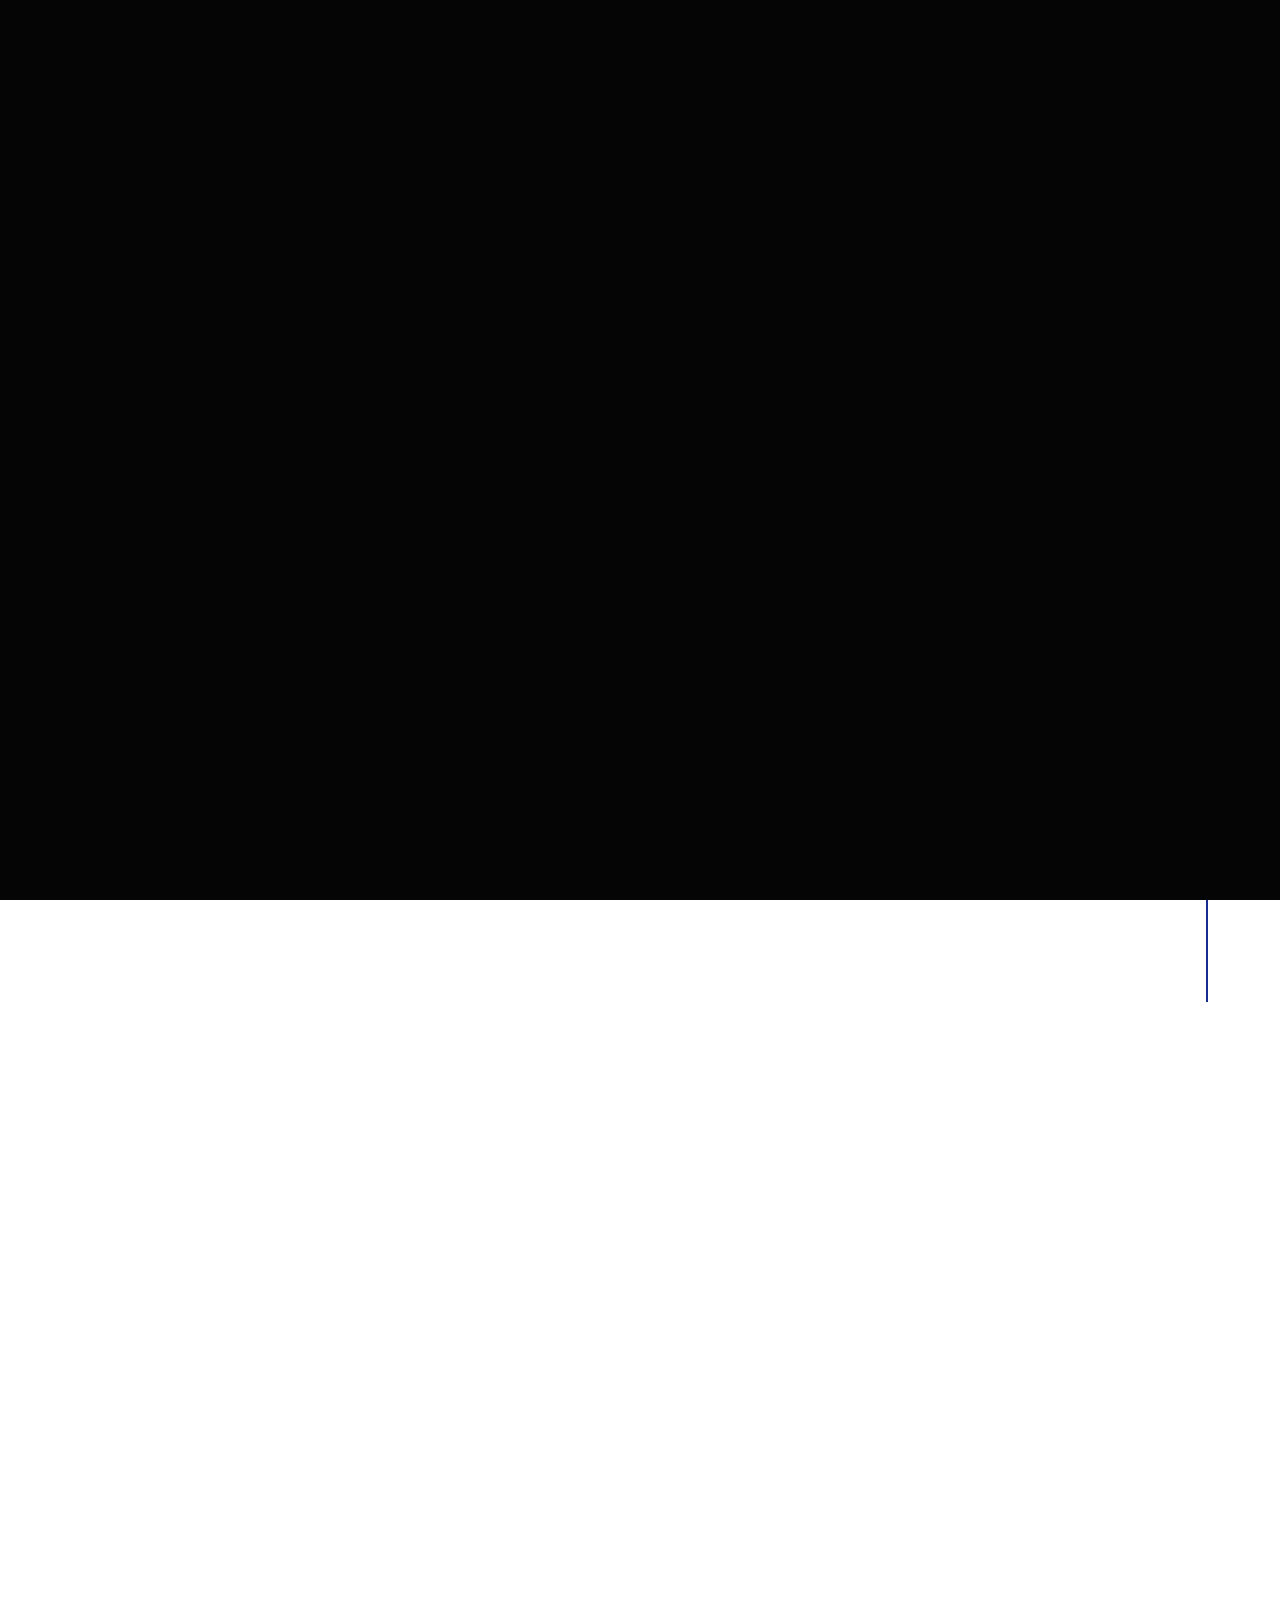
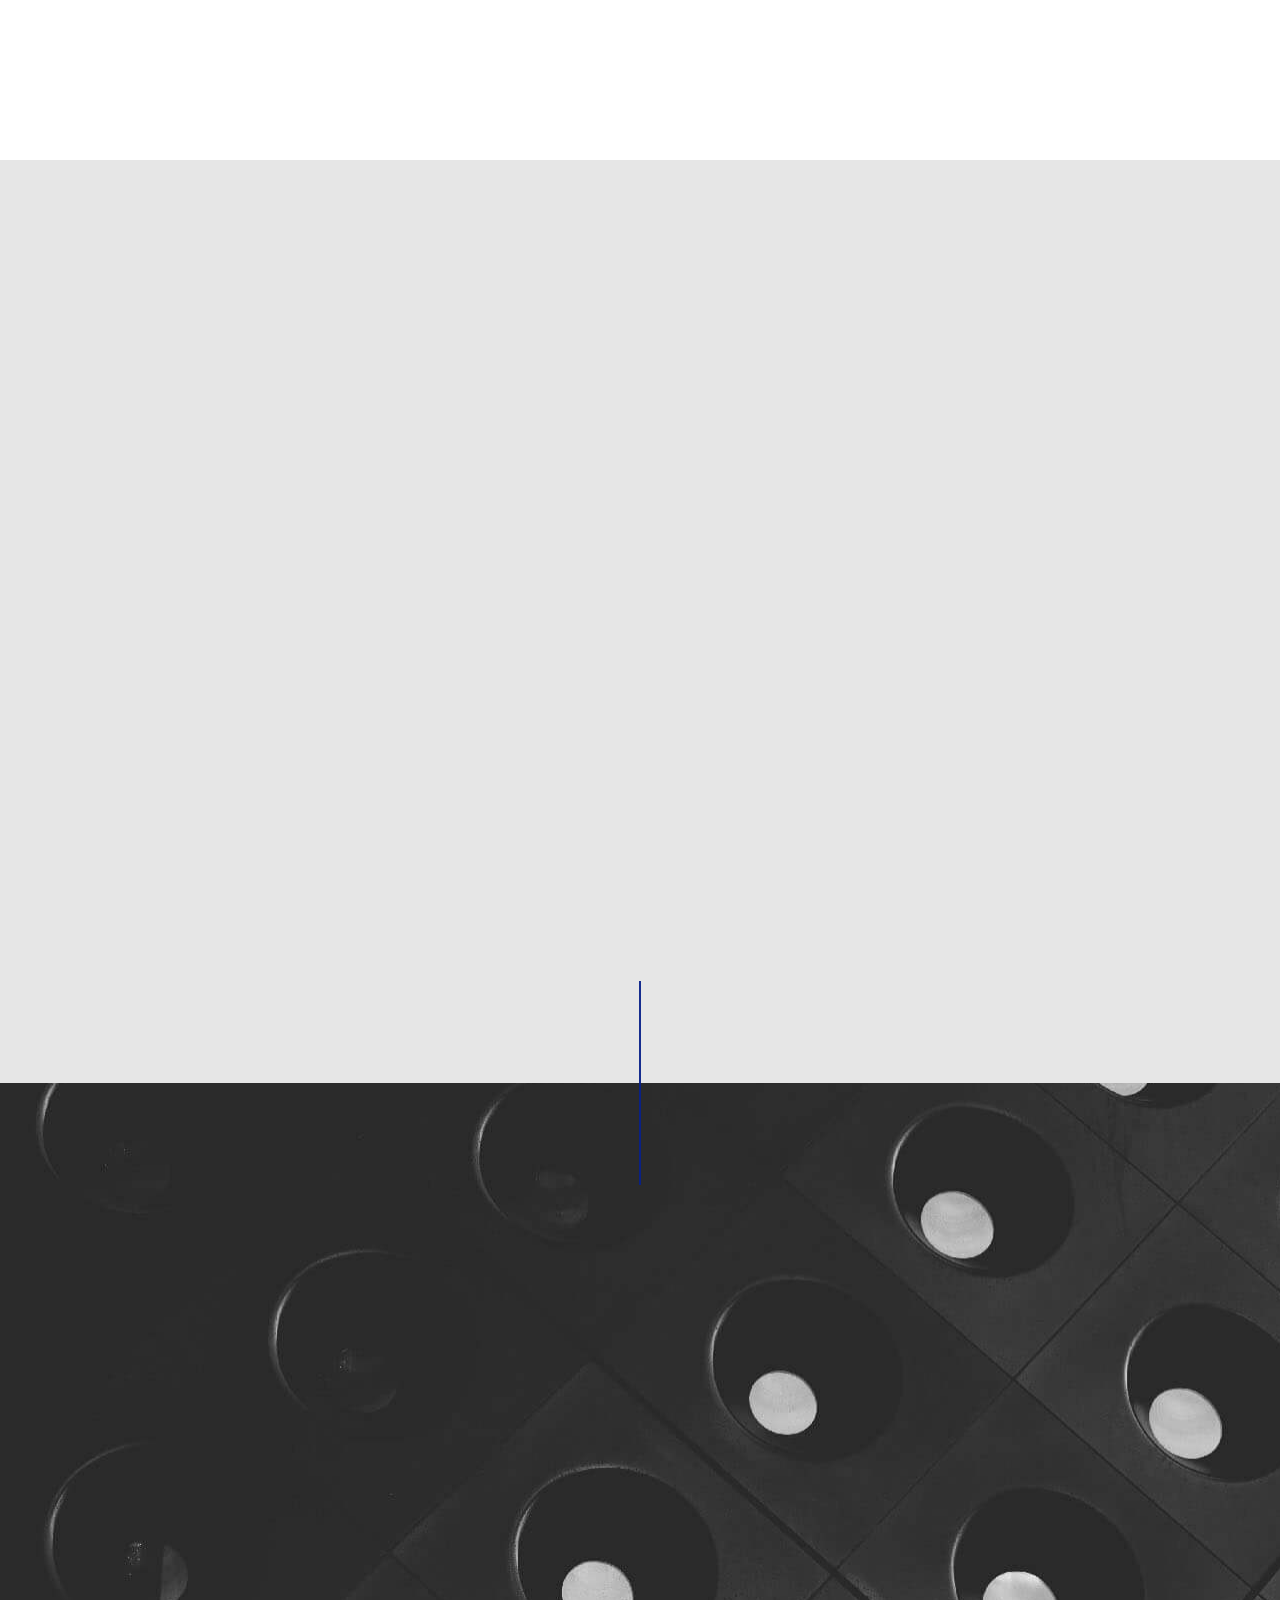
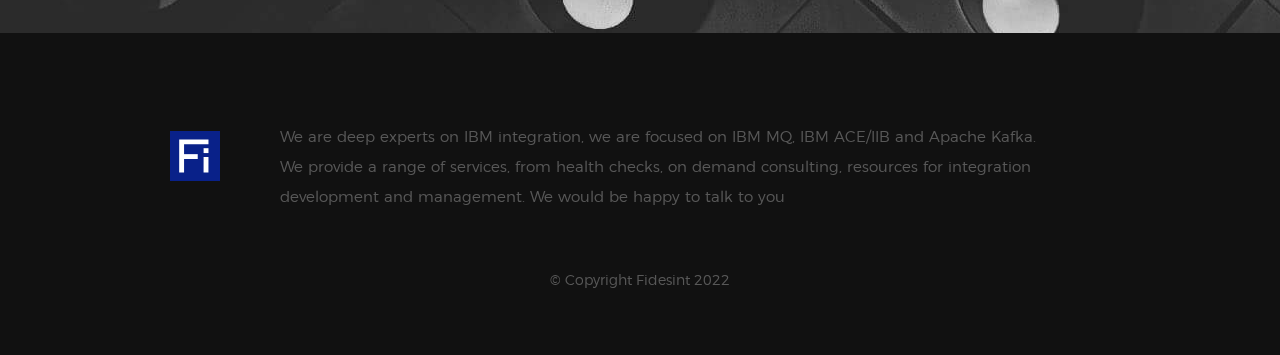
==== index.html @ 4fe99ff4 "WhatsApp number changed" ====
<!DOCTYPE html>
<!--[if lt IE 9 ]><html class="no-js oldie" lang="en"> <![endif]-->
<!--[if IE 9 ]><html class="no-js oldie ie9" lang="en"> <![endif]-->
<!--[if (gte IE 9)|!(IE)]><!-->
<html class="no-js" lang="en">
<!--<![endif]-->

<head>

    <!--- basic page needs
    ================================================== -->
    <meta charset="utf-8">
    <title>Fidesint</title>

    <!-- mobile specific metas
    ================================================== -->
    <meta name="viewport" content="width=device-width, initial-scale=1">


    <!-- meta tags
    ================================================== -->
    <meta name="author" content="fidesint">
    <meta name="description"
        content="Fidesint provides you with deep experts in IBM MQ, IBM IIB/ACE and IBM Event Streams. You can engage us to design, develop, implement and/or maintain integration solutions." />
    <meta name="keywords" content="integration, solution architecture, development, deployment, integration architecture, confluent, enterprise messaging, code automation, Apache Kafka, design solution, architecture
    implementation, IBM MQ, IBM ACE, IBM IIB, IBM Event Streams, queue managers, managing, maintaining, training" />
    <link rel="canonical" href="https://fidesint.com/" />
    <meta property="og:locale" content="en_EN" />
    <meta property="og:type" content="website" />
    <meta property="og:title" content="Fisedint - Deep experts in IBM MQ and IBM IIB/ACE" />
    <meta property="og:description"
        content="Fidesint provides you with deep experts in IBM MQ, IBM IIB/ACE and IBM Event Streams. You can engage us to design, develop, implement and/or maintain integration solutions." />
    <meta property="og:url" content="https://fidesint.com/" />
    <meta property="og:site_name" content="fidesint" />


    <!-- CSS
    ================================================== -->
    <link rel="stylesheet" href="css/base.css">
    <link rel="stylesheet" href="css/vendor.css">
    <link rel="stylesheet" href="css/main.css">

    <!-- script
    ================================================== -->
    <script src="js/modernizr.js"></script>
    <script src="js/pace.min.js"></script>

    <!-- favicons
    ================================================== -->
    <link rel="shortcut icon" href="favicon.ico" type="image/x-icon">
    <link rel="icon" href="favicon.ico" type="image/x-icon">

</head>

<body id="top">

    <!-- header
    ================================================== -->
    <header class="s-header">

        <div class="header-logo">
            <a class="site-logo" href="index.html">
                <img src="images/logo.svg" alt="Fidesint logotype">
            </a>
        </div>

        <nav class="header-nav">

            <a href="#0" class="header-nav__close" title="close"><span>Close</span></a>

            <div class="header-nav__content">
                <h3>Navigation</h3>

                <ul class="header-nav__list">
                    <li class="current"><a class="smoothscroll" href="#home" title="home">Home</a></li>
                    <li><a class="smoothscroll" href="#benefits" title="about">About</a></li>
                    <li><a class="smoothscroll" href="#about" title="benefits">Why us?</a></li>
                    <li><a class="smoothscroll" href="#contact" title="contact">Contacts</a></li>
                </ul>

                <p> We can provide you with expertise on <span>IBM MQ</span>, <span>IBM IIB/ACE</span> and
                    <span>IBM Event Streams</span>.
                    You can engage us to design, develop, implement and/or maintain integration solutions. <br>
                    Feel free to speak to us
                </p>

                <ul class="header-nav__social">
                    <li>
                        <a href="tel:+380665155561">
                            <i class="fa fa-phone" aria-hidden="true"></i>
                        </a>
                    </li>
                    <li>
                        <a href="https://www.linkedin.com/company/fidesint/">
                            <i class="fa fa-linkedin" aria-hidden="true"></i>
                        </a>
                    </li>
                    <li>
                        <a href="https://www.facebook.com/fidesint">
                            <i class="fa fa-facebook" aria-hidden="true"></i>
                        </a>
                    </li>
                    <li>
                        <a href="https://t.me/ashlinjoseph">
                            <i class="fa fa-paper-plane" aria-hidden="true"></i>
                        </a>
                    </li>
                    <li>
                        <a href="https://wa.me/447788972240">
                            <i class="fa fa-whatsapp" aria-hidden="true"></i>
                        </a>
                    </li>
                </ul>

            </div> <!-- end header-nav__content -->

        </nav> <!-- end header-nav -->

        <a class="header-menu-toggle" href="#0">
            <span class="header-menu-text">Menu</span>
            <span class="header-menu-icon"></span>
        </a>

    </header> <!-- end s-header -->


    <!-- home
    ================================================== -->
    <section id="home" class="s-home target-section" data-parallax="scroll" data-image-src="images/hero-bg.jpg"
        data-natural-width=3000 data-natural-height=2000 data-position-y=center>

        <div class="overlay"></div>
        <div class="shadow-overlay"></div>

        <div class="home-content">

            <div class="row home-content__main">

                <h3>Welcome to Fidesint </h3>

                <h1>
                    We are deep experts in <br>
                    IBM MQ and IBM ACE / IIB
                </h1>

                <div class="home-content__buttons">
                    <a href="mailto:contact@fidesint.com?subject=Tell us more" class="btn btn--stroke">
                        Contact
                    </a>
                    <a href="#benefits" class="smoothscroll btn btn--stroke">
                        More About Us
                    </a>
                </div>

            </div>

            <div class="home-content__scroll">
                <a href="#benefits" class="scroll-link smoothscroll">
                    <span>Scroll Down</span>
                </a>
            </div>

            <div class="home-content__line"></div>

        </div> <!-- end home-content -->


        <ul class="home-social">
            <li>
                <a href="tel:+380665155561">
                    <i class="fa fa-phone" aria-hidden="true"></i><span>Telephone</span>
                </a>
            </li>
            <li>
                <a href="https://www.linkedin.com/company/fidesint/">
                    <i class="fa fa-linkedin" aria-hidden="true"></i><span>LinkedIn</span>
                </a>
            </li>
            <li>
                <a href="https://www.facebook.com/fidesint">
                    <i class="fa fa-facebook" aria-hidden="true"></i><span>Facebook</span>
                </a>
            </li>
            <li>
                <a href="https://t.me/ashlinjoseph">
                    <i class="fa fa-paper-plane" aria-hidden="true"></i><span>Telegram</span>
                </a>
            </li>
            <li>
                <a href="https://wa.me/447788972240">
                    <i class="fa fa-whatsapp" aria-hidden="true"></i><span>WhatsApp</span>
                </a>
            </li>
        </ul>
        <!-- end home-social -->

    </section> <!-- end s-home -->


    <!-- services
    ================================================== -->
    <section id='benefits' class="s-services">

        <div class="row section-header has-bottom-sep" data-aos="fade-up">
            <div class="col-full">
                <h2 class="display-2">We can help you with</h2>
            </div>
        </div> <!-- end section-header -->

        <div class="row services-list block-1-3 block-tab-full">

            <div class="col-block service-item" data-aos="fade-up">
                <div class="service-item-wrapper">
                    <div class="service-icon">
                        <i class="icon-group"></i>
                    </div>
                    <div class="service-text">
                        <p>Integration architecture
                        </p>
                    </div>
                </div>
            </div>

            <div class="col-block service-item" data-aos="fade-up">
                <div class="service-item-wrapper">
                    <div class="service-icon">
                        <i class="icon-mail"></i>
                    </div>
                    <div class="service-text">
                        <p>MQ Administration
                        </p>
                    </div>
                </div>
            </div>

            <div class="col-block service-item" data-aos="fade-up">
                <div class="service-item-wrapper">
                    <div class="service-icon">
                        <i class="icon-objects"></i>
                    </div>
                    <div class="service-text">
                        <p>Manage MQ or IIB Estate
                        </p>
                    </div>
                </div>
            </div>

            <div class="col-block service-item" data-aos="fade-up">
                <div class="service-item-wrapper">
                    <div class="service-icon">
                        <i class="icon-settings"></i>
                    </div>
                    <div class="service-text">
                        <p>Integration development using IIB/ACE
                        </p>
                    </div>
                </div>
            </div>


            <div class="col-block service-item" data-aos="fade-up">
                <div class="service-item-wrapper">
                    <div class="service-icon">
                        <i class="icon-cube"></i>
                    </div>
                    <div class="service-text">
                        <p>Integration development using Kafka
                        </p>
                    </div>
                </div>
            </div>

            <div class="col-block service-item" data-aos="fade-up">
                <div class="service-item-wrapper">
                    <div class="service-icon">
                        <i class="icon-terminal"></i>
                    </div>
                    <div class="service-text">
                        <p>Healthcheck MQ and IIB Estate
                        </p>
                    </div>
                </div>
            </div>

        </div> <!-- end services-list -->

        <div class="about__line"></div>

    </section> <!-- end s-services -->

    <!-- about
    ================================================== -->
    <section id='about' class="s-about">

        <div class="row section-header has-bottom-sep" data-aos="fade-up">
            <div class="col-full">
                <h2 class="display-1 display-1--light">Why us?</h2>
            </div>
        </div>
        <!--end section-header -->

        <div class="row about-desc" data-aos="fade-up">
            <!-- <div class="block-1-3 block-tab-full"> -->

            <div class="col-1-3 tab-full">
                <div class="about-img">
                    <img src="./images/aj.jpg" alt="Ashlin Joseph, Fidesint managing director">
                    <p>Ashlin Joseph</p>
                </div>

            </div>
            <div class="col-2-3 tab-full">
                <div class="about-text">
                    <p>
                        Lead Consultant with 10 years experience in IBM Integration having worked with over 70+
                        customers across 20+ countries around the world.
                    </p>
                    <p>
                        A team of integration specialists with world class training focused on IBM MQ and IIB/ACE
                    </p>


                </div>

                <div class="contrast__buttons">
                    <a href="mailto:contact@fidesint.com?subject=Tell us more" class="btn btn--stroke">
                        Find out more
                    </a>
                </div>

            </div>
        </div> <!-- end about-desc -->

    </section> <!-- end s-about -->


    <!-- contact
    ================================================== -->
    <section id="contact" class="s-contact">

        <div class="overlay-dark"></div>
        <div class="contact__line"></div>

        <div class="row section-header" data-aos="fade-up">
            <div class="col-full">
                <h2 class="display-2 display-2--light">Feel free to contact us</h2>
            </div>
        </div>

        <div class="row contact-content" data-aos="fade-up">

            <div class="contact-primary">

                <ul class="contact-social">
                    <li>
                        <a href="tel:+380665155561"><i class="fa fa-phone" aria-hidden="true"></i></a>
                    </li>
                    <li>
                        <a href="https://www.linkedin.com/company/fidesint/">
                            <i class="fa fa-linkedin" aria-hidden="true"></i></a>
                    </li>
                    <li>
                        <a href="https://www.facebook.com/fidesint">
                            <i class="fa fa-facebook" aria-hidden="true"></i></a>
                    </li>
                    <li>
                        <a href="https://t.me/ashlinjoseph"><i class="fa fa-telegram" aria-hidden="true"></i></a>
                    </li>
                    <li>
                        <a href="https://wa.me/447788972240"><i class="fa fa-whatsapp" aria-hidden="true"></i></a>
                    </li>
                </ul> <!-- end contact-social -->

            </div> <!-- end contact-primary -->

        </div> <!-- end contact-content -->

    </section> <!-- end s-contact -->


    <!-- footer
    ================================================== -->
    <footer>

        <div class="row footer-main">

            <div class="col-2 left footer-desc">
                <div class="footer-logo"></div>
            </div>
            <div class="col-ten mob-full footer-desc">
                We are deep experts on IBM integration, we are focused on IBM MQ, IBM ACE/IIB and Apache Kafka. We
                provide a range of services,
                from health checks, on demand consulting, resources for integration development and management.
                We would be happy to talk to you
            </div>

        </div> <!-- end footer-main -->

        <div class="row footer-bottom">

            <div class="col-twelve">
                <div class="copyright">
                    <span>© Copyright Fidesint 2022</span>
                </div>

                <div class="go-top">
                    <a class="smoothscroll" title="Back to Top" href="#top"><i class="icon-arrow-up"
                            aria-hidden="true"></i></a>
                </div>
            </div>

        </div> <!-- end footer-bottom -->

    </footer> <!-- end footer -->


    <!-- photoswipe background
    ================================================== -->
    <div aria-hidden="true" class="pswp" role="dialog" tabindex="-1">

        <div class="pswp__bg"></div>
        <div class="pswp__scroll-wrap">

            <div class="pswp__container">
                <div class="pswp__item"></div>
                <div class="pswp__item"></div>
                <div class="pswp__item"></div>
            </div>

            <div class="pswp__ui pswp__ui--hidden">
                <div class="pswp__top-bar">
                    <div class="pswp__counter"></div><button class="pswp__button pswp__button--close"
                        title="Close (Esc)"></button> <button class="pswp__button pswp__button--share"
                        title="Share"></button> <button class="pswp__button pswp__button--fs"
                        title="Toggle fullscreen"></button> <button class="pswp__button pswp__button--zoom"
                        title="Zoom in/out"></button>
                    <div class="pswp__preloader">
                        <div class="pswp__preloader__icn">
                            <div class="pswp__preloader__cut">
                                <div class="pswp__preloader__donut"></div>
                            </div>
                        </div>
                    </div>
                </div>
                <div class="pswp__share-modal pswp__share-modal--hidden pswp__single-tap">
                    <div class="pswp__share-tooltip"></div>
                </div><button class="pswp__button pswp__button--arrow--left" title="Previous (arrow left)"></button>
                <button class="pswp__button pswp__button--arrow--right" title="Next (arrow right)"></button>
                <div class="pswp__caption">
                    <div class="pswp__caption__center"></div>
                </div>
            </div>

        </div>

    </div> <!-- end photoSwipe background -->


    <!-- preloader
    ================================================== -->
    <div id="preloader">
        <div id="loader">
            <div class="line-scale-pulse-out">
                <div></div>
                <div></div>
                <div></div>
                <div></div>
                <div></div>
            </div>
        </div>
    </div>

    <!-- Metrics
    ================================================== -->
    <!-- Global site tag (gtag.js) - Google Analytics -->
	<script async src="https://www.googletagmanager.com/gtag/js?id=G-LT0R3H29XP"></script>
	<script>
	  window.dataLayer = window.dataLayer || [];
	  function gtag(){dataLayer.push(arguments);}
	  gtag('js', new Date());

	  gtag('config', 'G-LT0R3H29XP');
	</script>


    <!-- Java Script
    ================================================== -->
    <script src="js/jquery-3.2.1.min.js"></script>
    <script src="js/plugins.js"></script>
    <script src="js/main.js"></script>

</body>

</html>
---- css/base.css ----
/* =================================================================== 
 *
 *  Glint v1.0 Base Stylesheet
 *  11-20-2017
 *  ------------------------------------------------------------------
 *
 *  TOC:
 *  # imports 
 *  # normalize
 *  # basic/base setup styles
 *      ## Media
 *      ## Typography resets 
 *      ## links
 *      ## inputs
 *  # grid
 *      ## medium size devices
 *      ## tablets
 *      ## mobile devices
 *      ## small mobile devices
 *  # block grids
 *      ## medium size devices
 *      ## tablets
 *      ## mobile devices
 *      ## small mobile devices
 *  # MISC
 *
 * =================================================================== */


/* ===================================================================
 * # imports 
 *
 * ------------------------------------------------------------------- */
@import url("font-awesome/css/font-awesome.min.css");
@import url("micons/micons.css");
@import url("fonts.css");


/* ===================================================================
 * # normalize
 * normalize.css v5.0.0 | MIT License | 
 * github.com/necolas/normalize.css
 *
 * ------------------------------------------------------------------- */
html {
    font-family: sans-serif;
    line-height: 1.15;
    -ms-text-size-adjust: 100%;
    -webkit-text-size-adjust: 100%;
}

body {
    margin: 0;
}

article,
aside,
footer,
header,
nav,
section {
    display: block;
}

h1 {
    font-size: 2em;
    margin: 0.67em 0;
}

figcaption,
figure,
main {
    display: block;
}

figure {
    margin: 1em 40px;
}

hr {
    box-sizing: content-box;
    height: 0;
    overflow: visible;
}

pre {
    font-family: monospace, monospace;
    font-size: 1em;
}

a {
    background-color: transparent;
    -webkit-text-decoration-skip: objects;
}

a:active,
a:hover {
    outline-width: 0;
}

abbr[title] {
    border-bottom: none;
    text-decoration: underline;
    text-decoration: underline dotted;
}

b,
strong {
    font-weight: inherit;
}

b,
strong {
    font-weight: bolder;
}

code,
kbd,
samp {
    font-family: monospace, monospace;
    font-size: 1em;
}

dfn {
    font-style: italic;
}

mark {
    background-color: #ff0;
    color: #000;
}

small {
    font-size: 80%;
}

sub,
sup {
    font-size: 75%;
    line-height: 0;
    position: relative;
    vertical-align: baseline;
}

sub {
    bottom: -0.25em;
}

sup {
    top: -0.5em;
}

audio,
video {
    display: inline-block;
}

audio:not([controls]) {
    display: none;
    height: 0;
}

img {
    border-style: none;
}

svg:not(:root) {
    overflow: hidden;
}

button,
input,
optgroup,
select,
textarea {
    font-family: sans-serif;
    font-size: 100%;
    line-height: 1.15;
    margin: 0;
}

button,
input {
    overflow: visible;
}

button,
select {
    text-transform: none;
}

button,
html [type="button"],
[type="reset"],
[type="submit"] {
    -webkit-appearance: button;
}

button::-moz-focus-inner,
[type="button"]::-moz-focus-inner,
[type="reset"]::-moz-focus-inner,
[type="submit"]::-moz-focus-inner {
    border-style: none;
    padding: 0;
}

button:-moz-focusring,
[type="button"]:-moz-focusring,
[type="reset"]:-moz-focusring,
[type="submit"]:-moz-focusring {
    outline: 1px dotted ButtonText;
}

fieldset {
    border: 1px solid #c0c0c0;
    margin: 0 2px;
    padding: 0.35em 0.625em 0.75em;
}

legend {
    box-sizing: border-box;
    color: inherit;
    display: table;
    max-width: 100%;
    padding: 0;
    white-space: normal;
}

progress {
    display: inline-block;
    vertical-align: baseline;
}

textarea {
    overflow: auto;
}

[type="checkbox"],
[type="radio"] {
    box-sizing: border-box;
    padding: 0;
}

[type="number"]::-webkit-inner-spin-button,
[type="number"]::-webkit-outer-spin-button {
    height: auto;
}

[type="search"] {
    -webkit-appearance: textfield;
    outline-offset: -2px;
}

[type="search"]::-webkit-search-cancel-button,
[type="search"]::-webkit-search-decoration {
    -webkit-appearance: none;
}

::-webkit-file-upload-button {
    -webkit-appearance: button;
    font: inherit;
}

details,
menu {
    display: block;
}

summary {
    display: list-item;
}

canvas {
    display: inline-block;
}

template {
    display: none;
}

[hidden] {
    display: none;
}


/* ===================================================================
 * # basic/base setup styles
 *
 * ------------------------------------------------------------------- */
html {
    font-size: 62.5%;
    box-sizing: border-box;
}

*,
*::before,
*::after {
    box-sizing: inherit;
}

body {
    font-weight: normal;
    line-height: 1;
    word-wrap: break-word;
    text-rendering: optimizeLegibility;
    -webkit-overflow-scrolling: touch;
    -webkit-text-size-adjust: none;
}

body,
input,
button {
    -moz-osx-font-smoothing: grayscale;
    -webkit-font-smoothing: antialiased;
}


/* ------------------------------------------------------------------- 
 * ## Media
 * ------------------------------------------------------------------- */
img,
video {
    max-width: 100%;
    height: auto;
}


/* ------------------------------------------------------------------- 
 * ## Typography resets 
 * ------------------------------------------------------------------- */
div,
dl,
dt,
dd,
ul,
ol,
li,
h1,
h2,
h3,
h4,
h5,
h6,
pre,
form,
p,
blockquote,
th,
td {
    margin: 0;
    padding: 0;
}

h1,
h2,
h3,
h4,
h5,
h6 {
    -webkit-font-smoothing: auto;
    -webkit-font-smoothing: antialiased;
    -webkit-font-variant-ligatures: common-ligatures;
    -moz-font-variant-ligatures: common-ligatures;
    font-variant-ligatures: common-ligatures;
    text-rendering: optimizeLegibility;
}

em,
i {
    font-style: italic;
    line-height: inherit;
}

strong,
b {
    font-weight: bold;
    line-height: inherit;
}

small {
    font-size: 60%;
    line-height: inherit;
}

ol,
ul {
    list-style: none;
}

li {
    display: block;
}


/* ------------------------------------------------------------------- 
 * ## links 
 * ------------------------------------------------------------------- */
a {
    text-decoration: none;
    line-height: inherit;
}

a img {
    border: none;
}


/* ------------------------------------------------------------------- 
 * ## inputs 
 * ------------------------------------------------------------------- */
fieldset {
    margin: 0;
    padding: 0;
}

input[type="email"],
input[type="number"],
input[type="search"],
input[type="text"],
input[type="tel"],
input[type="url"],
input[type="password"],
textarea {
    -webkit-appearance: none;
    -moz-appearance: none;
    -ms-appearance: none;
    -o-appearance: none;
    appearance: none;
}


/* ===================================================================
 * # grid
 *
 * ------------------------------------------------------------------- */
.row {
    width: 94%;
    max-width: 1200px;
    margin: 0 auto;
}

.row:after {
    content: "";
    display: table;
    clear: both;
}

.row .row {
    width: auto;
    max-width: none;
    margin-left: -20px;
    margin-right: -20px;
}


/* column blocks
 * -------------------------------------- */
[class*="col-"] {
    float: left;
    padding: 0 20px;
}

[class*="col-"]+[class*="col-"].end {
    float: right;
}


/* column width classes 
 * -------------------------------------- */
.col-one {
    width: 8.33333%;
}

.col-two,
.col-1-6 {
    width: 16.66667%;
}

.col-three,
.col-1-4 {
    width: 25%;
}

.col-four,
.col-1-3 {
    width: 33.33333%;
}

.col-five {
    width: 41.66667%;
}

.col-six,
.col-1-2 {
    width: 50%;
}

.col-seven {
    width: 58.33333%;
}

.col-eight,
.col-2-3 {
    width: 66.66667%;
}

.col-nine,
.col-3-4 {
    width: 75%;
}

.col-ten,
.col-5-6 {
    width: 83.33333%;
}

.col-eleven {
    width: 91.66667%;
}

.col-twelve,
.col-full {
    width: 100%;
}


/* ------------------------------------------------------------------- 
 * ## medium size devices
 * ------------------------------------------------------------------- */
@media only screen and (max-width: 1200px) {
    .row .row {
        margin-left: -15px;
        margin-right: -15px;
    }
    [class*="col-"] {
        padding: 0 15px;
    }
    .md-two,
    .md-1-6 {
        width: 16.66667%;
    }
    .md-one {
        width: 8.33333%;
    }
    .md-three,
    .md-1-4 {
        width: 25%;
    }
    .md-four,
    .md-1-3 {
        width: 33.33333%;
    }
    .md-five {
        width: 41.66667%;
    }
    .md-six,
    .md-1-2 {
        width: 50%;
    }
    .md-seven {
        width: 58.33333%;
    }
    .md-eight,
    .md-2-3 {
        width: 66.66667%;
    }
    .md-nine,
    .md-3-4 {
        width: 75%;
    }
    .md-ten,
    .md-5-6 {
        width: 83.33333%;
    }
    .md-eleven {
        width: 91.66667%;
    }
    .md-twelve,
    .md-full {
        width: 100%;
    }
}


/* ------------------------------------------------------------------- 
 * ## tablets
 * ------------------------------------------------------------------- */
@media only screen and (max-width: 800px) {
    .row {
        width: 90%;
    }
    .tab-1-4 {
        width: 25%;
    }
    .tab-1-3 {
        width: 33.33333%;
    }
    .tab-1-2 {
        width: 50%;
    }
    .tab-2-3 {
        width: 66.66667%;
    }
    .tab-3-4 {
        width: 75%;
    }
    .tab-full {
        width: 100%;
    }
}


/* ------------------------------------------------------------------- 
 * ## mobile devices
 * ------------------------------------------------------------------- */
@media only screen and (max-width: 600px) {
    .row {
        width: auto;
        padding-left: 25px;
        padding-right: 25px;
    }
    .row .row {
        margin-left: -10px;
        margin-right: -10px;
    }
    [class*="col-"] {
        padding: 0 10px;
    }
    .mob-1-4 {
        width: 25%;
    }
    .mob-1-3 {
        width: 33.33333%;
    }
    .mob-1-2 {
        width: 50%;
    }
    .mob-2-3 {
        width: 66.66667%;
    }
    .mob-3-4 {
        width: 75%;
    }
    .mob-full {
        width: 100%;
    }
}


/* ------------------------------------------------------------------- 
 * ## small mobile devices
 * ------------------------------------------------------------------- */

/* stack columns on small mobile devices
 * ------------------------------------------------------------------- */

@media only screen and (max-width: 400px) {
    .row .row {
        padding-left: 0;
        padding-right: 0;
        margin-left: 0;
        margin-right: 0;
    }
    [class*="col-"] {
        width: 100% !important;
        float: none !important;
        clear: both !important;
        margin-left: 0;
        margin-right: 0;
        padding: 0;
    }
    [class*="col-"]+[class*="col-"].end {
        float: none;
    }
}


/* ===================================================================
 * # block grids
 * ------------------------------------------------------------------- */

/*   Equally-sized columns define at row level
 * ------------------------------------------------------------------- */
[class*="block-"]:after {
    content: "";
    display: table;
    clear: both;
}

.block-1-6 .col-block {
    width: 16.66667%;
}

.block-1-5 .col-block {
    width: 20%;
}

.block-1-4 .col-block {
    width: 25%;
}

.block-1-3 .col-block {
    width: 33.33333%;
}

.block-1-2 .col-block {
    width: 50%;
}


/**
 * Clearing for block grid columns. Allow columns with 
 * different heights to align properly.
 */

.block-1-6 .col-block:nth-child(6n+1),
.block-1-5 .col-block:nth-child(5n+1),
.block-1-4 .col-block:nth-child(4n+1),
.block-1-3 .col-block:nth-child(3n+1),
.block-1-2 .col-block:nth-child(2n+1) {
    clear: both;
}


/* ------------------------------------------------------------------- 
 * ## medium size devices
 * ------------------------------------------------------------------- */
@media only screen and (max-width: 1200px) {
    .block-m-1-6 .col-block {
        width: 16.66667%;
    }
    .block-m-1-5 .col-block {
        width: 20%;
    }
    .block-m-1-4 .col-block {
        width: 25%;
    }
    .block-m-1-3 .col-block {
        width: 33.33333%;
    }
    .block-m-1-2 .col-block {
        width: 50%;
    }
    .block-m-full .col-block {
        width: 100%;
        clear: both;
    }
    [class*="block-m-"] .col-block:nth-child(n) {
        clear: none;
    }
    .block-m-1-6 .col-block:nth-child(6n+1),
    .block-m-1-5 .col-block:nth-child(5n+1),
    .block-m-1-4 .col-block:nth-child(4n+1),
    .block-m-1-3 .col-block:nth-child(3n+1),
    .block-m-1-2 .col-block:nth-child(2n+1) {
        clear: both;
    }
}


/* ------------------------------------------------------------------- 
 * ## tablets
 * ------------------------------------------------------------------- */
@media only screen and (max-width: 800px) {
    .block-tab-1-6 .col-block {
        width: 16.66667%;
    }
    .block-tab-1-5 .col-block {
        width: 20%;
    }
    .block-tab-1-4 .col-block {
        width: 25%;
    }
    .block-tab-1-3 .col-block {
        width: 33.33333%;
    }
    .block-tab-1-2 .col-block {
        width: 50%;
    }
    .block-tab-full .col-block {
        width: 100%;
        clear: both;
    }
    [class*="block-tab-"] .col-block:nth-child(n) {
        clear: none;
    }
    .block-tab-1-6 .col-block:nth-child(6n+1),
    .block-tab-1-6 .col-block:nth-child(5n+1),
    .block-tab-1-4 .col-block:nth-child(4n+1),
    .block-tab-1-3 .col-block:nth-child(3n+1),
    .block-tab-1-2 .col-block:nth-child(2n+1) {
        clear: both;
    }
}


/* ------------------------------------------------------------------- 
 * ## mobile devices
 * ------------------------------------------------------------------- */
@media only screen and (max-width: 600px) {
    .block-mob-1-6 .col-block {
        width: 16.66667%;
    }
    .block-mob-1-5 .col-block {
        width: 20%;
    }
    .block-mob-1-4 .col-block {
        width: 25%;
    }
    .block-mob-1-3 .col-block {
        width: 33.33333%;
    }
    .block-mob-1-2 .col-block {
        width: 50%;
    }
    .block-mob-full .col-block {
        width: 100%;
        clear: both;
    }
    [class*="block-mob-"] .col-block:nth-child(n) {
        clear: none;
    }
    .block-mob-1-6 .col-block:nth-child(6n+1),
    .block-mob-1-5 .col-block:nth-child(5n+1),
    .block-mob-1-4 .col-block:nth-child(4n+1),
    .block-mob-1-3 .col-block:nth-child(3n+1),
    .block-mob-1-2 .col-block:nth-child(2n+1) {
        clear: both;
    }
}


/* ------------------------------------------------------------------- 
 * ## small mobile devices
 * ------------------------------------------------------------------- */

/* stack columns on small mobile devices
 * ------------------------------------------------------------------- */

@media only screen and (max-width: 400px) {
    .stack .col-block {
        width: 100% !important;
        float: none !important;
        clear: both !important;
        margin-left: 0;
        margin-right: 0;
    }
}


/* ===================================================================
 * # MISC
 *
 * ------------------------------------------------------------------- */
.group:after {
    content: "";
    display: table;
    clear: both;
}


/* Misc Helper Styles
 * -------------------------------------- */
.is-hidden {
    display: none;
}

.is-invisible {
    visibility: hidden;
}

.antialiased {
    -webkit-font-smoothing: antialiased;
    -moz-osx-font-smoothing: grayscale;
}

.overflow-hidden {
    overflow: hidden;
}

.remove-bottom {
    margin-bottom: 0;
}

.half-bottom {
    margin-bottom: 1.5rem !important;
}

.add-bottom {
    margin-bottom: 3rem !important;
}

.no-border {
    border: none;
}

.full-width {
    width: 100%;
}

.text-center {
    text-align: center;
}

.text-left {
    text-align: left;
}

.text-right {
    text-align: right;
}

.pull-left {
    float: left;
}

.pull-right {
    float: right;
}

.align-center {
    margin-left: auto;
    margin-right: auto;
    text-align: center;
}


/*# sourceMappingURL=base.css.map */
---- css/vendor.css ----
/* =================================================================== 
 *
 *  Glint v1.0 Vendor/Third Party CSS 
 *  11-20-2017
 *  ------------------------------------------------------------------
 *
 *  TOC:
 *  # animate on scroll
 *  # slick slider
 *  # photoswipe
 *  # photoSwipe skin
 *
 * =================================================================== */


/* ===================================================================
 * # animate on scroll 
 * https://michalsnik.github.io/aos/
 *
 * ------------------------------------------------------------------- */
[data-aos][data-aos][data-aos-duration='50'], body[data-aos-duration='50'] [data-aos] {
    transition-duration: 50ms;
}

[data-aos][data-aos][data-aos-delay='50'], body[data-aos-delay='50'] [data-aos] {
    transition-delay: 0;
}

[data-aos][data-aos][data-aos-delay='50'].aos-animate, body[data-aos-delay='50'] [data-aos].aos-animate {
    transition-delay: 50ms;
}

[data-aos][data-aos][data-aos-duration='100'], body[data-aos-duration='100'] [data-aos] {
    transition-duration: .1s;
}

[data-aos][data-aos][data-aos-delay='100'], body[data-aos-delay='100'] [data-aos] {
    transition-delay: 0;
}

[data-aos][data-aos][data-aos-delay='100'].aos-animate, body[data-aos-delay='100'] [data-aos].aos-animate {
    transition-delay: .1s;
}

[data-aos][data-aos][data-aos-duration='150'], body[data-aos-duration='150'] [data-aos] {
    transition-duration: .15s;
}

[data-aos][data-aos][data-aos-delay='150'], body[data-aos-delay='150'] [data-aos] {
    transition-delay: 0;
}

[data-aos][data-aos][data-aos-delay='150'].aos-animate, body[data-aos-delay='150'] [data-aos].aos-animate {
    transition-delay: .15s;
}

[data-aos][data-aos][data-aos-duration='200'], body[data-aos-duration='200'] [data-aos] {
    transition-duration: .2s;
}

[data-aos][data-aos][data-aos-delay='200'], body[data-aos-delay='200'] [data-aos] {
    transition-delay: 0;
}

[data-aos][data-aos][data-aos-delay='200'].aos-animate, body[data-aos-delay='200'] [data-aos].aos-animate {
    transition-delay: .2s;
}

[data-aos][data-aos][data-aos-duration='250'], body[data-aos-duration='250'] [data-aos] {
    transition-duration: .25s;
}

[data-aos][data-aos][data-aos-delay='250'], body[data-aos-delay='250'] [data-aos] {
    transition-delay: 0;
}

[data-aos][data-aos][data-aos-delay='250'].aos-animate, body[data-aos-delay='250'] [data-aos].aos-animate {
    transition-delay: .25s;
}

[data-aos][data-aos][data-aos-duration='300'], body[data-aos-duration='300'] [data-aos] {
    transition-duration: .3s;
}

[data-aos][data-aos][data-aos-delay='300'], body[data-aos-delay='300'] [data-aos] {
    transition-delay: 0;
}

[data-aos][data-aos][data-aos-delay='300'].aos-animate, body[data-aos-delay='300'] [data-aos].aos-animate {
    transition-delay: .3s;
}

[data-aos][data-aos][data-aos-duration='350'], body[data-aos-duration='350'] [data-aos] {
    transition-duration: .35s;
}

[data-aos][data-aos][data-aos-delay='350'], body[data-aos-delay='350'] [data-aos] {
    transition-delay: 0;
}

[data-aos][data-aos][data-aos-delay='350'].aos-animate, body[data-aos-delay='350'] [data-aos].aos-animate {
    transition-delay: .35s;
}

[data-aos][data-aos][data-aos-duration='400'], body[data-aos-duration='400'] [data-aos] {
    transition-duration: .4s;
}

[data-aos][data-aos][data-aos-delay='400'], body[data-aos-delay='400'] [data-aos] {
    transition-delay: 0;
}

[data-aos][data-aos][data-aos-delay='400'].aos-animate, body[data-aos-delay='400'] [data-aos].aos-animate {
    transition-delay: .4s;
}

[data-aos][data-aos][data-aos-duration='450'], body[data-aos-duration='450'] [data-aos] {
    transition-duration: .45s;
}

[data-aos][data-aos][data-aos-delay='450'], body[data-aos-delay='450'] [data-aos] {
    transition-delay: 0;
}

[data-aos][data-aos][data-aos-delay='450'].aos-animate, body[data-aos-delay='450'] [data-aos].aos-animate {
    transition-delay: .45s;
}

[data-aos][data-aos][data-aos-duration='500'], body[data-aos-duration='500'] [data-aos] {
    transition-duration: .5s;
}

[data-aos][data-aos][data-aos-delay='500'], body[data-aos-delay='500'] [data-aos] {
    transition-delay: 0;
}

[data-aos][data-aos][data-aos-delay='500'].aos-animate, body[data-aos-delay='500'] [data-aos].aos-animate {
    transition-delay: .5s;
}

[data-aos][data-aos][data-aos-duration='550'], body[data-aos-duration='550'] [data-aos] {
    transition-duration: .55s;
}

[data-aos][data-aos][data-aos-delay='550'], body[data-aos-delay='550'] [data-aos] {
    transition-delay: 0;
}

[data-aos][data-aos][data-aos-delay='550'].aos-animate, body[data-aos-delay='550'] [data-aos].aos-animate {
    transition-delay: .55s;
}

[data-aos][data-aos][data-aos-duration='600'], body[data-aos-duration='600'] [data-aos] {
    transition-duration: .6s;
}

[data-aos][data-aos][data-aos-delay='600'], body[data-aos-delay='600'] [data-aos] {
    transition-delay: 0;
}

[data-aos][data-aos][data-aos-delay='600'].aos-animate, body[data-aos-delay='600'] [data-aos].aos-animate {
    transition-delay: .6s;
}

[data-aos][data-aos][data-aos-duration='650'], body[data-aos-duration='650'] [data-aos] {
    transition-duration: .65s;
}

[data-aos][data-aos][data-aos-delay='650'], body[data-aos-delay='650'] [data-aos] {
    transition-delay: 0;
}

[data-aos][data-aos][data-aos-delay='650'].aos-animate, body[data-aos-delay='650'] [data-aos].aos-animate {
    transition-delay: .65s;
}

[data-aos][data-aos][data-aos-duration='700'], body[data-aos-duration='700'] [data-aos] {
    transition-duration: .7s;
}

[data-aos][data-aos][data-aos-delay='700'], body[data-aos-delay='700'] [data-aos] {
    transition-delay: 0;
}

[data-aos][data-aos][data-aos-delay='700'].aos-animate, body[data-aos-delay='700'] [data-aos].aos-animate {
    transition-delay: .7s;
}

[data-aos][data-aos][data-aos-duration='750'], body[data-aos-duration='750'] [data-aos] {
    transition-duration: .75s;
}

[data-aos][data-aos][data-aos-delay='750'], body[data-aos-delay='750'] [data-aos] {
    transition-delay: 0;
}

[data-aos][data-aos][data-aos-delay='750'].aos-animate, body[data-aos-delay='750'] [data-aos].aos-animate {
    transition-delay: .75s;
}

[data-aos][data-aos][data-aos-duration='800'], body[data-aos-duration='800'] [data-aos] {
    transition-duration: .8s;
}

[data-aos][data-aos][data-aos-delay='800'], body[data-aos-delay='800'] [data-aos] {
    transition-delay: 0;
}

[data-aos][data-aos][data-aos-delay='800'].aos-animate, body[data-aos-delay='800'] [data-aos].aos-animate {
    transition-delay: .8s;
}

[data-aos][data-aos][data-aos-duration='850'], body[data-aos-duration='850'] [data-aos] {
    transition-duration: .85s;
}

[data-aos][data-aos][data-aos-delay='850'], body[data-aos-delay='850'] [data-aos] {
    transition-delay: 0;
}

[data-aos][data-aos][data-aos-delay='850'].aos-animate, body[data-aos-delay='850'] [data-aos].aos-animate {
    transition-delay: .85s;
}

[data-aos][data-aos][data-aos-duration='900'], body[data-aos-duration='900'] [data-aos] {
    transition-duration: .9s;
}

[data-aos][data-aos][data-aos-delay='900'], body[data-aos-delay='900'] [data-aos] {
    transition-delay: 0;
}

[data-aos][data-aos][data-aos-delay='900'].aos-animate, body[data-aos-delay='900'] [data-aos].aos-animate {
    transition-delay: .9s;
}

[data-aos][data-aos][data-aos-duration='950'], body[data-aos-duration='950'] [data-aos] {
    transition-duration: .95s;
}

[data-aos][data-aos][data-aos-delay='950'], body[data-aos-delay='950'] [data-aos] {
    transition-delay: 0;
}

[data-aos][data-aos][data-aos-delay='950'].aos-animate, body[data-aos-delay='950'] [data-aos].aos-animate {
    transition-delay: .95s;
}

[data-aos][data-aos][data-aos-duration='1000'], body[data-aos-duration='1000'] [data-aos] {
    transition-duration: 1s;
}

[data-aos][data-aos][data-aos-delay='1000'], body[data-aos-delay='1000'] [data-aos] {
    transition-delay: 0;
}

[data-aos][data-aos][data-aos-delay='1000'].aos-animate, body[data-aos-delay='1000'] [data-aos].aos-animate {
    transition-delay: 1s;
}

[data-aos][data-aos][data-aos-duration='1050'], body[data-aos-duration='1050'] [data-aos] {
    transition-duration: 1.05s;
}

[data-aos][data-aos][data-aos-delay='1050'], body[data-aos-delay='1050'] [data-aos] {
    transition-delay: 0;
}

[data-aos][data-aos][data-aos-delay='1050'].aos-animate, body[data-aos-delay='1050'] [data-aos].aos-animate {
    transition-delay: 1.05s;
}

[data-aos][data-aos][data-aos-duration='1100'], body[data-aos-duration='1100'] [data-aos] {
    transition-duration: 1.1s;
}

[data-aos][data-aos][data-aos-delay='1100'], body[data-aos-delay='1100'] [data-aos] {
    transition-delay: 0;
}

[data-aos][data-aos][data-aos-delay='1100'].aos-animate, body[data-aos-delay='1100'] [data-aos].aos-animate {
    transition-delay: 1.1s;
}

[data-aos][data-aos][data-aos-duration='1150'], body[data-aos-duration='1150'] [data-aos] {
    transition-duration: 1.15s;
}

[data-aos][data-aos][data-aos-delay='1150'], body[data-aos-delay='1150'] [data-aos] {
    transition-delay: 0;
}

[data-aos][data-aos][data-aos-delay='1150'].aos-animate, body[data-aos-delay='1150'] [data-aos].aos-animate {
    transition-delay: 1.15s;
}

[data-aos][data-aos][data-aos-duration='1200'], body[data-aos-duration='1200'] [data-aos] {
    transition-duration: 1.2s;
}

[data-aos][data-aos][data-aos-delay='1200'], body[data-aos-delay='1200'] [data-aos] {
    transition-delay: 0;
}

[data-aos][data-aos][data-aos-delay='1200'].aos-animate, body[data-aos-delay='1200'] [data-aos].aos-animate {
    transition-delay: 1.2s;
}

[data-aos][data-aos][data-aos-duration='1250'], body[data-aos-duration='1250'] [data-aos] {
    transition-duration: 1.25s;
}

[data-aos][data-aos][data-aos-delay='1250'], body[data-aos-delay='1250'] [data-aos] {
    transition-delay: 0;
}

[data-aos][data-aos][data-aos-delay='1250'].aos-animate, body[data-aos-delay='1250'] [data-aos].aos-animate {
    transition-delay: 1.25s;
}

[data-aos][data-aos][data-aos-duration='1300'], body[data-aos-duration='1300'] [data-aos] {
    transition-duration: 1.3s;
}

[data-aos][data-aos][data-aos-delay='1300'], body[data-aos-delay='1300'] [data-aos] {
    transition-delay: 0;
}

[data-aos][data-aos][data-aos-delay='1300'].aos-animate, body[data-aos-delay='1300'] [data-aos].aos-animate {
    transition-delay: 1.3s;
}

[data-aos][data-aos][data-aos-duration='1350'], body[data-aos-duration='1350'] [data-aos] {
    transition-duration: 1.35s;
}

[data-aos][data-aos][data-aos-delay='1350'], body[data-aos-delay='1350'] [data-aos] {
    transition-delay: 0;
}

[data-aos][data-aos][data-aos-delay='1350'].aos-animate, body[data-aos-delay='1350'] [data-aos].aos-animate {
    transition-delay: 1.35s;
}

[data-aos][data-aos][data-aos-duration='1400'], body[data-aos-duration='1400'] [data-aos] {
    transition-duration: 1.4s;
}

[data-aos][data-aos][data-aos-delay='1400'], body[data-aos-delay='1400'] [data-aos] {
    transition-delay: 0;
}

[data-aos][data-aos][data-aos-delay='1400'].aos-animate, body[data-aos-delay='1400'] [data-aos].aos-animate {
    transition-delay: 1.4s;
}

[data-aos][data-aos][data-aos-duration='1450'], body[data-aos-duration='1450'] [data-aos] {
    transition-duration: 1.45s;
}

[data-aos][data-aos][data-aos-delay='1450'], body[data-aos-delay='1450'] [data-aos] {
    transition-delay: 0;
}

[data-aos][data-aos][data-aos-delay='1450'].aos-animate, body[data-aos-delay='1450'] [data-aos].aos-animate {
    transition-delay: 1.45s;
}

[data-aos][data-aos][data-aos-duration='1500'], body[data-aos-duration='1500'] [data-aos] {
    transition-duration: 1.5s;
}

[data-aos][data-aos][data-aos-delay='1500'], body[data-aos-delay='1500'] [data-aos] {
    transition-delay: 0;
}

[data-aos][data-aos][data-aos-delay='1500'].aos-animate, body[data-aos-delay='1500'] [data-aos].aos-animate {
    transition-delay: 1.5s;
}

[data-aos][data-aos][data-aos-duration='1550'], body[data-aos-duration='1550'] [data-aos] {
    transition-duration: 1.55s;
}

[data-aos][data-aos][data-aos-delay='1550'], body[data-aos-delay='1550'] [data-aos] {
    transition-delay: 0;
}

[data-aos][data-aos][data-aos-delay='1550'].aos-animate, body[data-aos-delay='1550'] [data-aos].aos-animate {
    transition-delay: 1.55s;
}

[data-aos][data-aos][data-aos-duration='1600'], body[data-aos-duration='1600'] [data-aos] {
    transition-duration: 1.6s;
}

[data-aos][data-aos][data-aos-delay='1600'], body[data-aos-delay='1600'] [data-aos] {
    transition-delay: 0;
}

[data-aos][data-aos][data-aos-delay='1600'].aos-animate, body[data-aos-delay='1600'] [data-aos].aos-animate {
    transition-delay: 1.6s;
}

[data-aos][data-aos][data-aos-duration='1650'], body[data-aos-duration='1650'] [data-aos] {
    transition-duration: 1.65s;
}

[data-aos][data-aos][data-aos-delay='1650'], body[data-aos-delay='1650'] [data-aos] {
    transition-delay: 0;
}

[data-aos][data-aos][data-aos-delay='1650'].aos-animate, body[data-aos-delay='1650'] [data-aos].aos-animate {
    transition-delay: 1.65s;
}

[data-aos][data-aos][data-aos-duration='1700'], body[data-aos-duration='1700'] [data-aos] {
    transition-duration: 1.7s;
}

[data-aos][data-aos][data-aos-delay='1700'], body[data-aos-delay='1700'] [data-aos] {
    transition-delay: 0;
}

[data-aos][data-aos][data-aos-delay='1700'].aos-animate, body[data-aos-delay='1700'] [data-aos].aos-animate {
    transition-delay: 1.7s;
}

[data-aos][data-aos][data-aos-duration='1750'], body[data-aos-duration='1750'] [data-aos] {
    transition-duration: 1.75s;
}

[data-aos][data-aos][data-aos-delay='1750'], body[data-aos-delay='1750'] [data-aos] {
    transition-delay: 0;
}

[data-aos][data-aos][data-aos-delay='1750'].aos-animate, body[data-aos-delay='1750'] [data-aos].aos-animate {
    transition-delay: 1.75s;
}

[data-aos][data-aos][data-aos-duration='1800'], body[data-aos-duration='1800'] [data-aos] {
    transition-duration: 1.8s;
}

[data-aos][data-aos][data-aos-delay='1800'], body[data-aos-delay='1800'] [data-aos] {
    transition-delay: 0;
}

[data-aos][data-aos][data-aos-delay='1800'].aos-animate, body[data-aos-delay='1800'] [data-aos].aos-animate {
    transition-delay: 1.8s;
}

[data-aos][data-aos][data-aos-duration='1850'], body[data-aos-duration='1850'] [data-aos] {
    transition-duration: 1.85s;
}

[data-aos][data-aos][data-aos-delay='1850'], body[data-aos-delay='1850'] [data-aos] {
    transition-delay: 0;
}

[data-aos][data-aos][data-aos-delay='1850'].aos-animate, body[data-aos-delay='1850'] [data-aos].aos-animate {
    transition-delay: 1.85s;
}

[data-aos][data-aos][data-aos-duration='1900'], body[data-aos-duration='1900'] [data-aos] {
    transition-duration: 1.9s;
}

[data-aos][data-aos][data-aos-delay='1900'], body[data-aos-delay='1900'] [data-aos] {
    transition-delay: 0;
}

[data-aos][data-aos][data-aos-delay='1900'].aos-animate, body[data-aos-delay='1900'] [data-aos].aos-animate {
    transition-delay: 1.9s;
}

[data-aos][data-aos][data-aos-duration='1950'], body[data-aos-duration='1950'] [data-aos] {
    transition-duration: 1.95s;
}

[data-aos][data-aos][data-aos-delay='1950'], body[data-aos-delay='1950'] [data-aos] {
    transition-delay: 0;
}

[data-aos][data-aos][data-aos-delay='1950'].aos-animate, body[data-aos-delay='1950'] [data-aos].aos-animate {
    transition-delay: 1.95s;
}

[data-aos][data-aos][data-aos-duration='2000'], body[data-aos-duration='2000'] [data-aos] {
    transition-duration: 2s;
}

[data-aos][data-aos][data-aos-delay='2000'], body[data-aos-delay='2000'] [data-aos] {
    transition-delay: 0;
}

[data-aos][data-aos][data-aos-delay='2000'].aos-animate, body[data-aos-delay='2000'] [data-aos].aos-animate {
    transition-delay: 2s;
}

[data-aos][data-aos][data-aos-duration='2050'], body[data-aos-duration='2050'] [data-aos] {
    transition-duration: 2.05s;
}

[data-aos][data-aos][data-aos-delay='2050'], body[data-aos-delay='2050'] [data-aos] {
    transition-delay: 0;
}

[data-aos][data-aos][data-aos-delay='2050'].aos-animate, body[data-aos-delay='2050'] [data-aos].aos-animate {
    transition-delay: 2.05s;
}

[data-aos][data-aos][data-aos-duration='2100'], body[data-aos-duration='2100'] [data-aos] {
    transition-duration: 2.1s;
}

[data-aos][data-aos][data-aos-delay='2100'], body[data-aos-delay='2100'] [data-aos] {
    transition-delay: 0;
}

[data-aos][data-aos][data-aos-delay='2100'].aos-animate, body[data-aos-delay='2100'] [data-aos].aos-animate {
    transition-delay: 2.1s;
}

[data-aos][data-aos][data-aos-duration='2150'], body[data-aos-duration='2150'] [data-aos] {
    transition-duration: 2.15s;
}

[data-aos][data-aos][data-aos-delay='2150'], body[data-aos-delay='2150'] [data-aos] {
    transition-delay: 0;
}

[data-aos][data-aos][data-aos-delay='2150'].aos-animate, body[data-aos-delay='2150'] [data-aos].aos-animate {
    transition-delay: 2.15s;
}

[data-aos][data-aos][data-aos-duration='2200'], body[data-aos-duration='2200'] [data-aos] {
    transition-duration: 2.2s;
}

[data-aos][data-aos][data-aos-delay='2200'], body[data-aos-delay='2200'] [data-aos] {
    transition-delay: 0;
}

[data-aos][data-aos][data-aos-delay='2200'].aos-animate, body[data-aos-delay='2200'] [data-aos].aos-animate {
    transition-delay: 2.2s;
}

[data-aos][data-aos][data-aos-duration='2250'], body[data-aos-duration='2250'] [data-aos] {
    transition-duration: 2.25s;
}

[data-aos][data-aos][data-aos-delay='2250'], body[data-aos-delay='2250'] [data-aos] {
    transition-delay: 0;
}

[data-aos][data-aos][data-aos-delay='2250'].aos-animate, body[data-aos-delay='2250'] [data-aos].aos-animate {
    transition-delay: 2.25s;
}

[data-aos][data-aos][data-aos-duration='2300'], body[data-aos-duration='2300'] [data-aos] {
    transition-duration: 2.3s;
}

[data-aos][data-aos][data-aos-delay='2300'], body[data-aos-delay='2300'] [data-aos] {
    transition-delay: 0;
}

[data-aos][data-aos][data-aos-delay='2300'].aos-animate, body[data-aos-delay='2300'] [data-aos].aos-animate {
    transition-delay: 2.3s;
}

[data-aos][data-aos][data-aos-duration='2350'], body[data-aos-duration='2350'] [data-aos] {
    transition-duration: 2.35s;
}

[data-aos][data-aos][data-aos-delay='2350'], body[data-aos-delay='2350'] [data-aos] {
    transition-delay: 0;
}

[data-aos][data-aos][data-aos-delay='2350'].aos-animate, body[data-aos-delay='2350'] [data-aos].aos-animate {
    transition-delay: 2.35s;
}

[data-aos][data-aos][data-aos-duration='2400'], body[data-aos-duration='2400'] [data-aos] {
    transition-duration: 2.4s;
}

[data-aos][data-aos][data-aos-delay='2400'], body[data-aos-delay='2400'] [data-aos] {
    transition-delay: 0;
}

[data-aos][data-aos][data-aos-delay='2400'].aos-animate, body[data-aos-delay='2400'] [data-aos].aos-animate {
    transition-delay: 2.4s;
}

[data-aos][data-aos][data-aos-duration='2450'], body[data-aos-duration='2450'] [data-aos] {
    transition-duration: 2.45s;
}

[data-aos][data-aos][data-aos-delay='2450'], body[data-aos-delay='2450'] [data-aos] {
    transition-delay: 0;
}

[data-aos][data-aos][data-aos-delay='2450'].aos-animate, body[data-aos-delay='2450'] [data-aos].aos-animate {
    transition-delay: 2.45s;
}

[data-aos][data-aos][data-aos-duration='2500'], body[data-aos-duration='2500'] [data-aos] {
    transition-duration: 2.5s;
}

[data-aos][data-aos][data-aos-delay='2500'], body[data-aos-delay='2500'] [data-aos] {
    transition-delay: 0;
}

[data-aos][data-aos][data-aos-delay='2500'].aos-animate, body[data-aos-delay='2500'] [data-aos].aos-animate {
    transition-delay: 2.5s;
}

[data-aos][data-aos][data-aos-duration='2550'], body[data-aos-duration='2550'] [data-aos] {
    transition-duration: 2.55s;
}

[data-aos][data-aos][data-aos-delay='2550'], body[data-aos-delay='2550'] [data-aos] {
    transition-delay: 0;
}

[data-aos][data-aos][data-aos-delay='2550'].aos-animate, body[data-aos-delay='2550'] [data-aos].aos-animate {
    transition-delay: 2.55s;
}

[data-aos][data-aos][data-aos-duration='2600'], body[data-aos-duration='2600'] [data-aos] {
    transition-duration: 2.6s;
}

[data-aos][data-aos][data-aos-delay='2600'], body[data-aos-delay='2600'] [data-aos] {
    transition-delay: 0;
}

[data-aos][data-aos][data-aos-delay='2600'].aos-animate, body[data-aos-delay='2600'] [data-aos].aos-animate {
    transition-delay: 2.6s;
}

[data-aos][data-aos][data-aos-duration='2650'], body[data-aos-duration='2650'] [data-aos] {
    transition-duration: 2.65s;
}

[data-aos][data-aos][data-aos-delay='2650'], body[data-aos-delay='2650'] [data-aos] {
    transition-delay: 0;
}

[data-aos][data-aos][data-aos-delay='2650'].aos-animate, body[data-aos-delay='2650'] [data-aos].aos-animate {
    transition-delay: 2.65s;
}

[data-aos][data-aos][data-aos-duration='2700'], body[data-aos-duration='2700'] [data-aos] {
    transition-duration: 2.7s;
}

[data-aos][data-aos][data-aos-delay='2700'], body[data-aos-delay='2700'] [data-aos] {
    transition-delay: 0;
}

[data-aos][data-aos][data-aos-delay='2700'].aos-animate, body[data-aos-delay='2700'] [data-aos].aos-animate {
    transition-delay: 2.7s;
}

[data-aos][data-aos][data-aos-duration='2750'], body[data-aos-duration='2750'] [data-aos] {
    transition-duration: 2.75s;
}

[data-aos][data-aos][data-aos-delay='2750'], body[data-aos-delay='2750'] [data-aos] {
    transition-delay: 0;
}

[data-aos][data-aos][data-aos-delay='2750'].aos-animate, body[data-aos-delay='2750'] [data-aos].aos-animate {
    transition-delay: 2.75s;
}

[data-aos][data-aos][data-aos-duration='2800'], body[data-aos-duration='2800'] [data-aos] {
    transition-duration: 2.8s;
}

[data-aos][data-aos][data-aos-delay='2800'], body[data-aos-delay='2800'] [data-aos] {
    transition-delay: 0;
}

[data-aos][data-aos][data-aos-delay='2800'].aos-animate, body[data-aos-delay='2800'] [data-aos].aos-animate {
    transition-delay: 2.8s;
}

[data-aos][data-aos][data-aos-duration='2850'], body[data-aos-duration='2850'] [data-aos] {
    transition-duration: 2.85s;
}

[data-aos][data-aos][data-aos-delay='2850'], body[data-aos-delay='2850'] [data-aos] {
    transition-delay: 0;
}

[data-aos][data-aos][data-aos-delay='2850'].aos-animate, body[data-aos-delay='2850'] [data-aos].aos-animate {
    transition-delay: 2.85s;
}

[data-aos][data-aos][data-aos-duration='2900'], body[data-aos-duration='2900'] [data-aos] {
    transition-duration: 2.9s;
}

[data-aos][data-aos][data-aos-delay='2900'], body[data-aos-delay='2900'] [data-aos] {
    transition-delay: 0;
}

[data-aos][data-aos][data-aos-delay='2900'].aos-animate, body[data-aos-delay='2900'] [data-aos].aos-animate {
    transition-delay: 2.9s;
}

[data-aos][data-aos][data-aos-duration='2950'], body[data-aos-duration='2950'] [data-aos] {
    transition-duration: 2.95s;
}

[data-aos][data-aos][data-aos-delay='2950'], body[data-aos-delay='2950'] [data-aos] {
    transition-delay: 0;
}

[data-aos][data-aos][data-aos-delay='2950'].aos-animate, body[data-aos-delay='2950'] [data-aos].aos-animate {
    transition-delay: 2.95s;
}

[data-aos][data-aos][data-aos-duration='3000'], body[data-aos-duration='3000'] [data-aos] {
    transition-duration: 3s;
}

[data-aos][data-aos][data-aos-delay='3000'], body[data-aos-delay='3000'] [data-aos] {
    transition-delay: 0;
}

[data-aos][data-aos][data-aos-delay='3000'].aos-animate, body[data-aos-delay='3000'] [data-aos].aos-animate {
    transition-delay: 3s;
}

[data-aos][data-aos][data-aos-easing=linear], body[data-aos-easing=linear] [data-aos] {
    transition-timing-function: cubic-bezier(0.25, 0.25, 0.75, 0.75);
}

[data-aos][data-aos][data-aos-easing=ease], body[data-aos-easing=ease] [data-aos] {
    transition-timing-function: ease;
}

[data-aos][data-aos][data-aos-easing=ease-in], body[data-aos-easing=ease-in] [data-aos] {
    transition-timing-function: ease-in;
}

[data-aos][data-aos][data-aos-easing=ease-out], body[data-aos-easing=ease-out] [data-aos] {
    transition-timing-function: ease-out;
}

[data-aos][data-aos][data-aos-easing=ease-in-out], body[data-aos-easing=ease-in-out] [data-aos] {
    transition-timing-function: ease-in-out;
}

[data-aos][data-aos][data-aos-easing=ease-in-back], body[data-aos-easing=ease-in-back] [data-aos] {
    transition-timing-function: cubic-bezier(0.6, -0.28, 0.735, 0.045);
}

[data-aos][data-aos][data-aos-easing=ease-out-back], body[data-aos-easing=ease-out-back] [data-aos] {
    transition-timing-function: cubic-bezier(0.175, 0.885, 0.32, 1.275);
}

[data-aos][data-aos][data-aos-easing=ease-in-out-back], body[data-aos-easing=ease-in-out-back] [data-aos] {
    transition-timing-function: cubic-bezier(0.68, -0.55, 0.265, 1.55);
}

[data-aos][data-aos][data-aos-easing=ease-in-sine], body[data-aos-easing=ease-in-sine] [data-aos] {
    transition-timing-function: cubic-bezier(0.47, 0, 0.745, 0.715);
}

[data-aos][data-aos][data-aos-easing=ease-out-sine], body[data-aos-easing=ease-out-sine] [data-aos] {
    transition-timing-function: cubic-bezier(0.39, 0.575, 0.565, 1);
}

[data-aos][data-aos][data-aos-easing=ease-in-out-sine], body[data-aos-easing=ease-in-out-sine] [data-aos] {
    transition-timing-function: cubic-bezier(0.445, 0.05, 0.55, 0.95);
}

[data-aos][data-aos][data-aos-easing=ease-in-quad], body[data-aos-easing=ease-in-quad] [data-aos] {
    transition-timing-function: cubic-bezier(0.55, 0.085, 0.68, 0.53);
}

[data-aos][data-aos][data-aos-easing=ease-out-quad], body[data-aos-easing=ease-out-quad] [data-aos] {
    transition-timing-function: cubic-bezier(0.25, 0.46, 0.45, 0.94);
}

[data-aos][data-aos][data-aos-easing=ease-in-out-quad], body[data-aos-easing=ease-in-out-quad] [data-aos] {
    transition-timing-function: cubic-bezier(0.455, 0.03, 0.515, 0.955);
}

[data-aos][data-aos][data-aos-easing=ease-in-cubic], body[data-aos-easing=ease-in-cubic] [data-aos] {
    transition-timing-function: cubic-bezier(0.55, 0.085, 0.68, 0.53);
}

[data-aos][data-aos][data-aos-easing=ease-out-cubic], body[data-aos-easing=ease-out-cubic] [data-aos] {
    transition-timing-function: cubic-bezier(0.25, 0.46, 0.45, 0.94);
}

[data-aos][data-aos][data-aos-easing=ease-in-out-cubic], body[data-aos-easing=ease-in-out-cubic] [data-aos] {
    transition-timing-function: cubic-bezier(0.455, 0.03, 0.515, 0.955);
}

[data-aos][data-aos][data-aos-easing=ease-in-quart], body[data-aos-easing=ease-in-quart] [data-aos] {
    transition-timing-function: cubic-bezier(0.55, 0.085, 0.68, 0.53);
}

[data-aos][data-aos][data-aos-easing=ease-out-quart], body[data-aos-easing=ease-out-quart] [data-aos] {
    transition-timing-function: cubic-bezier(0.25, 0.46, 0.45, 0.94);
}

[data-aos][data-aos][data-aos-easing=ease-in-out-quart], body[data-aos-easing=ease-in-out-quart] [data-aos] {
    transition-timing-function: cubic-bezier(0.455, 0.03, 0.515, 0.955);
}

[data-aos^=fade][data-aos^=fade] {
    opacity: 0;
    transition-property: opacity, transform;
}

[data-aos^=fade][data-aos^=fade].aos-animate {
    opacity: 1;
    transform: translate(0);
}

[data-aos=fade-up] {
    transform: translateY(100px);
}

[data-aos=fade-down] {
    transform: translateY(-100px);
}

[data-aos=fade-right] {
    transform: translate(-100px);
}

[data-aos=fade-left] {
    transform: translate(100px);
}

[data-aos=fade-up-right] {
    transform: translate(-100px, 100px);
}

[data-aos=fade-up-left] {
    transform: translate(100px, 100px);
}

[data-aos=fade-down-right] {
    transform: translate(-100px, -100px);
}

[data-aos=fade-down-left] {
    transform: translate(100px, -100px);
}

[data-aos^=zoom][data-aos^=zoom] {
    opacity: 0;
    transition-property: opacity, transform;
}

[data-aos^=zoom][data-aos^=zoom].aos-animate {
    opacity: 1;
    transform: translate(0) scale(1);
}

[data-aos=zoom-in] {
    transform: scale(0.6);
}

[data-aos=zoom-in-up] {
    transform: translateY(100px) scale(0.6);
}

[data-aos=zoom-in-down] {
    transform: translateY(-100px) scale(0.6);
}

[data-aos=zoom-in-right] {
    transform: translate(-100px) scale(0.6);
}

[data-aos=zoom-in-left] {
    transform: translate(100px) scale(0.6);
}

[data-aos=zoom-out] {
    transform: scale(1.2);
}

[data-aos=zoom-out-up] {
    transform: translateY(100px) scale(1.2);
}

[data-aos=zoom-out-down] {
    transform: translateY(-100px) scale(1.2);
}

[data-aos=zoom-out-right] {
    transform: translate(-100px) scale(1.2);
}

[data-aos=zoom-out-left] {
    transform: translate(100px) scale(1.2);
}

[data-aos^=slide][data-aos^=slide] {
    transition-property: transform;
}

[data-aos^=slide][data-aos^=slide].aos-animate {
    transform: translate(0);
}

[data-aos=slide-up] {
    transform: translateY(100%);
}

[data-aos=slide-down] {
    transform: translateY(-100%);
}

[data-aos=slide-right] {
    transform: translateX(-100%);
}

[data-aos=slide-left] {
    transform: translateX(100%);
}

[data-aos^=flip][data-aos^=flip] {
    backface-visibility: hidden;
    transition-property: transform;
}

[data-aos=flip-left] {
    transform: perspective(2500px) rotateY(-100deg);
}

[data-aos=flip-left].aos-animate {
    transform: perspective(2500px) rotateY(0);
}

[data-aos=flip-right] {
    transform: perspective(2500px) rotateY(100deg);
}

[data-aos=flip-right].aos-animate {
    transform: perspective(2500px) rotateY(0);
}

[data-aos=flip-up] {
    transform: perspective(2500px) rotateX(-100deg);
}

[data-aos=flip-up].aos-animate {
    transform: perspective(2500px) rotateX(0);
}

[data-aos=flip-down] {
    transform: perspective(2500px) rotateX(100deg);
}

[data-aos=flip-down].aos-animate {
    transform: perspective(2500px) rotateX(0);
}


/*# sourceMappingURL=aos.css.map*/



/* ===================================================================
 * # slick slider
 *
 * ------------------------------------------------------------------- */
.slick-slider {
    position: relative;
    display: block;
    box-sizing: border-box;
    -webkit-touch-callout: none;
    -webkit-user-select: none;
    -khtml-user-select: none;
    -moz-user-select: none;
    -ms-user-select: none;
    user-select: none;
    -ms-touch-action: pan-y;
    touch-action: pan-y;
    -webkit-tap-highlight-color: transparent;
}

.slick-list {
    position: relative;
    overflow: hidden;
    display: block;
    margin: 0;
    padding: 0;
}

.slick-list:focus {
    outline: none;
}

.slick-list.dragging {
    cursor: pointer;
    cursor: hand;
}

.slick-slider .slick-track, .slick-slider .slick-list {
    -webkit-transform: translate3d(0, 0, 0);
    -moz-transform: translate3d(0, 0, 0);
    -ms-transform: translate3d(0, 0, 0);
    -o-transform: translate3d(0, 0, 0);
    transform: translate3d(0, 0, 0);
}

.slick-track {
    position: relative;
    left: 0;
    top: 0;
    display: block;
}

.slick-track:before, .slick-track:after {
    content: "";
    display: table;
}

.slick-track:after {
    clear: both;
}

.slick-loading .slick-track {
    visibility: hidden;
}

.slick-slide {
    float: left;
    height: 100%;
    min-height: 1px;
    display: none;
}

[dir="rtl"] .slick-slide {
    float: right;
}

.slick-slide img {
    display: block;
}

.slick-slide.slick-loading img {
    display: none;
}

.slick-slide.dragging img {
    pointer-events: none;
}

.slick-initialized .slick-slide {
    display: block;
}

.slick-loading .slick-slide {
    visibility: hidden;
}

.slick-vertical .slick-slide {
    display: block;
    height: auto;
    border: 1px solid transparent;
}

.slick-arrow.slick-hidden {
    display: none;
}



/* ===================================================================
 * # photoswipe
 *   PhotoSwipe main CSS by Dmitry Semenov 
 *   photoswipe.com | MIT license
 *
 * ------------------------------------------------------------------- */
/*! 
  # photoswipe
  PhotoSwipe main CSS by Dmitry Semenov | photoswipe.com | MIT license */

/*
	Styles for basic PhotoSwipe functionality (sliding area, open/close transitions)
*/

/* pswp = photoswipe */

.pswp {
    display: none;
    position: absolute;
    width: 100%;
    height: 100%;
    left: 0;
    top: 0;
    overflow: hidden;
    -ms-touch-action: none;
    touch-action: none;
    z-index: 1500;
    -webkit-text-size-adjust: 100%;
    /* create separate layer, to avoid paint on window.onscroll in webkit/blink */
    -webkit-backface-visibility: hidden;
    outline: none;
}

.pswp * {
    -webkit-box-sizing: border-box;
    box-sizing: border-box;
}

.pswp img {
    max-width: none;
}


/* style is added when JS option showHideOpacity is set to true */

.pswp--animate_opacity {
    /* 0.001, because opacity:0 doesn't trigger Paint action, which causes lag at start of transition */
    opacity: 0.001;
    will-change: opacity;
    /* for open/close transition */
    -webkit-transition: opacity 333ms cubic-bezier(0.4, 0, 0.22, 1);
    transition: opacity 333ms cubic-bezier(0.4, 0, 0.22, 1);
}

.pswp--open {
    display: block;
}

.pswp--zoom-allowed .pswp__img {
    /* autoprefixer: off */
    cursor: -webkit-zoom-in;
    cursor: -moz-zoom-in;
    cursor: zoom-in;
}

.pswp--zoomed-in .pswp__img {
    /* autoprefixer: off */
    cursor: -webkit-grab;
    cursor: -moz-grab;
    cursor: grab;
}

.pswp--dragging .pswp__img {
    /* autoprefixer: off */
    cursor: -webkit-grabbing;
    cursor: -moz-grabbing;
    cursor: grabbing;
}


/*
	Background is added as a separate element.
	As animating opacity is much faster than animating rgba() background-color.
*/

.pswp__bg {
    position: absolute;
    left: 0;
    top: 0;
    width: 100%;
    height: 100%;
    background: #000;
    opacity: 0;
    -webkit-transform: translateZ(0);
    transform: translateZ(0);
    -webkit-backface-visibility: hidden;
    will-change: opacity;
}

.pswp__scroll-wrap {
    position: absolute;
    left: 0;
    top: 0;
    width: 100%;
    height: 100%;
    overflow: hidden;
}

.pswp__container, .pswp__zoom-wrap {
    -ms-touch-action: none;
    touch-action: none;
    position: absolute;
    left: 0;
    right: 0;
    top: 0;
    bottom: 0;
}


/* Prevent selection and tap highlights */

.pswp__container, .pswp__img {
    -webkit-user-select: none;
    -moz-user-select: none;
    -ms-user-select: none;
    user-select: none;
    -webkit-tap-highlight-color: transparent;
    -webkit-touch-callout: none;
}

.pswp__zoom-wrap {
    position: absolute;
    width: 100%;
    -webkit-transform-origin: left top;
    -ms-transform-origin: left top;
    transform-origin: left top;
    /* for open/close transition */
    -webkit-transition: -webkit-transform 333ms cubic-bezier(0.4, 0, 0.22, 1);
    transition: transform 333ms cubic-bezier(0.4, 0, 0.22, 1);
}

.pswp__bg {
    will-change: opacity;
    /* for open/close transition */
    -webkit-transition: opacity 333ms cubic-bezier(0.4, 0, 0.22, 1);
    transition: opacity 333ms cubic-bezier(0.4, 0, 0.22, 1);
}

.pswp--animated-in .pswp__bg, .pswp--animated-in .pswp__zoom-wrap {
    -webkit-transition: none;
    transition: none;
}

.pswp__container, .pswp__zoom-wrap {
    -webkit-backface-visibility: hidden;
}

.pswp__item {
    position: absolute;
    left: 0;
    right: 0;
    top: 0;
    bottom: 0;
    overflow: hidden;
}

.pswp__img {
    position: absolute;
    width: auto;
    height: auto;
    top: 0;
    left: 0;
}


/*
	stretched thumbnail or div placeholder element (see below)
	style is added to avoid flickering in webkit/blink when layers overlap
*/

.pswp__img--placeholder {
    -webkit-backface-visibility: hidden;
}


/*
	div element that matches size of large image
	large image loads on top of it
*/

.pswp__img--placeholder--blank {
    background: #222;
}

.pswp--ie .pswp__img {
    width: 100% !important;
    height: auto !important;
    left: 0;
    top: 0;
}


/*
	Error message appears when image is not loaded
	(JS option errorMsg controls markup)
*/

.pswp__error-msg {
    position: absolute;
    left: 0;
    top: 50%;
    width: 100%;
    text-align: center;
    font-size: 14px;
    line-height: 16px;
    margin-top: -8px;
    color: #CCC;
}

.pswp__error-msg a {
    color: #CCC;
    text-decoration: underline;
}


/* ===================================================================
 * # photoSwipe skin
 *
 * ------------------------------------------------------------------- */

/*
    Contents:

    1. Buttons
    2. Share modal and links
    3. Index indicator ("1 of X" counter)
    4. Caption
    5. Loading indicator
    6. Additional styles (root element, top bar, idle state, hidden state, etc.)
*/


/* -------------------------------------------------------------------
 * ## 1. buttons
 * ------------------------------------------------------------------- */


/* <button> css reset */

.pswp__button {
    width: 44px;
    height: 44px;
    line-height: 1;
    position: relative;
    background: none;
    cursor: pointer;
    overflow: visible;
    -webkit-appearance: none;
    display: block;
    border: 0;
    padding: 0;
    margin: 0;
    float: right;
    opacity: 0.6;
    -webkit-transition: opacity 0.2s;
    transition: opacity 0.2s;
    -webkit-box-shadow: none;
    box-shadow: none;
}

.pswp__button:focus, .pswp__button:hover {
    opacity: 1;
    background-color: transparent;
}

.pswp__button:active {
    outline: none;
    opacity: 0.9;
}

.pswp__button::-moz-focus-inner {
    padding: 0;
    border: 0;
}


/* 
pswp__ui--over-close class it added when mouse is 
over element that should close gallery 
*/

.pswp__ui--over-close .pswp__button--close {
    opacity: 1;
}

.pswp__button, .pswp__button--arrow--left:before, .pswp__button--arrow--right:before {
    background: url(../images/photoswipe/default-skin.png) 0 0 no-repeat;
    background-size: 264px 88px;
    width: 44px;
    height: 44px;
}

@media (-webkit-min-device-pixel-ratio: 1.1), (-webkit-min-device-pixel-ratio: 1.09375), (min-resolution: 105dpi), (min-resolution: 1.1dppx) {
    /* Serve SVG sprite if browser supports SVG and resolution is more than 105dpi */
    .pswp--svg .pswp__button, .pswp--svg .pswp__button--arrow--left:before, .pswp--svg .pswp__button--arrow--right:before {
        background-image: url(images/photoswipe/default-skin.svg);
    }
    .pswp--svg .pswp__button--arrow--left, .pswp--svg .pswp__button--arrow--right {
        background: none;
    }
}

.pswp__button--close {
    background-position: 0 -44px;
}

.pswp__button--share {
    background-position: -44px -44px;
}

.pswp__button--fs {
    display: none;
}

.pswp--supports-fs .pswp__button--fs {
    display: block;
}

.pswp--fs .pswp__button--fs {
    background-position: -44px 0;
}

.pswp__button--zoom {
    display: none;
    background-position: -88px 0;
}

.pswp--zoom-allowed .pswp__button--zoom {
    display: block;
}

.pswp--zoomed-in .pswp__button--zoom {
    background-position: -132px 0;
}


/* no arrows on touch screens */

.pswp--touch .pswp__button--arrow--left, .pswp--touch .pswp__button--arrow--right {
    visibility: hidden;
}


/*
Arrow buttons hit area
(icon is added to :before pseudo-element)
*/

.pswp__button--arrow--left, .pswp__button--arrow--right {
    background: none;
    top: 50%;
    margin-top: -22px;
    width: 30px;
    height: 32px;
    position: absolute;
}

.pswp__button--arrow--left {
    left: 12px;
}

.pswp__button--arrow--right {
    right: 12px;
}

.pswp__button--arrow--left:before, .pswp__button--arrow--right:before {
    content: '';
    top: 0;
    background-color: rgba(0, 0, 0, 0.3);
    height: 30px;
    width: 32px;
    position: absolute;
    border-radius: 3px;
}

.pswp__button--arrow--left:before {
    left: 6px;
    background-position: -138px -44px;
}

.pswp__button--arrow--right:before {
    right: 6px;
    background-position: -94px -44px;
}


/* -------------------------------------------------------------------
 * ## 2. Share modal/popup and links
 * ------------------------------------------------------------------- */

.pswp__counter, .pswp__share-modal {
    -webkit-user-select: none;
    -moz-user-select: none;
    -ms-user-select: none;
    user-select: none;
}

.pswp__share-modal {
    display: block;
    background: rgba(0, 0, 0, 0.5);
    width: 100%;
    height: 100%;
    top: 0;
    left: 0;
    padding: 10px;
    position: absolute;
    z-index: 1600;
    opacity: 0;
    -webkit-transition: opacity 0.25s ease-out;
    transition: opacity 0.25s ease-out;
    -webkit-backface-visibility: hidden;
    will-change: opacity;
}

.pswp__share-modal--hidden {
    display: none;
}

.pswp__share-tooltip {
    z-index: 1620;
    position: absolute;
    background: #FFF;
    top: 56px;
    border-radius: 3px;
    display: block;
    width: auto;
    right: 44px;
    -webkit-box-shadow: 0 2px 5px rgba(0, 0, 0, 0.25);
    box-shadow: 0 2px 5px rgba(0, 0, 0, 0.25);
    -webkit-transform: translateY(6px);
    -ms-transform: translateY(6px);
    transform: translateY(6px);
    -webkit-transition: -webkit-transform 0.25s;
    transition: transform 0.25s;
    -webkit-backface-visibility: hidden;
    will-change: transform;
}

.pswp__share-tooltip a {
    display: block;
    padding: 9px 15px;
    color: #000;
    text-decoration: none;
    font-size: 13px;
    line-height: 18px;
}

.pswp__share-tooltip a:hover {
    text-decoration: none;
    color: #000;
}

.pswp__share-tooltip a:first-child {
    /* round corners on the first/last list item */
    border-radius: 3px 3px 0 0;
}

.pswp__share-tooltip a:last-child {
    border-radius: 0 0 3px 3px;
}

.pswp__share-modal--fade-in {
    opacity: 1;
}

.pswp__share-modal--fade-in .pswp__share-tooltip {
    -webkit-transform: translateY(0);
    -ms-transform: translateY(0);
    transform: translateY(0);
}


/* increase size of share links on touch devices */

.pswp--touch .pswp__share-tooltip a {
    padding: 16px 12px;
}

a.pswp__share--facebook:before {
    content: '';
    display: block;
    width: 0;
    height: 0;
    position: absolute;
    top: -12px;
    right: 15px;
    border: 6px solid transparent;
    border-bottom-color: #FFF;
    -webkit-pointer-events: none;
    -moz-pointer-events: none;
    pointer-events: none;
}

a.pswp__share--facebook:hover {
    background: #3E5C9A;
    color: #FFF;
}

a.pswp__share--facebook:hover:before {
    border-bottom-color: #3E5C9A;
}

a.pswp__share--twitter:hover {
    background: #55ACEE;
    color: #FFF;
}

a.pswp__share--pinterest:hover {
    background: #CCC;
    color: #CE272D;
}

a.pswp__share--download:hover {
    background: #DDD;
}


/* -------------------------------------------------------------------
 * ## 3. Index indicator ("1 of X" counter)
 * ------------------------------------------------------------------- */

.pswp__counter {
    position: absolute;
    left: 6px;
    top: 0;
    height: 44px;
    font-size: 13px;
    line-height: 44px;
    color: #FFF;
    opacity: 0.75;
    padding: 0 10px;
}


/* -------------------------------------------------------------------
 * ## 4. Caption
 * ------------------------------------------------------------------- */

.pswp__caption {
    position: absolute;
    left: 0;
    bottom: 0;
    width: 100%;
    min-height: 45px;
}

.pswp__caption h4 {
    font-size: 1.8rem;
    line-height: 1.333;
    margin: 0 0 .6rem;
    color: #FFFFFF;
}

.pswp__caption small {
    font-size: 11px;
    color: rgba(255, 255, 255, 0.5);
}

.pswp__caption__center {
    text-align: center;
    max-width: 900px;
    margin: 0 auto;
    font-size: 13px;
    padding: 10px;
    line-height: 20px;
    color: rgba(255, 255, 255, 0.5);
}

.pswp__caption--empty {
    display: none;
}


/* Fake caption element, used to calculate height of next/prev image */

.pswp__caption--fake {
    visibility: hidden;
}


/* -------------------------------------------------------------------
 * ## 5. Loading indicator (preloader)
 * You can play with it here - http://codepen.io/dimsemenov/pen/yyBWoR
 * ------------------------------------------------------------------- */

.pswp__preloader {
    width: 44px;
    height: 44px;
    position: absolute;
    top: 0;
    left: 50%;
    margin-left: -22px;
    opacity: 0;
    -webkit-transition: opacity 0.25s ease-out;
    transition: opacity 0.25s ease-out;
    will-change: opacity;
    direction: ltr;
}

.pswp__preloader__icn {
    width: 20px;
    height: 20px;
    margin: 12px;
}

.pswp__preloader--active {
    opacity: 1;
}

.pswp__preloader--active .pswp__preloader__icn {
    /* We use .gif in browsers that don't support CSS animation */
    background: url(..images/photoswipe/preloader.gif) 0 0 no-repeat;
}

.pswp--css_animation .pswp__preloader--active {
    opacity: 1;
}

.pswp--css_animation .pswp__preloader--active .pswp__preloader__icn {
    -webkit-animation: clockwise 500ms linear infinite;
    animation: clockwise 500ms linear infinite;
}

.pswp--css_animation .pswp__preloader--active .pswp__preloader__donut {
    -webkit-animation: donut-rotate 1000ms cubic-bezier(0.4, 0, 0.22, 1) infinite;
    animation: donut-rotate 1000ms cubic-bezier(0.4, 0, 0.22, 1) infinite;
}

.pswp--css_animation .pswp__preloader__icn {
    background: none;
    opacity: 0.75;
    width: 14px;
    height: 14px;
    position: absolute;
    left: 15px;
    top: 15px;
    margin: 0;
}

.pswp--css_animation .pswp__preloader__cut {
    /* 
			The idea of animating inner circle is based on Polymer ("material") loading indicator 
			 by Keanu Lee https://blog.keanulee.com/2014/10/20/the-tale-of-three-spinners.html
		*/
    position: relative;
    width: 7px;
    height: 14px;
    overflow: hidden;
}

.pswp--css_animation .pswp__preloader__donut {
    -webkit-box-sizing: border-box;
    box-sizing: border-box;
    width: 14px;
    height: 14px;
    border: 2px solid #FFF;
    border-radius: 50%;
    border-left-color: transparent;
    border-bottom-color: transparent;
    position: absolute;
    top: 0;
    left: 0;
    background: none;
    margin: 0;
}

@media screen and (max-width: 1024px) {
    .pswp__preloader {
        position: relative;
        left: auto;
        top: auto;
        margin: 0;
        float: right;
    }
}

@-webkit-keyframes clockwise {
    0% {
        -webkit-transform: rotate(0deg);
        transform: rotate(0deg);
    }
    100% {
        -webkit-transform: rotate(360deg);
        transform: rotate(360deg);
    }
}

@keyframes clockwise {
    0% {
        -webkit-transform: rotate(0deg);
        transform: rotate(0deg);
    }
    100% {
        -webkit-transform: rotate(360deg);
        transform: rotate(360deg);
    }
}

@-webkit-keyframes donut-rotate {
    0% {
        -webkit-transform: rotate(0);
        transform: rotate(0);
    }
    50% {
        -webkit-transform: rotate(-140deg);
        transform: rotate(-140deg);
    }
    100% {
        -webkit-transform: rotate(0);
        transform: rotate(0);
    }
}

@keyframes donut-rotate {
    0% {
        -webkit-transform: rotate(0);
        transform: rotate(0);
    }
    50% {
        -webkit-transform: rotate(-140deg);
        transform: rotate(-140deg);
    }
    100% {
        -webkit-transform: rotate(0);
        transform: rotate(0);
    }
}


/* -------------------------------------------------------------------
 * ## 6. additional styles
 * ------------------------------------------------------------------- */


/* root element of UI */

.pswp {
    font-family: "montserrat-regular", sans-serif;
}

.pswp__ui {
    -webkit-font-smoothing: auto;
    visibility: visible;
    opacity: 1;
    z-index: 1550;
}


/* top black bar with buttons and "1 of X" indicator */

.pswp__top-bar {
    position: absolute;
    left: 0;
    top: 0;
    height: 44px;
    width: 100%;
    padding: 0 6px;
}

.pswp__caption, .pswp__top-bar, .pswp--has_mouse .pswp__button--arrow--left, .pswp--has_mouse .pswp__button--arrow--right {
    -webkit-backface-visibility: hidden;
    will-change: opacity;
    -webkit-transition: opacity 333ms cubic-bezier(0.4, 0, 0.22, 1);
    transition: opacity 333ms cubic-bezier(0.4, 0, 0.22, 1);
}


/* pswp--has_mouse class is added only when two subsequent mousemove events occur */

.pswp--has_mouse .pswp__button--arrow--left, .pswp--has_mouse .pswp__button--arrow--right {
    visibility: visible;
}

.pswp__top-bar, .pswp__caption {
    background-color: rgba(0, 0, 0, 0.5);
}


/* pswp__ui--fit class is added when main image "fits" between top bar and bottom bar (caption) */

.pswp__ui--fit .pswp__top-bar, .pswp__ui--fit .pswp__caption {
    background-color: rgba(0, 0, 0, 0.3);
}


/* pswp__ui--idle class is added when mouse isn't moving for several seconds (JS option timeToIdle) */

.pswp__ui--idle .pswp__top-bar {
    opacity: 0;
}

.pswp__ui--idle .pswp__button--arrow--left, .pswp__ui--idle .pswp__button--arrow--right {
    opacity: 0;
}


/*
	pswp__ui--hidden class is added when controls are hidden
	e.g. when user taps to toggle visibility of controls
*/

.pswp__ui--hidden .pswp__top-bar, .pswp__ui--hidden .pswp__caption, .pswp__ui--hidden .pswp__button--arrow--left, .pswp__ui--hidden .pswp__button--arrow--right {
    /* Force paint & create composition layer for controls. */
    opacity: 0.001;
}


/* pswp__ui--one-slide class is added when there is just one item in gallery */

.pswp__ui--one-slide .pswp__button--arrow--left, .pswp__ui--one-slide .pswp__button--arrow--right, .pswp__ui--one-slide .pswp__counter {
    display: none;
}

.pswp__element--disabled {
    display: none !important;
}

.pswp--minimal--dark .pswp__top-bar {
    background: none;
}


/*# sourceMappingURL=vendor.css.map */
---- css/main.css ----
/* =================================================================== 
 *
 *  Fidesint Main Stylesheet
 *  
 * =================================================================== */



/* ===================================================================
 * # variables
 * ------------------------------------------------------------------- */

 body{
    --main-color: #092189f0;
    --main-color-dark-bg: #0c2cb7f0;
    --icons-color: #092189f0;
    --about-text-color: rgba(255, 255, 255, 0.5);
    --icons-headers-color: #fff;
    --about-bg-color: #e6e6e6;
}
/* ===================================================================
 * # base style overrides
 * ------------------------------------------------------------------- */

html {
    font-size: 10px;
}

@media only screen and (max-width: 400px) {
    html {
        font-size: 9.411764705882353px;
    }
}

html,
body {
    height: 100%;
}

body {
    background: #111111;
    font-family: "lora-regular", serif;
    font-size: 1.7rem;
    font-style: normal;
    font-weight: normal;
    line-height: 1.765;
    color: #757575;
    margin: 0;
    padding: 0;
}


/* ------------------------------------------------------------------- 
 * ## links
 * ------------------------------------------------------------------- */
a {
    color: #0087cc;
    -webkit-transition: all 0.3s ease-in-out;
    -o-transition: all 0.3s ease-in-out;
    transition: all 0.3s ease-in-out;
}

a:hover,
a:focus,
a:active {
    color: var(--main-color);
}

a:hover,
a:active {
    outline: 0;
}



/* ===================================================================
 * # typography & general theme styles
 * 
 * ------------------------------------------------------------------- */
h1,
h2,
h3,
h4,
h5,
h6,
.h1,
.h2,
.h3,
.h4,
.h5,
.h6 {
    font-family: "montserrat-medium", sans-serif;
    color: #000000;
    font-style: normal;
    font-weight: normal;
    text-rendering: optimizeLegibility;
}

h1,
.h1,
h2,
.h2,
h3,
.h3,
h4,
.h4 {
    margin-top: 6rem;
    margin-bottom: 1.8rem;
}

@media only screen and (max-width: 600px) {

    h1,
    .h1,
    h2,
    .h2,
    h3,
    .h3,
    h4,
    .h4 {
        margin-top: 5.1rem;
    }
}

h5,
.h5,
h6,
.h6 {
    margin-top: 4.2rem;
    margin-bottom: 1.5rem;
}

@media only screen and (max-width: 600px) {

    h5,
    .h5,
    h6,
    .h6 {
        margin-top: 3.6rem;
        margin-bottom: 0.9rem;
    }
}

h1,
.h1 {
    font-size: 3.6rem;
    line-height: 1.25;
    letter-spacing: -.1rem;
}

@media only screen and (max-width: 600px) {

    h1,
    .h1 {
        font-size: 3.3rem;
        letter-spacing: -.07rem;
    }
}

h2,
.h2 {
    font-size: 2.3rem;
    line-height: 1.3;
}

h3,
.h3 {
    font-size: 2.4rem;
    line-height: 1.25;
}

h4,
.h4 {
    font-size: 2.1rem;
    line-height: 1.286;
}

h5,
.h5 {
    font-size: 1.6rem;
    line-height: 1.313;
}

h6,
.h6 {
    font-size: 1.3rem;
    line-height: 1.385;
    text-transform: uppercase;
    letter-spacing: .16rem;
}

p img {
    margin: 0;
}

p.lead {
    font-family: "montserrat-regular", sans-serif;
    font-size: 2rem;
    font-weight: 300;
    line-height: 1.8;
    margin-bottom: 3.6rem;
    color: #000000;
}

@media only screen and (max-width: 800px) {
    p.lead {
        font-size: 1.8rem;
    }
}

em,
i,
strong,
b {
    font-size: inherit;
    line-height: inherit;
    font-style: normal;
    font-weight: normal;
}

em,
i {
    font-family: "lora-italic", serif;
}

strong,
b {
    font-family: "lora-bold", serif;
}

small {
    font-size: 1.2rem;
    line-height: inherit;
}

blockquote {
    margin: 3.9rem 0;
    padding-left: 4.5rem;
    position: relative;
}

blockquote:before {
    content: "\201C";
    font-size: 10rem;
    line-height: 0px;
    margin: 0;
    color: rgba(0, 0, 0, 0.25);
    font-family: arial, sans-serif;
    position: absolute;
    top: 3.6rem;
    left: 0;
}

blockquote p {
    font-family: "montserrat-regular", sans-serif;
    padding: 0;
    font-size: 2.1rem;
    line-height: 1.857;
    color: #111111;
}

blockquote cite {
    display: block;
    font-family: "montserrat-regular", sans-serif;
    font-size: 1.4rem;
    font-style: normal;
    line-height: 1.5;
}

blockquote cite:before {
    content: "\2014 \0020";
}

blockquote cite a,
blockquote cite a:visited {
    color: #828282;
    border: none;
}

abbr {
    font-family: "lora-bold", serif;
    font-variant: small-caps;
    text-transform: lowercase;
    letter-spacing: .05rem;
    color: #828282;
}

var,
kbd,
samp,
code,
pre {
    font-family: Consolas, "Andale Mono", Courier, "Courier New", monospace;
}

pre {
    padding: 2.4rem 3rem 3rem;
    background: #F1F1F1;
    overflow-x: auto;
}

code {
    font-size: 1.4rem;
    margin: 0 .2rem;
    padding: .3rem .6rem;
    white-space: nowrap;
    background: #F1F1F1;
    border: 1px solid #E1E1E1;
    border-radius: 3px;
}

pre>code {
    display: block;
    white-space: pre;
    line-height: 2;
    padding: 0;
    margin: 0;
}

pre.prettyprint>code {
    border: none;
}

del {
    text-decoration: line-through;
}

abbr[title],
dfn[title] {
    border-bottom: 1px dotted;
    cursor: help;
    text-decoration: none;
}

mark {
    background: #ffd900;
    color: #000000;
}

hr {
    border: solid rgba(0, 0, 0, 0.1);
    border-width: 1px 0 0;
    clear: both;
    margin: 2.4rem 0 1.5rem;
    height: 0;
}


/* ------------------------------------------------------------------- 
 * ## Lists
 * ------------------------------------------------------------------- */
ol {
    list-style: decimal;
}

ul {
    list-style: disc;
}

li {
    display: list-item;
}

ol,
ul {
    margin-left: 1.7rem;
}

ul li {
    padding-left: .4rem;
}

ul ul,
ul ol,
ol ol,
ol ul {
    margin: .6rem 0 .6rem 1.7rem;
}

ul.disc li {
    display: list-item;
    list-style: none;
    padding: 0 0 0 .8rem;
    position: relative;
}

ul.disc li::before {
    content: "";
    display: inline-block;
    width: 8px;
    height: 8px;
    border-radius: 50%;
    background: var(--main-color);
    position: absolute;
    left: -17px;
    top: 11px;
    vertical-align: middle;
}

dt {
    margin: 0;
    color: var(--main-color);
}

dd {
    margin: 0 0 0 2rem;
}


/* ------------------------------------------------------------------- 
 * ## responsive video container
 * ------------------------------------------------------------------- */
.video-container {
    position: relative;
    padding-bottom: 56.25%;
    height: 0;
    overflow: hidden;
}

.video-container iframe,
.video-container object,
.video-container embed,
.video-container video {
    position: absolute;
    top: 0;
    left: 0;
    width: 100%;
    height: 100%;
}


/* ------------------------------------------------------------------- 
 * ## floated image
 * ------------------------------------------------------------------- */
img.pull-right {
    margin: 1.5rem 0 0 3rem;
}

img.pull-left {
    margin: 1.5rem 3rem 0 0;
}


/* ------------------------------------------------------------------- 
 * ## tables
 * ------------------------------------------------------------------- */
table {
    border-width: 0;
    width: 100%;
    max-width: 100%;
    font-family: "lora-regular", serif;
}

th,
td {
    padding: 1.5rem 3rem;
    text-align: left;
    border-bottom: 1px solid #E8E8E8;
}

th {
    color: #000000;
    font-family: "montserrat-bold", sans-serif;
}

td {
    line-height: 1.5;
}

th:first-child,
td:first-child {
    padding-left: 0;
}

th:last-child,
td:last-child {
    padding-right: 0;
}

.table-responsive {
    overflow-x: auto;
    -webkit-overflow-scrolling: touch;
}


/* ------------------------------------------------------------------- 
 * ## Spacing 
 * ------------------------------------------------------------------- */
button,
.btn {
    margin-bottom: 1.2rem;
}

fieldset {
    margin-bottom: 1.5rem;
}

input,
textarea,
select,
pre,
blockquote,
figure,
table,
p,
ul,
ol,
dl,
form,
.video-container,
.cl-custom-select {
    margin-bottom: 3rem;
}


/* ------------------------------------------------------------------- 
 * ## pace.js styles - minimal
 * ------------------------------------------------------------------- */
.pace {
    -webkit-pointer-events: none;
    pointer-events: none;
    -webkit-user-select: none;
    -moz-user-select: none;
    -ms-user-select: none;
        user-select: none;
}

.pace-inactive {
    display: none;
}

.pace .pace-progress {
    background: var(--main-color);
    position: fixed;
    z-index: 900;
    top: 0;
    right: 100%;
    width: 100%;
    height: 4px;
}

.oldie .pace {
    display: none;
}



/* ===================================================================
 * # preloader
 *
 * ------------------------------------------------------------------- */
#preloader {
    position: fixed;
    top: 0;
    left: 0;
    right: 0;
    bottom: 0;
    background: #050505;
    z-index: 800;
    height: 100%;
    width: 100%;
    display: table;
}

.no-js #preloader,
.oldie #preloader {
    display: none;
}

#loader {
    display: table-cell;
    text-align: center;
    vertical-align: middle;
}

.line-scale-pulse-out>div {
    background-color: var(--main-color);
    width: 4px;
    height: 35px;
    border-radius: 2px;
    margin: 2px;
    -webkit-animation-fill-mode: both;
    animation-fill-mode: both;
    display: inline-block;
    -webkit-animation: line-scale-pulse-out 0.9s -0.6s infinite cubic-bezier(0.85, 0.25, 0.37, 0.85);
    animation: line-scale-pulse-out 0.9s -0.6s infinite cubic-bezier(0.85, 0.25, 0.37, 0.85);
}

.line-scale-pulse-out>div:nth-child(2),
.line-scale-pulse-out>div:nth-child(4) {
    -webkit-animation-delay: -0.4s !important;
    animation-delay: -0.4s !important;
}

.line-scale-pulse-out>div:nth-child(1),
.line-scale-pulse-out>div:nth-child(5) {
    -webkit-animation-delay: -0.2s !important;
    animation-delay: -0.2s !important;
}

@-webkit-keyframes line-scale-pulse-out {
    0% {
        -webkit-transform: scaley(1);
        transform: scaley(1);
    }

    50% {
        -webkit-transform: scaley(0.4);
        transform: scaley(0.4);
    }

    100% {
        -webkit-transform: scaley(1);
        transform: scaley(1);
    }
}

@keyframes line-scale-pulse-out {
    0% {
        -webkit-transform: scaley(1);
        transform: scaley(1);
    }

    50% {
        -webkit-transform: scaley(0.4);
        transform: scaley(0.4);
    }

    100% {
        -webkit-transform: scaley(1);
        transform: scaley(1);
    }
}



/* ===================================================================
 * # forms
 *
 * ------------------------------------------------------------------- */
fieldset {
    border: none;
}

input[type="email"],
input[type="number"],
input[type="search"],
input[type="text"],
input[type="tel"],
input[type="url"],
input[type="password"],
textarea,
select {
    display: block;
    height: 6rem;
    padding: 1.5rem 0;
    border: 0;
    outline: none;
    color: #333333;
    font-family: "montserrat-light", sans-serif;
    font-size: 1.4rem;
    line-height: 3rem;
    max-width: 100%;
    background: transparent;
    border-bottom: 2px solid rgba(0, 0, 0, 0.15);
    -webkit-transition: all 0.3s ease-in-out;
    -o-transition: all 0.3s ease-in-out;
    transition: all 0.3s ease-in-out;
}

.cl-custom-select {
    position: relative;
    padding: 0;
}

.cl-custom-select select {
    -webkit-appearance: none;
    -moz-appearance: none;
    -ms-appearance: none;
    -o-appearance: none;
    appearance: none;
    text-indent: 0.01px;
    -o-text-overflow: '';
       text-overflow: '';
    margin: 0;
    line-height: 3rem;
    vertical-align: middle;
}

.cl-custom-select select option {
    padding-left: 2rem;
    padding-right: 2rem;
}

.cl-custom-select select::-ms-expand {
    display: none;
}

.cl-custom-select::after {
    border-bottom: 2px solid rgba(0, 0, 0, 0.5);
    border-right: 2px solid rgba(0, 0, 0, 0.5);
    content: '';
    display: block;
    height: 8px;
    width: 8px;
    margin-top: -7px;
    pointer-events: none;
    position: absolute;
    right: 2.4rem;
    top: 50%;
    -webkit-transform-origin: 66% 66%;
    -ms-transform-origin: 66% 66%;
    transform-origin: 66% 66%;
    -webkit-transform: rotate(45deg);
    -ms-transform: rotate(45deg);
    transform: rotate(45deg);
    -webkit-transition: all 0.15s ease-in-out;
    -o-transition: all 0.15s ease-in-out;
    transition: all 0.15s ease-in-out;
}


/* IE9 and below */

.oldie .cl-custom-select::after {
    display: none;
}

textarea {
    min-height: 25rem;
}

input[type="email"]:focus,
input[type="number"]:focus,
input[type="search"]:focus,
input[type="text"]:focus,
input[type="tel"]:focus,
input[type="url"]:focus,
input[type="password"]:focus,
textarea:focus,
select:focus {
    color: #000000;
    border-bottom: 2px solid black;
}

label,
legend {
    font-family: "montserrat-regular", sans-serif;
    font-size: 1.4rem;
    font-weight: bold;
    margin-bottom: .9rem;
    line-height: 1.714;
    color: #000000;
    display: block;
}

input[type="checkbox"],
input[type="radio"] {
    display: inline;
}

label>.label-text {
    display: inline-block;
    margin-left: 1rem;
    font-family: "montserrat-regular", sans-serif;
    font-weight: normal;
    line-height: inherit;
}

label>input[type="checkbox"],
label>input[type="radio"] {
    margin: 0;
    position: relative;
    top: .15rem;
}


/* ------------------------------------------------------------------- 
 * ## style placeholder text
 * ------------------------------------------------------------------- */
::-webkit-input-placeholder {
    color: #828282;
}

:-moz-placeholder {
    color: #828282;
    /* Firefox 18- */
}

::-moz-placeholder {
    color: #828282;
    /* Firefox 19+ */
}

:-ms-input-placeholder {
    color: #828282;
}

.placeholder {
    color: #828282 !important;
}


/* ------------------------------------------------------------------- 
 * ## change autocomplete styles in chrome
 * ------------------------------------------------------------------- */
input:-webkit-autofill,
input:-webkit-autofill:hover,
input:-webkit-autofill:focus input:-webkit-autofill,
textarea:-webkit-autofill,
textarea:-webkit-autofill:hover textarea:-webkit-autofill:focus,
select:-webkit-autofill,
select:-webkit-autofill:hover,
select:-webkit-autofill:focus {
    -webkit-text-fill-color: var(--main-color);
    -webkit-transition: background-color 5000s ease-in-out 0s;
    transition: background-color 5000s ease-in-out 0s;
}



/* ===================================================================
 * # buttons
 *
 * ------------------------------------------------------------------- */
.btn,
button,
input[type="submit"],
input[type="reset"],
input[type="button"] {
    display: inline-block;
    font-family: "montserrat-medium", sans-serif;
    font-size: 1.2rem;
    text-transform: uppercase;
    letter-spacing: .3rem;
    height: 5.4rem;
    line-height: calc(5.4rem - .4rem);
    padding: 0 3rem;
    margin: 0 .3rem 1.2rem 0;
    color: #000000;
    text-decoration: none;
    text-align: center;
    white-space: nowrap;
    cursor: pointer;
    -webkit-transition: all 0.3s ease-in-out;
    -o-transition: all 0.3s ease-in-out;
    transition: all 0.3s ease-in-out;
    background-color: #c5c5c5;
    border: .2rem solid #c5c5c5;
}

.btn:hover,
button:hover,
input[type="submit"]:hover,
input[type="reset"]:hover,
input[type="button"]:hover,
.btn:focus,
button:focus,
input[type="submit"]:focus,
input[type="reset"]:focus,
input[type="button"]:focus {
    background-color: #b8b8b8;
    border-color: #b8b8b8;
    color: #000000;
    outline: 0;
}


/* button primary
 * ------------------------------------------------- */

.btn.btn--primary,
button.btn--primary,
input[type="submit"].btn--primary,
input[type="reset"].btn--primary,
input[type="button"].btn--primary {
    background: var(--main-color);
    border-color: var(--main-color);
    color: #FFFFFF;
}

.btn.btn--primary:hover,
button.btn--primary:hover,
input[type="submit"].btn--primary:hover,
input[type="reset"].btn--primary:hover,
input[type="button"].btn--primary:hover,
.btn.btn--primary:focus,
button.btn--primary:focus,
input[type="submit"].btn--primary:focus,
input[type="reset"].btn--primary:focus,
input[type="button"].btn--primary:focus {
    background: #33a242;
    border-color: #33a242;
}


/* button modifiers
 * ------------------------------------------------- */

.btn.full-width,
button.full-width {
    width: 100%;
    margin-right: 0;
}

.btn--medium,
button.btn--medium {
    height: 5.7rem !important;
    line-height: calc(5.7rem - .4rem) !important;
}

.btn--large,
button.btn--large {
    height: 6rem !important;
    line-height: calc(6rem - .4rem) !important;
}

.btn--stroke,
button.btn--stroke {
    background: transparent !important;
    border: 0.2rem solid var(--main-color);
    color: var(--main-color);
}

.btn--stroke:hover,
button.btn--stroke:hover {
    border: 0.2rem solid #000000;
    color: #000000;
}

.btn--pill,
button.btn--pill {
    padding-left: 3rem !important;
    padding-right: 3rem !important;
    border-radius: 1000px !important;
}

button::-moz-focus-inner,
input::-moz-focus-inner {
    border: 0;
    padding: 0;
}


/* =================================================================== 
 * # additional components
 *
 * ------------------------------------------------------------------- */


/* ------------------------------------------------------------------- 
 * ## alert box
 * ------------------------------------------------------------------- */
.alert-box {
    padding: 2.1rem 4rem 2.1rem 3rem;
    position: relative;
    margin-bottom: 3rem;
    border-radius: 3px;
    font-family: "montserrat-regular", sans-serif;
    font-size: 1.5rem;
    line-height: 1.6;
}

.alert-box__close {
    position: absolute;
    right: 1.8rem;
    top: 1.8rem;
    cursor: pointer;
}

.alert-box__close.fa {
    font-size: 12px;
}

.alert-box--error {
    background-color: #ffd1d2;
    color: #e65153;
}

.alert-box--success {
    background-color: #c8e675;
    color: #758c36;
}

.alert-box--info {
    background-color: #d7ecfb;
    color: #4a95cc;
}

.alert-box--notice {
    background-color: #fff099;
    color: #bba31b;
}


/* ------------------------------------------------------------------- 
 * ## additional typo styles 
 * ------------------------------------------------------------------- */


/* drop cap 
 * ----------------------------------------------- */
.drop-cap:first-letter {
    float: left;
    margin: 0;
    padding: 1.5rem .6rem 0 0;
    font-size: 8.4rem;
    font-family: "montserrat-regular", sans-serif;
    font-weight: bold;
    line-height: 6rem;
    text-indent: 0;
    background: transparent;
    color: #000000;
}


/* line definition style 
 * ----------------------------------------------- */
.lining dt,
.lining dd {
    display: inline;
    margin: 0;
}

.lining dt+dt:before,
.lining dd+dt:before {
    content: "\A";
    white-space: pre;
}

.lining dd+dd:before {
    content: ", ";
}

.lining dd+dd:before {
    content: ", ";
}

.lining dd:before {
    content: ": ";
    margin-left: -0.2em;
}


/* dictionary definition style 
 * ----------------------------------------------- */
.dictionary-style dt {
    display: inline;
    counter-reset: definitions;
}

.dictionary-style dt+dt:before {
    content: ", ";
    margin-left: -0.2em;
}

.dictionary-style dd {
    display: block;
    counter-increment: definitions;
}

.dictionary-style dd:before {
    content: counter(definitions, decimal) ". ";
}


/** 
 * Pull Quotes
 * -----------
 * markup:
 *
 * <aside class="pull-quote">
 *		<blockquote>
 *			<p></p>
 *		</blockquote>
 *	</aside>
 *
 * --------------------------------------------------------------------- */

.pull-quote {
    position: relative;
    padding: 2.1rem 3rem 2.1rem 0px;
}

.pull-quote:before,
.pull-quote:after {
    height: 1em;
    position: absolute;
    font-size: 10rem;
    font-family: Arial, Sans-Serif;
    color: rgba(0, 0, 0, 0.25);
}

.pull-quote:before {
    content: "\201C";
    top: -3.6rem;
    left: 0;
}

.pull-quote:after {
    content: '\201D';
    bottom: 3.6rem;
    right: 0;
}

.pull-quote blockquote {
    margin: 0;
}

.pull-quote blockquote:before {
    content: none;
}


/** 
 * Stats Tab
 * ---------
 * markup:
 *
 * <ul class="stats-tabs">
 *		<li><a href="#">[value]<em>[name]</em></a></li>
 *	</ul>
 *
 * Extend this object into your markup.
 *
 * --------------------------------------------------------------------- */

.stats-tabs {
    padding: 0;
    margin: 3rem 0;
}

.stats-tabs li {
    display: inline-block;
    margin: 0 1.5rem 3rem 0;
    padding: 0 1.5rem 0 0;
    border-right: 1px solid rgba(0, 0, 0, 0.1);
}

.stats-tabs li:last-child {
    margin: 0;
    padding: 0;
    border: none;
}

.stats-tabs li a {
    display: inline-block;
    font-size: 2.5rem;
    font-family: "montserrat-regular", sans-serif;
    font-weight: bold;
    border: none;
    color: #000000;
}

.stats-tabs li a:hover {
    color: var(--main-color);
}

.stats-tabs li a em {
    display: block;
    margin: .6rem 0 0 0;
    font-size: 1.4rem;
    font-family: "montserrat-regular", sans-serif;
    color: #828282;
}


/* ------------------------------------------------------------------- 
 * ## skillbars 
 * ------------------------------------------------------------------- */
.skill-bars {
    list-style: none;
    margin: 6rem 0 3rem;
}

.skill-bars li {
    height: .6rem;
    background: #c9c9c9;
    width: 100%;
    margin-bottom: 6.9rem;
    padding: 0;
    position: relative;
}

.skill-bars li strong {
    position: absolute;
    left: 0;
    top: -3rem;
    font-family: "montserrat-bold", sans-serif;
    color: #000000;
    text-transform: uppercase;
    letter-spacing: .2rem;
    font-size: 1.4rem;
    line-height: 2.4rem;
}

.skill-bars li .progress {
    background: #000000;
    position: relative;
    height: 100%;
}

.skill-bars li .progress span {
    position: absolute;
    right: 0;
    top: -3.6rem;
    display: block;
    font-family: "montserrat-regular", sans-serif;
    color: #FFFFFF;
    font-size: 1.1rem;
    line-height: 1;
    background: #000000;
    padding: .6rem .6rem;
    border-radius: 3px;
}

.skill-bars li .progress span::after {
    position: absolute;
    left: 50%;
    bottom: -5px;
    margin-left: -5px;
    border-right: 5px solid transparent;
    border-left: 5px solid transparent;
    border-top: 5px solid #000000;
    content: "";
}

.skill-bars li .percent5 {
    width: 5%;
}

.skill-bars li .percent10 {
    width: 10%;
}

.skill-bars li .percent15 {
    width: 15%;
}

.skill-bars li .percent20 {
    width: 20%;
}

.skill-bars li .percent25 {
    width: 25%;
}

.skill-bars li .percent30 {
    width: 30%;
}

.skill-bars li .percent35 {
    width: 35%;
}

.skill-bars li .percent40 {
    width: 40%;
}

.skill-bars li .percent45 {
    width: 45%;
}

.skill-bars li .percent50 {
    width: 50%;
}

.skill-bars li .percent55 {
    width: 55%;
}

.skill-bars li .percent60 {
    width: 60%;
}

.skill-bars li .percent65 {
    width: 65%;
}

.skill-bars li .percent70 {
    width: 70%;
}

.skill-bars li .percent75 {
    width: 75%;
}

.skill-bars li .percent80 {
    width: 80%;
}

.skill-bars li .percent85 {
    width: 85%;
}

.skill-bars li .percent90 {
    width: 90%;
}

.skill-bars li .percent95 {
    width: 95%;
}

.skill-bars li .percent100 {
    width: 100%;
}



/* ===================================================================
 * # reusable and common theme styles
 *
 * ------------------------------------------------------------------- */
.wide {
    max-width: 1400px;
}

.narrow {
    max-width: 800px;
}


/* ------------------------------------------------------------------- 
 * ## display headings
 * ------------------------------------------------------------------- */
.display-1 {
    font-family: "montserrat-medium", sans-serif;
    font-size: 7.8rem;
    line-height: 1.25;
    color: #000000;
    margin-top: 0;
}

.display-1--light {
    color: #000000;
}

.display-2 {
    font-family: "montserrat-medium", sans-serif;
    font-size: 5.2rem;
    line-height: 1.255;
    color: #000;
    margin-top: 0;
}

.display-2--light {
    color: #FFFFFF;
}

.subhead+.display-2 {
    margin-top: .6rem;
}

.subhead {
    font-family: "montserrat-bold", sans-serif;
    font-size: 1.7rem;
    line-height: 1.333;
    text-transform: uppercase;
    letter-spacing: .25rem;
    color: var(--main-color-dark-bg);
    margin-top: 0;
    margin-bottom: 0;
}

.subhead--dark {
    color: #000000;
}


/* ------------------------------------------------------------------- 
 * responsive:
 * display headings
 * ------------------------------------------------------------------- */
@media only screen and (max-width: 1200px) {
    .display-1 {
        font-size: 7.2rem;
    }

    .display-2 {
        font-size: 4.4rem;
    }
}

@media only screen and (max-width: 800px) {
    .display-1 {
        font-size: 6.5rem;
    }

    .display-2 {
        font-size: 4rem;
    }
}

@media only screen and (max-width: 600px) {
    .display-1 {
        font-size: 5rem;
    }

    .display-2 {
        font-size: 3.3rem;
    }

    .subhead {
        font-size: 1.5rem;
    }
}

@media only screen and (max-width: 400px) {
    .display-1 {
        font-size: 4.2rem;
    }

    .display-2 {
        font-size: 3rem;
    }
}


/* ------------------------------------------------------------------- 
 * ## section header
 * ------------------------------------------------------------------- */
.section-header {
    text-align: center;
    position: relative;
    margin-bottom: 3.6rem;
    max-width: 960px;
}

.section-header.has-bottom-sep {
    padding-bottom: 2.1rem;
    position: relative;
}

.section-header.has-bottom-sep::before {
    content: "";
    display: inline-block;
    height: 1px;
    width: 550px;
    background-color: rgba(0, 0, 0, 0.1);
    position: absolute;
    bottom: 0;
    left: 50%;
    -webkit-transform: translateX(-50%);
    -ms-transform: translateX(-50%);
    transform: translateX(-50%);
}

.section-header.has-bottom-sep.light-sep::before {
    background-color: rgba(255, 255, 255, 0.05);
}


/* ------------------------------------------------------------------- 
 * responsive:
 * section-header
 * ------------------------------------------------------------------- */
@media only screen and (max-width: 1200px) {
    .section-header {
        max-width: 800px;
    }
}

@media only screen and (max-width: 900px) {
    .section-header {
        max-width: 700px;
    }
}

@media only screen and (max-width: 800px) {
    .s-clients {
        padding-bottom: 17.4rem;
    }

    .section-header.has-bottom-sep::before {
        width: 400px;
    }
}

@media only screen and (max-width: 600px) {
    .section-header.has-bottom-sep {
        padding-bottom: 0;
    }

    .section-header.has-bottom-sep::before {
        width: 250px;
    }
}


/* ------------------------------------------------------------------- 
 * ## slick slider 
 * ------------------------------------------------------------------- */
.slick-slider .slick-slide {
    outline: none;
}

.slick-slider .slick-dots {
    display: block;
    list-style: none;
    width: 100%;
    padding: 0;
    margin: 3rem 0 0 0;
    text-align: center;
    position: absolute;
    top: 100%;
    left: 0;
}

.slick-slider .slick-dots li {
    display: inline-block;
    width: 27px;
    height: 27px;
    margin: 0;
    padding: 9px;
    cursor: pointer;
}

.slick-slider .slick-dots li button {
    display: block;
    width: 10px;
    height: 10px;
    border-radius: 50%;
    background: #959595;
    border: none;
    line-height: 10px;
    padding: 0;
    margin: 0;
    cursor: pointer;
    font: 0/0 a;
    text-shadow: none;
    color: transparent;
}

.slick-slider .slick-dots li button:hover,
.slick-slider .slick-dots li button:focus {
    outline: none;
}

.slick-slider .slick-dots li.slick-active button,
.slick-slider .slick-dots li:hover button {
    background: var(--main-color);
}



/* ===================================================================
 * # header styles
 *
 * ------------------------------------------------------------------- */
.s-header {
    width: 100%;
    height: 96px;
    background-color: transparent;
    position: absolute;
    top: 0;
    z-index: 500;
}


/* -------------------------------------------------------------------
 * ## header logo
 * ------------------------------------------------------------------- */
.header-logo {
    display: inline-block;
    position: absolute;
    margin: 0;
    padding: 0;
    left: 40px;
    top: 50%;
    -webkit-transform: translateY(-50%);
    -ms-transform: translateY(-50%);
    transform: translateY(-50%);
    z-index: 501;
}

.header-logo a {
    display: block;
    margin: 9px 0 0 0;
    padding: 0;
    outline: 0;
    border: none;
    width: 40px;
    -webkit-transition: all 0.3s ease-in-out;
    -o-transition: all 0.3s ease-in-out;
    transition: all 0.3s ease-in-out;
}


/* ------------------------------------------------------------------- 
 * ## main navigation 
 * ------------------------------------------------------------------- */
.header-nav {
    background: #0C0C0C;
    color: rgba(255, 255, 255, 0.25);
    font-family: "montserrat-light", sans-serif;
    font-size: 1.3rem;
    line-height: 1.846;
    padding: 3.6rem 3rem 3.6rem 3.6rem;
    height: 100%;
    width: 280px;
    position: fixed;
    right: 0;
    top: 0;
    z-index: 700;
    overflow-y: auto;
    overflow-x: hidden;
    -webkit-transition: all 0.5s ease;
    -o-transition: all 0.5s ease;
    transition: all 0.5s ease;
    -webkit-transform: translateZ(0);
    -webkit-transform: translateX(100%);
    -ms-transform: translateX(100%);
    transform: translateX(100%);
    visibility: hidden;
}

.header-nav a,
.header-nav a:visited {
    color: rgba(255, 255, 255, 0.5);
}

.header-nav a:hover,
.header-nav a:focus,
.header-nav a:active {
    color: white;
}

.header-nav h3 {
    font-family: "montserrat-semibold", sans-serif;
    font-size: 11px;
    line-height: 1.5;
    text-transform: uppercase;
    letter-spacing: .25rem;
    margin-bottom: 4.8rem;
    margin-top: .9rem;
    color: var(--main-color);
}

.header-nav p {
    margin-bottom: 2.7rem;
}

.header-nav p span{
    color: rgba(255, 255, 255, 0.4);
}

.header-nav__content {
    position: relative;
    left: 50px;
    opacity: 0;
    visibility: hidden;
}

.header-nav__list {
    font-family: "montserrat-regular", sans-serif;
    font-size: 1.8rem;
    margin: 3.6rem 0 3rem 0;
    padding: 0 0 1.8rem 0;
    list-style: none;
}

.header-nav__list li {
    padding-left: 0;
    line-height: 4.5rem;
}

.header-nav__list a,
.header-nav__list a:visited {
    color: #FFFFFF;
}

.header-nav__social {
    list-style: none;
    display: inline-block;
    margin: 0;
    font-size: 1.8rem;
}

.header-nav__social li {
    margin-right: 12px;
    padding-left: 0;
    display: inline-block;
}

.header-nav__social li a {
    color: rgba(255, 255, 255, 0.15);
}

.header-nav__social li a:hover,
.header-nav__social li a:focus {
    color: white;
}

.header-nav__social li:last-child {
    margin: 0;
}

.header-nav__close {
    display: block;
    height: 30px;
    width: 30px;
    border-radius: 3px;
    background-color: rgba(0, 0, 0, 0.3);
    position: absolute;
    top: 36px;
    right: 30px;
    font: 0/0 a;
    text-shadow: none;
    color: transparent;
    z-index: 800;
}

.header-nav__close span::before,
.header-nav__close span::after {
    content: "";
    display: block;
    height: 2px;
    width: 12px;
    background-color: #FFFFFF;
    position: absolute;
    top: 50%;
    left: 9px;
    margin-top: -1px;
}

.header-nav__close span::before {
    -webkit-transform: rotate(-45deg);
    -ms-transform: rotate(-45deg);
    transform: rotate(-45deg);
}

.header-nav__close span::after {
    -webkit-transform: rotate(45deg);
    -ms-transform: rotate(45deg);
    transform: rotate(45deg);
}


/* menu is open
 * ----------------------------------------------- */
.menu-is-open .header-nav {
    -webkit-transform: translateX(0);
    -ms-transform: translateX(0);
    transform: translateX(0);
    visibility: visible;
    -webkit-overflow-scrolling: touch;
}

.menu-is-open .header-nav .header-nav__content {
    opacity: 1;
    visibility: visible;
    -webkit-transition-property: all;
    -o-transition-property: all;
    transition-property: all;
    -webkit-transition-duration: 0.5s;
    -o-transition-duration: 0.5s;
       transition-duration: 0.5s;
    -webkit-transition-timing-function: ease-in-out;
    -o-transition-timing-function: ease-in-out;
       transition-timing-function: ease-in-out;
    -webkit-transition-delay: 0.3s;
    -o-transition-delay: 0.3s;
       transition-delay: 0.3s;
    left: 0;
}

/* ------------------------------------------------------------------- 
 * ## mobile menu toggle 
 * ------------------------------------------------------------------- */
.header-menu-toggle {
    position: fixed;
    right: 38px;
    top: 24px;
    height: 42px;
    width: 42px;
    line-height: 42px;
    font-family: "montserrat-medium", sans-serif;
    font-size: 1.3rem;
    text-transform: uppercase;
    letter-spacing: .3rem;
    color: var(--main-color);
    -webkit-transition: all 0.5s ease-in-out;
    -o-transition: all 0.5s ease-in-out;
    transition: all 0.5s ease-in-out;
}

.header-menu-toggle.opaque {
    background-color: #FFFFFF;
}

.header-menu-toggle.opaque .header-menu-text {
    background-color: #FFFFFF;
}

.header-menu-toggle:hover,
.header-menu-toggle:focus {
    color: #000000;
}

.header-menu-text {
    display: block;
    position: absolute;
    top: 0;
    left: -70px;
    width: 70px;
    padding-left: 12px;
}

.header-menu-icon {
    display: block;
    width: 22px;
    height: 2px;
    margin-top: -1px;
    position: absolute;
    left: 10px;
    top: 50%;
    right: auto;
    bottom: auto;
    background-color: var(--main-color);
    -webkit-transition: all 0.5s ease-in-out;
    -o-transition: all 0.5s ease-in-out;
    transition: all 0.5s ease-in-out;
}

.header-menu-icon::before,
.header-menu-icon::after {
    content: '';
    width: 100%;
    height: 100%;
    background-color: inherit;
    position: absolute;
    left: 0;
    -webkit-transition: all 0.5s ease-in-out;
    -o-transition: all 0.5s ease-in-out;
    transition: all 0.5s ease-in-out;
}

.header-menu-icon::before {
    top: -9px;
}

.header-menu-icon::after {
    bottom: -9px;
}


/* ------------------------------------------------------------------- 
 * responsive:
 * header
 * ------------------------------------------------------------------- */
@media only screen and (max-width: 600px) {
    .s-header {
        height: 90px;
    }

    .header-logo {
        left: 30px;
    }

    .header-menu-toggle {
        right: 25px;
    }
}

@media only screen and (max-width: 400px) {
    .header-menu-text {
        display: none;
    }
}



/* ===================================================================
 * # home 
 *
 * ------------------------------------------------------------------- */
.s-home {
    width: 100%;
    height: 100%;
    min-height: 786px;
    background-color: transparent;
    position: relative;
    display: table;
}

.s-home .shadow-overlay {
    position: absolute;
    top: 0;
    left: 0;
    width: 100%;
    height: 100%;
    opacity: .4;
    background: -o-linear-gradient(top, transparent 0%, rgba(0, 0, 0, 1) 100%);
    background: -webkit-gradient(linear, left top, left bottom, from(transparent), to(rgba(0, 0, 0, 1)));
    background: linear-gradient(to bottom, transparent 0%, rgba(0, 0, 0, 1) 100%);
    filter: progid: DXImageTransform.Microsoft.gradient(startColorstr='#00000000', endColorstr='#cc000000', GradientType=0);
}

.s-home .overlay {
    position: absolute;
    top: 0;
    left: 0;
    width: 100%;
    height: 100%;
    opacity: .7;
    background-color: #f9faff;
}

.s-home .overlay-dark {
    position: absolute;
    top: 0;
    left: 0;
    width: 100%;
    height: 100%;
    opacity: .6;
    background-color: #000000;
}

.no-js .s-home {
    background: #000000;
}


/* ------------------------------------------------------------------- 
 * ## home content
 * ------------------------------------------------------------------- */
.home-content {
    display: table-cell;
    width: 100%;
    height: 100%;
    vertical-align: middle;
    padding-bottom: 15.6rem;
    position: relative;
    overflow: hidden;
}

.home-content h3 {
    font-family: "montserrat-medium", sans-serif;
    font-size: 2.3rem;
    color: #88888a;
    text-transform: uppercase;
    letter-spacing: .3rem;
    position: relative;
    margin-top: 0;
    margin-bottom: 1.2rem;
    margin-left: 6px;
}

.home-content h1 {
    font-family: "montserrat-medium", sans-serif;
    font-size: 6.3rem;
    line-height: 1.333;
    margin-top: 0;
    color: #000000;
}

.home-content__main {
    padding-top: 24rem;
    position: relative;
}

.home-content__buttons {
    padding-top: 6rem;
    text-align: left;
}

.home-content__buttons .btn {
    width: 215px;
    border-color: #FFFFFF;
    color: #FFFFFF;
    margin: 1.5rem 1.5rem 0 0;
    letter-spacing: .25rem;
    -webkit-transition: all 0.5s ease-in-out;
    -o-transition: all 0.5s ease-in-out;
    transition: all 0.5s ease-in-out;
}

.home-content__buttons .btn:last-child {
    margin-right: 0;
}

.home-content__buttons .btn:hover,
.home-content__buttons .btn:focus {
    background: #FFFFFF !important;
    color: #000000;
}

.home-content__scroll {
    position: absolute;
    right: 9.5rem;
    bottom: 8.4rem;
}

.home-content__scroll a {
    font-family: "montserrat-semibold", sans-serif;
    font-size: 1rem;
    text-transform: uppercase;
    letter-spacing: .3rem;
    color: #FFFFFF;
    position: relative;
    display: inline-block;
    line-height: 3rem;
    padding-left: 2.5rem;
}

.home-content__scroll a::before {
    border-bottom: 2px solid var(--main-color);
    border-right: 2px solid var(--main-color);
    content: '';
    display: block;
    height: 8px;
    width: 8px;
    margin-top: -6px;
    pointer-events: none;
    position: absolute;
    left: 0;
    top: 50%;
    -webkit-transform-origin: 66% 66%;
    -ms-transform-origin: 66% 66%;
    transform-origin: 66% 66%;
    -webkit-transform: rotate(45deg);
    -ms-transform: rotate(45deg);
    transform: rotate(45deg);
    -webkit-transition: all 0.15s ease-in-out;
    -o-transition: all 0.15s ease-in-out;
    transition: all 0.15s ease-in-out;
}

.home-content__line {
    display: block;
    width: 2px;
    height: 10.2rem;
    background-color: var(--main-color);
    position: absolute;
    right: 7.2rem;
    bottom: 0;
}


/* ------------------------------------------------------------------- 
 * ## home social 
 * ------------------------------------------------------------------- */
.home-social {
    font-family: "montserrat-regular", sans-serif;
    list-style: none;
    margin: 0;
    position: absolute;
    top: 50%;
    right: 5.4rem;
    -webkit-transform: translate3d(0, -50%, 0);
    -ms-transform: translate3d(0, -50%, 0);
    transform: translate3d(0, -50%, 0);
}

.home-social a {
    color: white;
    -webkit-transition: all 0.5s ease-in-out;
    -o-transition: all 0.5s ease-in-out;
    transition: all 0.5s ease-in-out;
}

.home-social li {
    position: relative;
    padding: .9rem 0;
}

.home-social li a {
    display: block;
    width: 33px;
    height: 33px;
}

.home-social i,
.home-social span {
    position: absolute;
    top: 0;
    line-height: 33px;
    -webkit-transition: all 0.5s ease-in-out;
    -o-transition: all 0.5s ease-in-out;
    transition: all 0.5s ease-in-out;
}

.home-social i {
    font-size: 14px;
    right: 0;
    text-align: center;
    display: inline-block;
    width: 33px;
    height: 33px;
    line-height: calc(33px - 4px);
    border: 2px solid var(--main-color);
    color: var(--main-color);
    border-radius: 50%;
}

.home-social span {
    color: var(--main-color);
    right: 4.5rem;
    font-size: 1.3rem;
    opacity: 0;
    visibility: hidden;
    -webkit-transform: scale(0);
    -ms-transform: scale(0);
    transform: scale(0);
    -webkit-transform-origin: 100% 50%;
    -ms-transform-origin: 100% 50%;
    transform-origin: 100% 50%;
}

.home-social li:hover span {
    opacity: 1;
    visibility: visible;
    -webkit-transform: scale(1);
    -ms-transform: scale(1);
    transform: scale(1);
}


/* animate .home-content__main
 * ------------------------------------------------------------------- */
html.cl-preload .home-content__main {
    opacity: 0;
}

html.cl-loaded .home-content__main {
    -webkit-animation-duration: 2s;
            animation-duration: 2s;
    -webkit-animation-name: fadeIn;
    animation-name: fadeIn;
}

html.no-csstransitions .home-content__main {
    opacity: 1;
}


/* ------------------------------------------------------------------- 
 * ## home animations
 * ------------------------------------------------------------------- */


/* fade in */

@-webkit-keyframes fadeIn {
    from {
        opacity: 0;
        -webkit-transform: translate3d(0, 150%, 0);
        -ms-transform: translate3d(0, 150%, 0);
        transform: translate3d(0, 150%, 0);
    }

    to {
        opacity: 1;
        -webkit-transform: translate3d(0, 0, 0);
        -ms-transform: translate3d(0, 0, 0);
        transform: translate3d(0, 0, 0);
    }
}

@keyframes fadeIn {
    from {
        opacity: 0;
        -webkit-transform: translate3d(0, 150%, 0);
        -ms-transform: translate3d(0, 150%, 0);
        transform: translate3d(0, 150%, 0);
    }

    to {
        opacity: 1;
        -webkit-transform: translate3d(0, 0, 0);
        -ms-transform: translate3d(0, 0, 0);
        transform: translate3d(0, 0, 0);
    }
}


/* fade out */

@-webkit-keyframes fadeOut {
    from {
        opacity: 1;
    }

    to {
        opacity: 0;
        -webkit-transform: translate3d(0, -150%, 0);
        -ms-transform: translate3d(0, -150%, 0);
        transform: translate3d(0, -150%, 0);
    }
}

@keyframes fadeOut {
    from {
        opacity: 1;
    }

    to {
        opacity: 0;
        -webkit-transform: translate3d(0, -150%, 0);
        -ms-transform: translate3d(0, -150%, 0);
        transform: translate3d(0, -150%, 0);
    }
}


/* ------------------------------------------------------------------- 
 * responsive:
 * home
 * ------------------------------------------------------------------- */
@media only screen and (max-width: 1500px) {
    .home-content h1 {
        font-size: 6rem;
    }

    .home-content__main {
        max-width: 1000px;
    }
}

@media only screen and (max-width: 1200px) {
    .home-content h1 {
        font-size: 5.5rem;
    }

    .home-content__main {
        max-width: 800px;
    }
}

@media only screen and (max-width: 1000px) {
    .home-content h1 {
        font-size: 4.6rem;
    }

    .home-content br {
        display: none;
    }

    .home-content__main {
        padding-top: 21rem;
        padding-right: 80px;
        max-width: 680px;
    }
}

@media only screen and (max-width: 800px) {
    .home-content h3 {
        font-size: 1.7rem;
    }

    .home-content h1 {
        font-size: 4rem;
    }

    .home-content__main {
        padding-right: 70px;
        max-width: 550px;
    }
}

@media only screen and (max-width: 700px) {
    .home-content__main {
        max-width: 490px;
    }

    .home-content__buttons {
        padding-top: 1.2rem;
        text-align: center;
    }

    .home-content__buttons .btn {
        display: block;
        width: 70%;
        margin: 1.5rem 0 0 0;
    }

    .home-social {
        right: 4rem;
    }

    .home-content__scroll {
        right: 7.5rem;
    }

    .home-content__line {
        right: 5.5rem;
    }
}

@media only screen and (max-width: 600px) {
    .home-content h1 {
        font-size: 3.8rem;
    }

    .home-social {
        right: 2rem;
    }

    .home-social li {
        padding: .6rem 0;
    }

    .home-social i {
        font-size: 17px;
        border: none;
    }

    .home-social span {
        display: none;
    }

    .home-content__scroll {
        bottom: 5.4rem;
    }

    .home-content__line {
        height: 7.2rem;
    }
}

@media only screen and (max-width: 500px) {
    .s-home {
        min-height: 642px;
    }

    .home-content h1 {
        font-size: 3.5rem;
    }

    .home-content__main {
        text-align: center;
        max-width: none;
        padding-top: 15rem;
        padding-right: 25px;
        width: 85%;
    }

    .home-content__buttons {
        padding-top: 1.2rem;
    }

    .home-content__buttons .btn {
        width: auto;
        margin: 1.5rem 0 0 0;
    }

    .home-social {
        display: none;
    }
}

@media only screen and (max-width: 450px) {
    .home-content h1 {
        font-size: 3.3rem;
    }
}

@media only screen and (max-width: 400px) {
    .s-home {
        min-height: 630px;
    }

    .home-content h1 {
        font-size: 3.2rem;
    }

    .home-content__main {
        padding-top: 16.2rem;
        width: auto;
    }
}



/* ===================================================================
 * # about
 *
 * ------------------------------------------------------------------- */
.s-about {
    padding-top: 16.2rem;
    padding-bottom: 9rem;
    background-color: var(--about-bg-color);
    color: var(--about-text-color);
    position: relative;
}

.s-about .section-header.has-bottom-sep::before {
    background-color: rgba(255, 255, 255, 0.25);
}

.about-desc {
    font-size: 2.3rem;
    line-height: 1.75;
    text-align: center;
    max-width: 1024px;
    margin-top: 6rem;
    margin-bottom: 6rem;
}

.about-desc p{
    color: #555555;
    text-align: left;
}

.about-img img{
    border: 7px solid rgba(255, 255, 255, 0.15);
}

.about-img p{
    color: #000;
    text-transform: uppercase;
    text-align: center;
    font-size: 1.45rem;
    font-weight: bold;
    margin-top: 0px;
    margin-bottom: 4rem;
    font-family: "montserrat-semibold", sans-serif;
}

.about-text{
    padding-left: 2rem;
}
/* ------------------------------------------------------------------- 
 * ## about stats
 * ------------------------------------------------------------------- */
.about-stats {
    text-align: center;
}

.stats__col {
    margin: 5.4rem 0;
    padding: 0 2rem;
    position: relative;
    overflow: hidden;
    white-space: nowrap;
    border-right: 1px solid rgba(255, 255, 255, 0.25);
}

.stats__col:last-child {
    border-right: none;
}

.stats__count {
    font-family: "montserrat-bold", sans-serif;
    font-size: 8.4rem;
    line-height: 1;
    color: #000000;
    position: relative;
    overflow: hidden;
    -o-text-overflow: ellipsis;
       text-overflow: ellipsis;
    white-space: nowrap;
}

.stats h5 {
    font-family: "montserrat-semibold", sans-serif;
    margin-top: 1.8rem;
    color: #000000;
    font-size: 1.8rem;
    line-height: 1.333;
    position: relative;
}

.about__line {
    display: block;
    width: 2px;
    height: 10.2rem;
    background-color: var(--main-color);
    position: absolute;
    right: 7.2rem;
    top: 0;
}


/* ------------------------------------------------------------------- 
 * responsive:
 * about
 * ------------------------------------------------------------------- */
@media only screen and (max-width: 1200px) {
    .about-desc {
        font-size: 2.2rem;
        max-width: 940px;
    }

    .about-stats {
        padding-top: 3rem;
        padding-bottom: 3.9rem;
    }

    .about-stats {
        max-width: 800px;
    }

    .stats__col {
        margin: 1.5rem 0;
    }

    .stats__col:nth-child(n) {
        border: none;
    }

    .stats__col:nth-child(2n+1) {
        border-right: 1px solid rgba(255, 255, 255, 0.25);
    }

    .about-text{
        padding-left: 2rem;
    }
}

@media only screen and (max-width: 800px) {
    .about-desc {
        font-size: 2rem;
        max-width: 600px;
    }

    .about-desc p{
        text-align: center;
    }

    .about-text {
        padding-left: 0rem;
    }

    .about-img{
        max-width: 400px;
        margin: 0 auto;
    }

    .contrast__buttons{
        padding-left: 0;
    }

    .stats__count {
        font-size: 8rem;
    }

    .stats h5 {
        margin-top: 1.2rem;
    }
}

@media only screen and (max-width: 700px) {
    .about__line {
        right: 5.5rem;
    }
}

@media only screen and (max-width: 600px) {
    .s-about {
        padding-top: 12rem;
    }

    .about-desc {
        font-size: 1.9rem;
    }

    .about-stats {
        padding-top: 0;
    }

    .stats__col {
        margin: 0;
        padding-top: 3rem;
        padding-bottom: 3rem;
        position: relative;
    }

    .stats__col::after {
        content: "";
        display: block;
        height: 1px;
        width: 250px;
        background-color: rgba(255, 255, 255, 0.25);
        position: absolute;
        bottom: 0;
        left: 50%;
        margin-left: -125px;
    }

    .stats__col:last-child::after {
        display: none;
    }

    .stats__col:nth-child(n) {
        border: none;
    }

    .about__line {
        height: 7.2rem;
    }
}

@media only screen and (max-width: 400px) {
    .about-desc {
        font-size: 1.8rem;
    }

    .stats__count {
        font-size: 7.8rem;
    }
}



/* ===================================================================
 * # services
 *
 * ------------------------------------------------------------------- */
 .contrast__buttons {
    padding-top: .5rem;
    text-align: left;
    padding-left: 2rem;
    margin-bottom: 8rem;
}

.contrast__buttons .btn {
    width: 215px;
    background-color: var(--main-color) !important;
    border-color: var(--main-color);
    color:  #fff;
    margin: 1.5rem 1.5rem 0 0;
    letter-spacing: .25rem;
    -webkit-transition: all 0.5s ease-in-out;
    -o-transition: all 0.5s ease-in-out;
    transition: all 0.5s ease-in-out;
}

.contrast__buttons .btn:last-child {
    margin-right: 0;
}

.contrast__buttons .btn:hover,
.contrast__buttons .btn:focus {
    background:  transparent !important;
    border-color: var(--main-color);
    color:  var(--main-color);
}




 .s-services {
    padding-top: 16.2rem;
    padding-bottom: 13.2rem;
    background-color: #FFFFFF;
    color: #757575;
    position: relative;
}


/* ------------------------------------------------------------------- 
 * ## services list
 * ------------------------------------------------------------------- */
.services-list {
    margin-top: 6rem;
}

.services-list .service-item {
    margin-bottom: .9rem;
    min-height: 100%;
}

.services-list .service-item h3 {
    margin-top: 0;
}

.services-list .service-item {
    padding-right: 35px;
    padding-left: 35px;
}

.services-list .service-text {
    font-size: 2rem;
    text-align: center;
}

.services-list .service-text .h2{
    color: var(--icons-headers-color);
}

.services-list .service-icon {
    margin: auto;
    color: var(--icons-color);
    font-size: 4.8rem;
    margin-top: -.6rem;
}

.service-item-wrapper {
    display: -webkit-box;
    display: -ms-flexbox;
    display: flex;
    -webkit-box-orient: vertical;
    -webkit-box-direction: normal;
        -ms-flex-direction: column;
            flex-direction: column;
    -webkit-box-pack: center;
        -ms-flex-pack: center;
            justify-content: center;
    -ms-flex-line-pack: center;
        align-content: center;
    padding-right: 25px;
    padding-left: 25px;
    padding-top: 3rem;
    padding-bottom: 3rem;
}

.service-item-wrapper:hover {
    -webkit-box-shadow: 0 10px 20px rgb(0 0 0 / 4%);
            box-shadow: 0 10px 20px rgb(0 0 0 / 4%);
}


.service-item-wrapper p {
    margin-bottom: 0px;
}

/* ------------------------------------------------------------------- 
 * responsive:
 * services
 * ------------------------------------------------------------------- */
@media only screen and (max-width: 1200px) {
    .services-list {
        max-width: 1000px;
    }

    .services-list .service-item:nth-child(2n+1) {
        padding-right: 30px;
    }

    .services-list .service-item:nth-child(2n+2) {
        padding-left: 30px;
    }
}

@media only screen and (max-width: 1000px) {
    .services-list h3 {
        font-size: 2.5rem;
    }

    .services-list .service-item:nth-child(2n+1) {
        padding-right: 20px;
    }

    .services-list .service-item:nth-child(2n+2) {
        padding-left: 20px;
    }
}

@media only screen and (max-width: 800px) {
    .contrast__buttons {
        text-align: center;
    }   

    .services-list {
        margin-top: 4.2rem;
        max-width: 500px;
        text-align: center;
    }

    .services-list .service-item:nth-child(n) {
        padding-right: 15px;
        padding-left: 15px;
    }

    .services-list h3 {
        font-size: 3rem;
    }

    .services-list .service-text {
        margin-left: 0;
        font-size: 2rem;
    }

    .services-list .service-icon {
        font-size: 4.5rem;
        float: none;
        margin-top: 0;
    }
}


@media only screen and (max-width: 600px) {
    .s-services {
        padding-top: 12rem;
    }

    .services-list .service-item:nth-child(n) {
        padding-right: 10px;
        padding-left: 10px;
    }

    .services-list h3 {
        font-size: 2.5rem;
    }

    .services-list .service-text {
        font-size: 1.9rem;
    }

    .contrast__buttons {
        margin-bottom: 4rem;
    }
}

@media only screen and (max-width: 400px) {
    .services-list .service-item:nth-child(n) {
        padding-right: 0;
        padding-left: 0;
    }

    .services-list h3 {
        font-size: 2.5rem;
    }
}


/* ===================================================================
 * # contact 
 *
 * ------------------------------------------------------------------- */
.s-contact {
    background-color: #151515;
    background-image: url("../images/contact-bg.jpg");
    background-repeat: no-repeat;
    background-position: center, center;
    padding-top: 15rem;
    padding-bottom: 12rem;
    color: rgba(255, 255, 255, 0.5);
    position: relative;
}

.s-contact .overlay {
    position: absolute;
    top: 0;
    left: 0;
    width: 100%;
    height: 100%;
    opacity: .8;
    background-color: #fafeff;
}

.s-contact .form-field {
    position: relative;
}

.s-contact .form-field:after {
    content: "";
    display: table;
    clear: both;
}

.s-contact .form-field label {
    font-family: "montserrat-light", sans-serif;
    font-size: 1rem;
    line-height: 2.4rem;
    position: absolute;
    bottom: -0.3rem;
    right: .6rem;
    text-transform: uppercase;
    letter-spacing: .1rem;
    padding: 0 2rem;
    margin: 0;
    color: #FFFFFF;
    background: var(--main-color);
}

.s-contact .form-field label::after {
    content: "";
    position: absolute;
    left: -5px;
    top: 50%;
    margin-top: -6px;
    border-top: 5px solid transparent;
    border-bottom: 5px solid transparent;
    border-right: 5px solid var(--main-color);
}

.contact__line {
    display: block;
    width: 2px;
    height: 20.4rem;
    background-color: var(--main-color); 
    position: absolute;
    left: 50%;
    top: -10.2rem;
    margin-left: -1px;
}

.contact-content {
    max-width: 1000px;
    background-color: rgba(0, 0, 0, 0.4);
    color: rgba(255, 255, 255, 0.4);
    padding-top: 5rem;
    padding-bottom: 5rem;
    font-family: "montserrat-light", sans-serif;
    font-size: 1.5rem;
    line-height: 2;
    position: relative;
}

.contact-content h3 {
    margin-top: 0;
    margin-bottom: 6.6rem;
    color: #FFFFFF;
}

.contact-content h5 {
    margin-top: 0;
    color: var(--main-color-dark-bg);
}

.contact-content input[type="email"],
.contact-content input[type="number"],
.contact-content input[type="search"],
.contact-content input[type="text"],
.contact-content input[type="tel"],
.contact-content input[type="url"],
.contact-content input[type="password"],
.contact-content textarea,
.contact-content select {
    color: rgba(255, 255, 255, 0.6);
    border-bottom: 1px solid rgba(255, 255, 255, 0.07);
    margin-bottom: .9rem;
}

.contact-content input[type="email"]:focus,
.contact-content input[type="number"]:focus,
.contact-content input[type="search"]:focus,
.contact-content input[type="text"]:focus,
.contact-content input[type="tel"]:focus,
.contact-content input[type="url"]:focus,
.contact-content input[type="password"]:focus,
.contact-content textarea:focus,
.contact-content select:focus {
    color: #FFFFFF;
    border-bottom: 1px solid var(--main-color);
}

.contact-content button,
.contact-content .btn {
    margin-top: 3.6rem;
}

.contact-content input::-webkit-input-placeholder,
.contact-content select::-webkit-input-placeholder,
.contact-content textarea::-webkit-input-placeholder {
    color: #4f4f4f;
}

.contact-content input:-moz-placeholder,
.contact-content select:-moz-placeholder,
.contact-content textarea:-moz-placeholder {
    color: #4f4f4f;
    /* Firefox 18- */
}

.contact-content input::-moz-placeholder,
.contact-content select::-moz-placeholder,
.contact-content textarea::-moz-placeholder {
    color: #4f4f4f;
    /* Firefox 19+ */
}

.contact-content input:-ms-input-placeholder,
.contact-content select:-ms-input-placeholder,
.contact-content textarea:-ms-input-placeholder {
    color: #4f4f4f;
}

.contact-content input.placeholder,
.contact-content select.placeholder,
.contact-content textarea.placeholder {
    color: #4f4f4f !important;
}

.contact-primary,
.contact-secondary {
    float: left;
    padding: 0 5rem;
}

.contact-primary {
    width: 100%;
    text-align: center;
}

.contact-primary #contactForm {
    margin-top: -1.5rem;
}

.contact-secondary {
    width: 35%;
}

.contact-secondary::before {
    content: "";
    display: block;
    width: 35%;
    position: absolute;
    top: 0;
    bottom: 0;
    right: 0;
    background-color: #121212;
}

.contact-secondary .contact-info {
    position: relative;
}

.contact-secondary .cinfo {
    margin-bottom: 4.8rem;
}

.contact-social {
    list-style: none;
    display: inline-block;
    margin: 0;
    font-size: 3rem;
}

.contact-social li {
    margin-right: 25px;
    padding-left: 0;
    display: inline-block;
}

.contact-social li a {
    color: white;
}

.contact-social li a:hover,
.contact-social li a:focus {
    color: var(--main-color-dark-bg);
}

.contact-social li:last-child {
    margin: 0;
}

.message-warning,
.message-success {
    display: none;
    background: #111111;
    font-size: 1.5rem;
    line-height: 2;
    padding: 3rem;
    margin-bottom: 3.6rem;
    width: 100%;
}

.message-warning {
    color: #ff6163;
}

.message-success {
    color: var(--main-color);
}

.message-warning i,
.message-success i {
    margin-right: 10px;
    font-size: 1.2rem;
}


/* form loader
 * ----------------------------------------------- */
.submit-loader {
    display: none;
    position: relative;
    left: 0;
    top: 1.8rem;
    width: 100%;
    text-align: center;
    margin-bottom: 3rem;
}

.submit-loader .text-loader {
    display: none;
    font-family: "montserrat-regular", sans-serif;
    font-size: 1.3rem;
    font-weight: bold;
    line-height: 1.846;
    color: #FFFFFF;
    letter-spacing: .2rem;
    text-transform: uppercase;
}

.oldie .submit-loader .s-loader {
    display: none;
}

.oldie .submit-loader .text-loader {
    display: block;
}


/* --------------------------------------------------------------- 
 * ## loader animation 
 * --------------------------------------------------------------- */
.s-loader {
    margin: 1.2rem auto 3rem;
    width: 70px;
    text-align: center;
    -webkit-transform: translateX(0.45rem);
    -ms-transform: translateX(0.45rem);
    transform: translateX(0.45rem);
}

.s-loader>div {
    width: 9px;
    height: 9px;
    background-color: #FFFFFF;
    border-radius: 100%;
    display: inline-block;
    margin-right: .9rem;
    -webkit-animation: bouncedelay 1.4s infinite ease-in-out both;
    animation: bouncedelay 1.4s infinite ease-in-out both;
}

.s-loader .bounce1 {
    -webkit-animation-delay: -0.32s;
    animation-delay: -0.32s;
}

.s-loader .bounce2 {
    -webkit-animation-delay: -0.16s;
    animation-delay: -0.16s;
}

@-webkit-keyframes bouncedelay {

    0%,
    80%,
    100% {
        -webkit-transform: scale(0);
        -ms-transform: scale(0);
        transform: scale(0);
    }

    40% {
        -webkit-transform: scale(1);
        -ms-transform: scale(1);
        transform: scale(1);
    }
}

@keyframes bouncedelay {

    0%,
    80%,
    100% {
        -webkit-transform: scale(0);
        -ms-transform: scale(0);
        transform: scale(0);
    }

    40% {
        -webkit-transform: scale(1);
        -ms-transform: scale(1);
        transform: scale(1);
    }
}


/* ------------------------------------------------------------------- 
 * responsive:
 * contact
 * ------------------------------------------------------------------- */
@media only screen and (max-width: 1200px) {
    .contact-content {
        max-width: 900px;
    }
}

@media only screen and (max-width: 1000px) {
    .contact-content {
        max-width: 700px;
    }

    .contact-primary,
    .contact-secondary {
        float: none;
        width: 100%;
    }

    .contact-primary #contactForm {
        margin-top: -1.5rem;
        margin-bottom: 7.2rem;
    }

    .contact-secondary .hide-on-fullwidth {
        display: none;
    }

    .contact-secondary::before {
        display: none;
    }

    .message-warning,
    .message-success {
        margin-bottom: 6rem;
    }
}

@media only screen and (max-width: 800px) {
    .contact-content h3 {
        text-align: center;
    }
}

@media only screen and (max-width: 600px) {
    .s-contact {
        padding-top: 12rem;
        padding-bottom: 0;
    }

    .contact__line {
        height: 14.4rem;
        top: -7.2rem;
    }

    .contact-content {
        padding-bottom: 5rem;
        text-align: center;
        background-color: rgba(0, 0, 0, 0.2);
    }

    .contact-primary,
    .contact-secondary {
        padding: 0 20px;
    }
}

@media only screen and (max-width: 400px) {

    .contact-primary,
    .contact-secondary {
        padding: 0 5px;
    }
}



/* ===================================================================
 * # footer
 *
 * ------------------------------------------------------------------- */
footer {
    padding: 9rem 0 6rem;
    font-family: "montserrat-light", sans-serif;
    font-size: 15px;
    line-height: 2;
    text-align: center;
    color: rgba(255, 255, 255, 0.3);
}

footer h4 {
    color: #FFFFFF;
    font-size: 1.6rem;
    line-height: 1.313;
    margin-top: 0;
    margin-bottom: 3.6rem;
}

footer a {
    color: #FFFFFF;
}

footer a:hover,
footer a:focus,
footer a:active {
    color: var(--main-color);
}

footer .row {
    max-width: 980px;
}


/* --------------------------------------------------------------- 
 * ## footer main
 * --------------------------------------------------------------- */
.footer-main {
    text-align: left;
}

.footer-main .left {
    padding-right: 40px;
}

.footer-main .right {
    padding-left: 40px;
}

.footer-logo {
    display: block;
    margin: .8rem 0 1.6rem 0;
    padding: 0;
    outline: 0;
    border: none;
    width: 50px;
    height: 50px;
    background: url("../images/logo.svg") no-repeat center;
    background-size: 50px 50px;
    font: 0/0 a;
    text-shadow: none;
    color: transparent;
    -webkit-transition: all 0.3s ease-in-out;
    -o-transition: all 0.3s ease-in-out;
    transition: all 0.3s ease-in-out;
}

.footer-subscribe .subscribe-form {
    margin: 0;
    padding: 0;
    position: relative;
}

.footer-subscribe #mc-form {
    width: 100%;
}

.footer-subscribe #mc-form input[type="email"] {
    width: 100%;
    height: 5.4rem;
    padding: 1.2rem 160px 1.2rem 60px;
    background: url(../images/email-icon.png) 20px center no-repeat, rgba(0, 0, 0, 0.1);
    background-size: 24px 16px, auto;
    border: none;
    margin-bottom: 1.8rem;
    color: rgba(255, 255, 255, 0.5);
}

.footer-subscribe #mc-form input[type="email"]:focus {
    color: #FFFFFF;
}

.footer-subscribe #mc-form input[type="email"]::-webkit-input-placeholder {
    color: rgba(255, 255, 255, 0.2);
}

.footer-subscribe #mc-form input[type="email"]:-moz-placeholder {
    color: rgba(255, 255, 255, 0.2);
    /* Firefox 18- */
}

.footer-subscribe #mc-form input[type="email"]::-moz-placeholder {
    color: rgba(255, 255, 255, 0.2);
    /* Firefox 19+ */
}

.footer-subscribe #mc-form input[type="email"]:-ms-input-placeholder {
    color: rgba(255, 255, 255, 0.2);
}

.footer-subscribe #mc-form input[type="email"].placeholder {
    color: rgba(255, 255, 255, 0.2) !important;
}

.footer-subscribe #mc-form input[type=submit] {
    position: absolute;
    top: 0;
    right: 0;
    color: #FFFFFF;
    background: var(--main-color);
    border-color: var(--main-color);
    padding: 0 20px;
}

.footer-subscribe #mc-form label {
    color: #FFFFFF;
    font-family: "montserrat-regular", sans-serif;
    font-size: 1.3rem;
    padding: 0 2rem;
}

.footer-subscribe #mc-form label i {
    padding-right: 6px;
}


/* ---------------------------------------------------------------
 * ## footer bottom
 * --------------------------------------------------------------- */
.footer-bottom {
    margin-top: 5.4rem;
    text-align: center;
    font-size: 14px;
}

.footer-bottom .copyright span {
    display: inline-block;
}

.footer-bottom .copyright span::after {
    content: "|";
    display: inline-block;
    padding: 0 1rem 0 1.2rem;
    color: rgba(255, 255, 255, 0.05);
}

.footer-bottom .copyright span:last-child::after {
    display: none;
}


/* ------------------------------------------------------------------- 
 * ## go to top
 * ------------------------------------------------------------------- */
.go-top {
    position: fixed;
    bottom: 30px;
    right: 30px;
    z-index: 600;
    display: none;
}

.go-top a,
.go-top a:visited {
    text-decoration: none;
    border: 0 none;
    display: block;
    height: 60px;
    width: 60px;
    line-height: 60px;
    text-align: center;
    background: black;
    color: rgba(255, 255, 255, 0.5);
    text-align: center;
    text-transform: uppercase;
    -webkit-transition: all 0.3s ease-in-out;
    -o-transition: all 0.3s ease-in-out;
    transition: all 0.3s ease-in-out;
}

.go-top a i,
.go-top a:visited i {
    font-size: 18px;
    line-height: inherit;
}

.go-top a:hover,
.go-top a:focus {
    color: #FFFFFF;
}


/* ------------------------------------------------------------------- 
 * responsive:
 * footer
 * ------------------------------------------------------------------- */
@media only screen and (max-width: 900px) {
    .footer-main .left {
        padding-right: 20px;
    }

    .footer-main .right {
        padding-left: 20px;
    }
}

@media only screen and (max-width: 800px) {
    footer .row {
        max-width: 600px;
    }

    .footer-main .left {
        padding-right: 15px;
        margin-bottom: 4.2rem;
    }

    .footer-main .right {
        padding-left: 15px;
    }
}

@media only screen and (max-width: 600px) {
    .footer-main .left {
        padding-right: 10px;
    }

    .footer-main .right {
        padding-left: 10px;
    }

    .footer-logo {
        margin: 1rem auto 0rem;
    }

    .footer-bottom {
        padding-bottom: .6rem;
    }

    .footer-bottom .copyright span {
        display: block;
    }

    .footer-bottom .copyright span::after {
        display: none;
    }

    .go-top {
        right: 0;
        bottom: 0;
    }
}

@media only screen and (max-width: 500px) {
    .footer-subscribe #mc-form input[type="email"] {
        padding: 1.2rem 20px 1.2rem;
        background: rgba(0, 0, 0, 0.1);
        text-align: center;
    }

    .footer-subscribe #mc-form input[type=submit] {
        position: static;
        width: 100%;
        margin-bottom: 1.8rem;
    }

    .footer-subscribe #mc-form label {
        text-align: center;
    }
}

@media only screen and (max-width: 400px) {
    .footer-main .left {
        padding-right: 0;
    }

    .footer-main .right {
        padding-left: 0;
    }
}
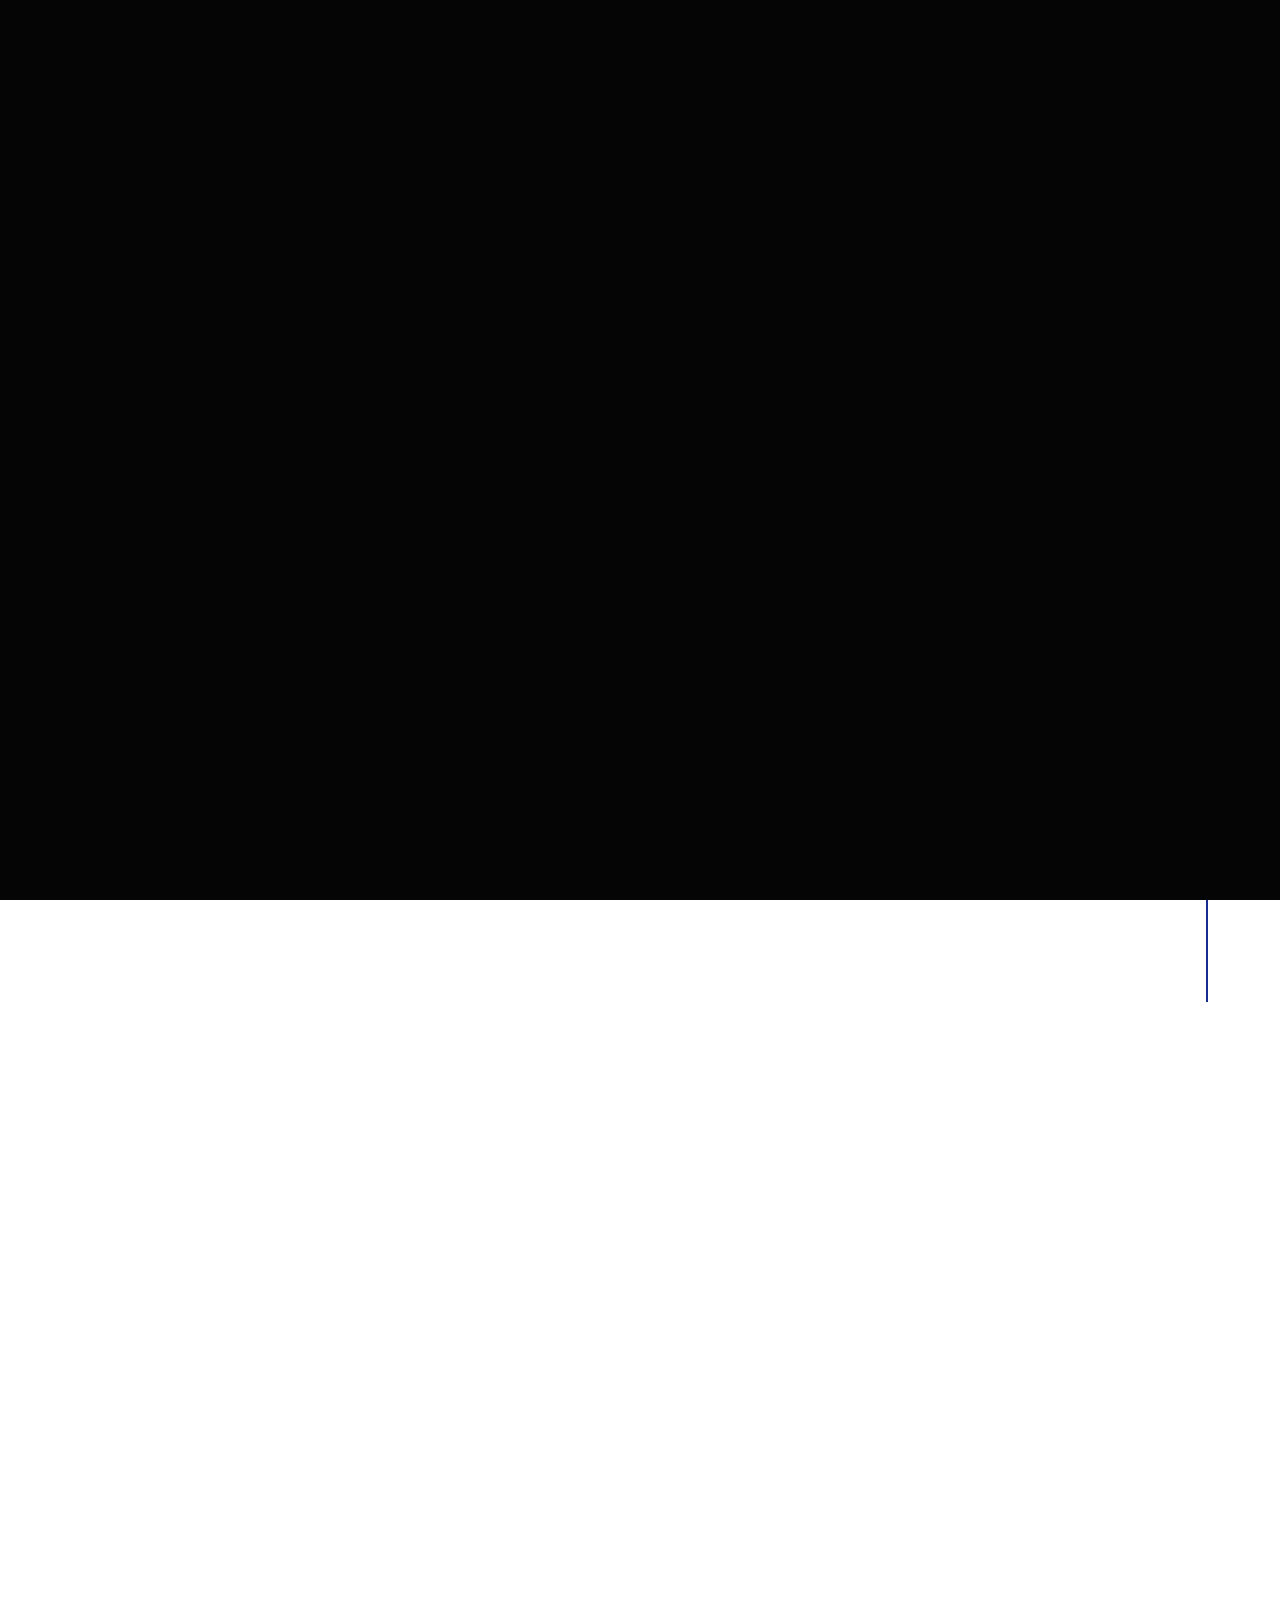
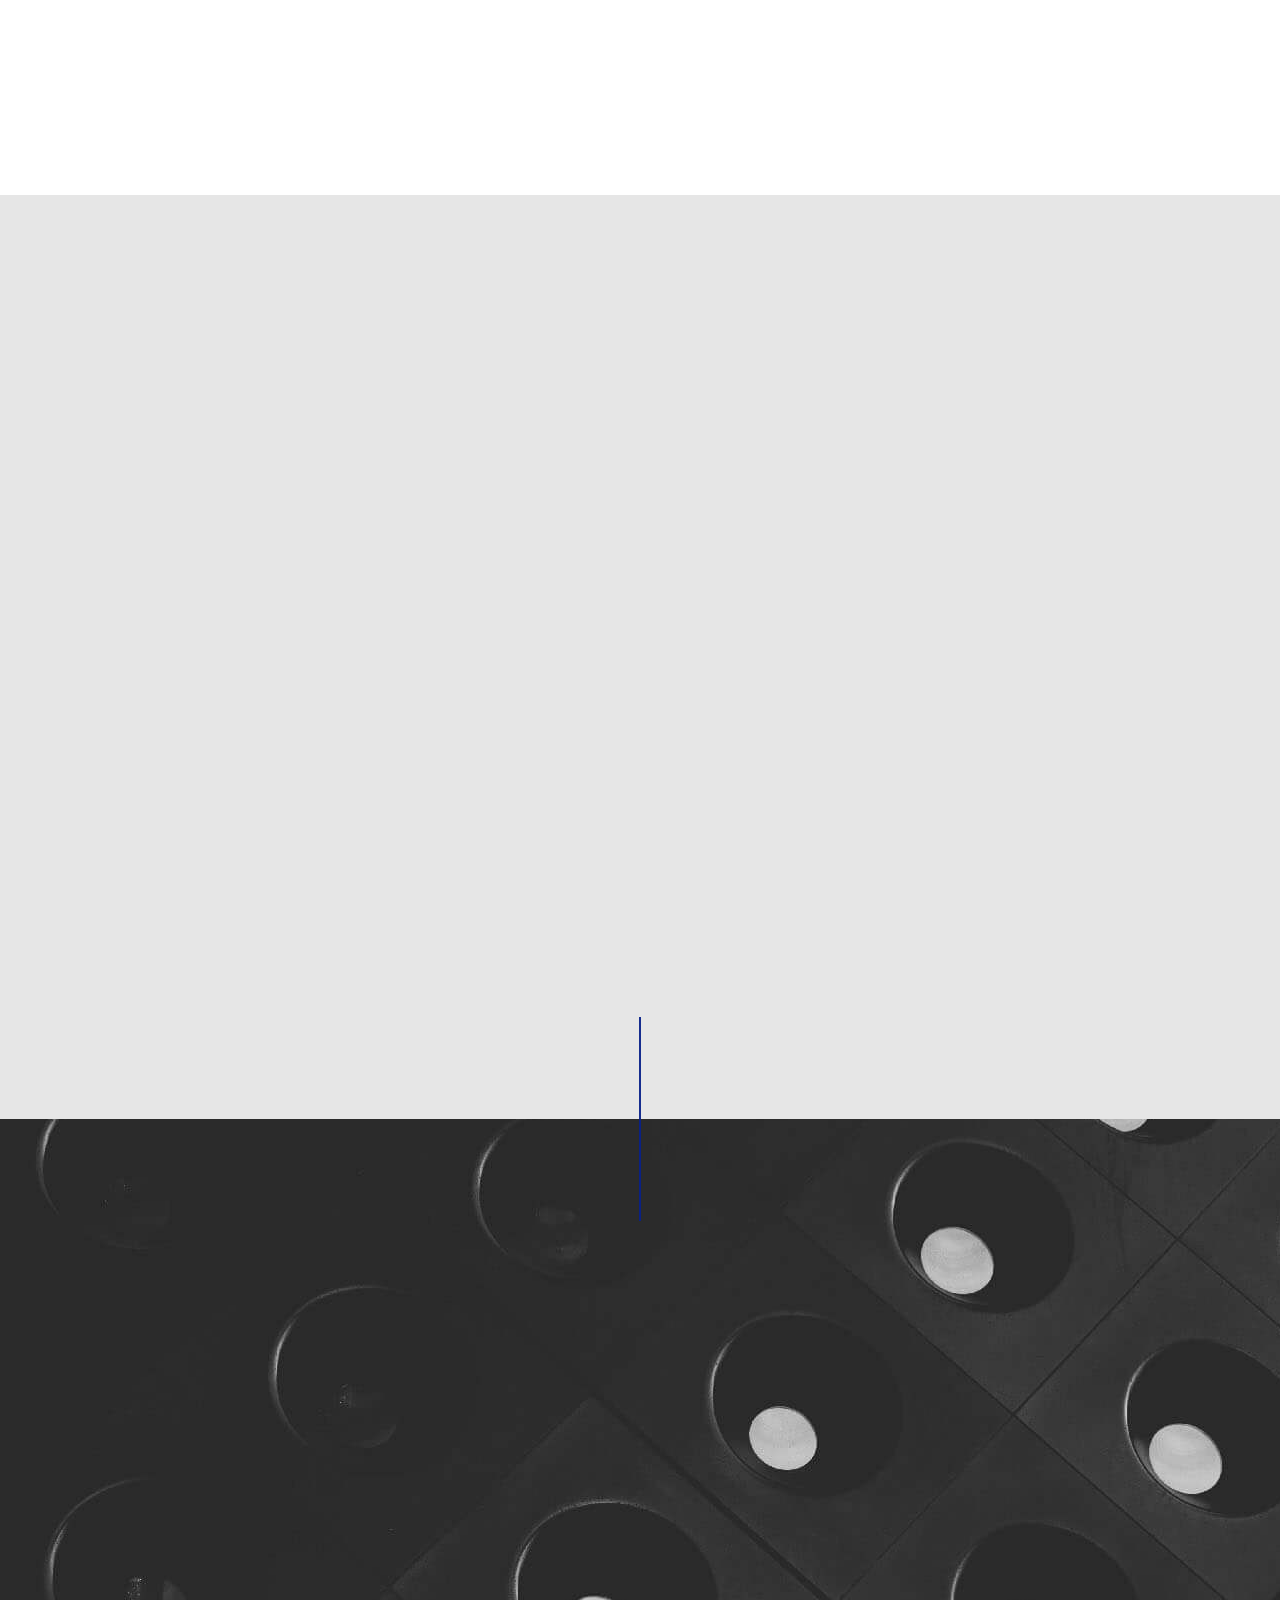
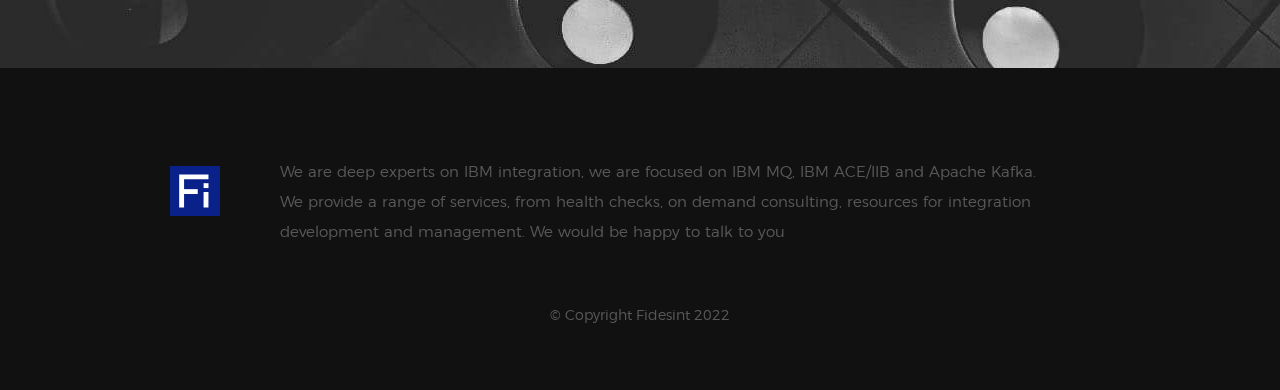
==== commit fdf87241: "updation" ====
--- a/index.html
+++ b/index.html
@@ -227,18 +227,6 @@
                         <i class="icon-mail"></i>
                     </div>
                     <div class="service-text">
-                        <p>MQ Administration
-                        </p>
-                    </div>
-                </div>
-            </div>
-
-            <div class="col-block service-item" data-aos="fade-up">
-                <div class="service-item-wrapper">
-                    <div class="service-icon">
-                        <i class="icon-objects"></i>
-                    </div>
-                    <div class="service-text">
                         <p>Manage MQ or IIB Estate
                         </p>
                     </div>
@@ -257,7 +245,6 @@
                 </div>
             </div>
 
-
             <div class="col-block service-item" data-aos="fade-up">
                 <div class="service-item-wrapper">
                     <div class="service-icon">
@@ -273,10 +260,27 @@
             <div class="col-block service-item" data-aos="fade-up">
                 <div class="service-item-wrapper">
                     <div class="service-icon">
-                        <i class="icon-terminal"></i>
+                        <svg width="48" height="48" viewBox="0 0 512 512" fill="none"
+                            xmlns="http://www.w3.org/2000/svg">
+                            <path
+                                d="M447.1 112C412.9 112.5 384.8 140.4 384.1 174.6C383.6 198.9 396.6 220.2 416.1 231.4V344C416.1 401.3 365.9 448 304.1 448C244.1 448 194.9 403.9 192.2 348.8C265 333.8 320 269.2 320 192V36.6C320 25.2 311.9 15.3 300.7 13.1L237.8 0.500013C224.8 -2.09999 212.2 6.30001 209.6 19.3L206.4 35C203.8 48 212.2 60.6 225.2 63.2L255.9 69.3V190.7C255.9 243.6 213.7 287.4 160.8 287.9C107.4 288.4 63.9 245.2 63.9 191.9V69.4L94.6 63.3C107.6 60.7 116 48.1 113.4 35.1L110.3 19.4C107.7 6.40001 95.1 -1.99999 82.1 0.600013L19.3 13C8.1 15.3 0 25.1 0 36.6V192C0 269.3 55.1 334 128.1 348.8C130.7 439.2 208.6 512 304 512C401 512 480 436.6 480 344V231.4C499.1 220.3 512 199.7 512 176C512 140.3 482.8 111.5 447.1 112ZM448 192C439.2 192 432 184.8 432 176C432 167.2 439.2 160 448 160C456.8 160 464 167.2 464 176C464 184.8 456.8 192 448 192Z"
+                                fill="#092189" />
+                        </svg>
                     </div>
                     <div class="service-text">
                         <p>Healthcheck MQ and IIB Estate
+                        </p>
+                    </div>
+                </div>
+            </div>
+
+            <div class="col-block service-item" data-aos="fade-up">
+                <div class="service-item-wrapper">
+                    <div class="service-icon">
+                        <i class="icon-earth"></i>
+                    </div>
+                    <div class="service-text">
+                        <p>Worldclass Training on IBM Integration
                         </p>
                     </div>
                 </div>
@@ -316,7 +320,7 @@
                         customers across 20+ countries around the world.
                     </p>
                     <p>
-                        A team of integration specialists with world class training focused on IBM MQ and IIB/ACE
+                        A team of well trained integration experts specialised on IBM MQ and IIB/ACE ready to engage!
                     </p>
 
 
@@ -473,14 +477,14 @@
     <!-- Metrics
     ================================================== -->
     <!-- Global site tag (gtag.js) - Google Analytics -->
-	<script async src="https://www.googletagmanager.com/gtag/js?id=G-LT0R3H29XP"></script>
-	<script>
-	  window.dataLayer = window.dataLayer || [];
-	  function gtag(){dataLayer.push(arguments);}
-	  gtag('js', new Date());
-
-	  gtag('config', 'G-LT0R3H29XP');
-	</script>
+    <script async src="https://www.googletagmanager.com/gtag/js?id=G-LT0R3H29XP"></script>
+    <script>
+        window.dataLayer = window.dataLayer || [];
+        function gtag() { dataLayer.push(arguments); }
+        gtag('js', new Date());
+
+        gtag('config', 'G-LT0R3H29XP');
+    </script>
 
 
     <!-- Java Script
--- a/css/main.css
+++ b/css/main.css
@@ -1633,7 +1633,7 @@
     letter-spacing: .25rem;
     margin-bottom: 4.8rem;
     margin-top: .9rem;
-    color: var(--main-color);
+    color: var(--main-color-dark-bg);
 }
 
 .header-nav p {
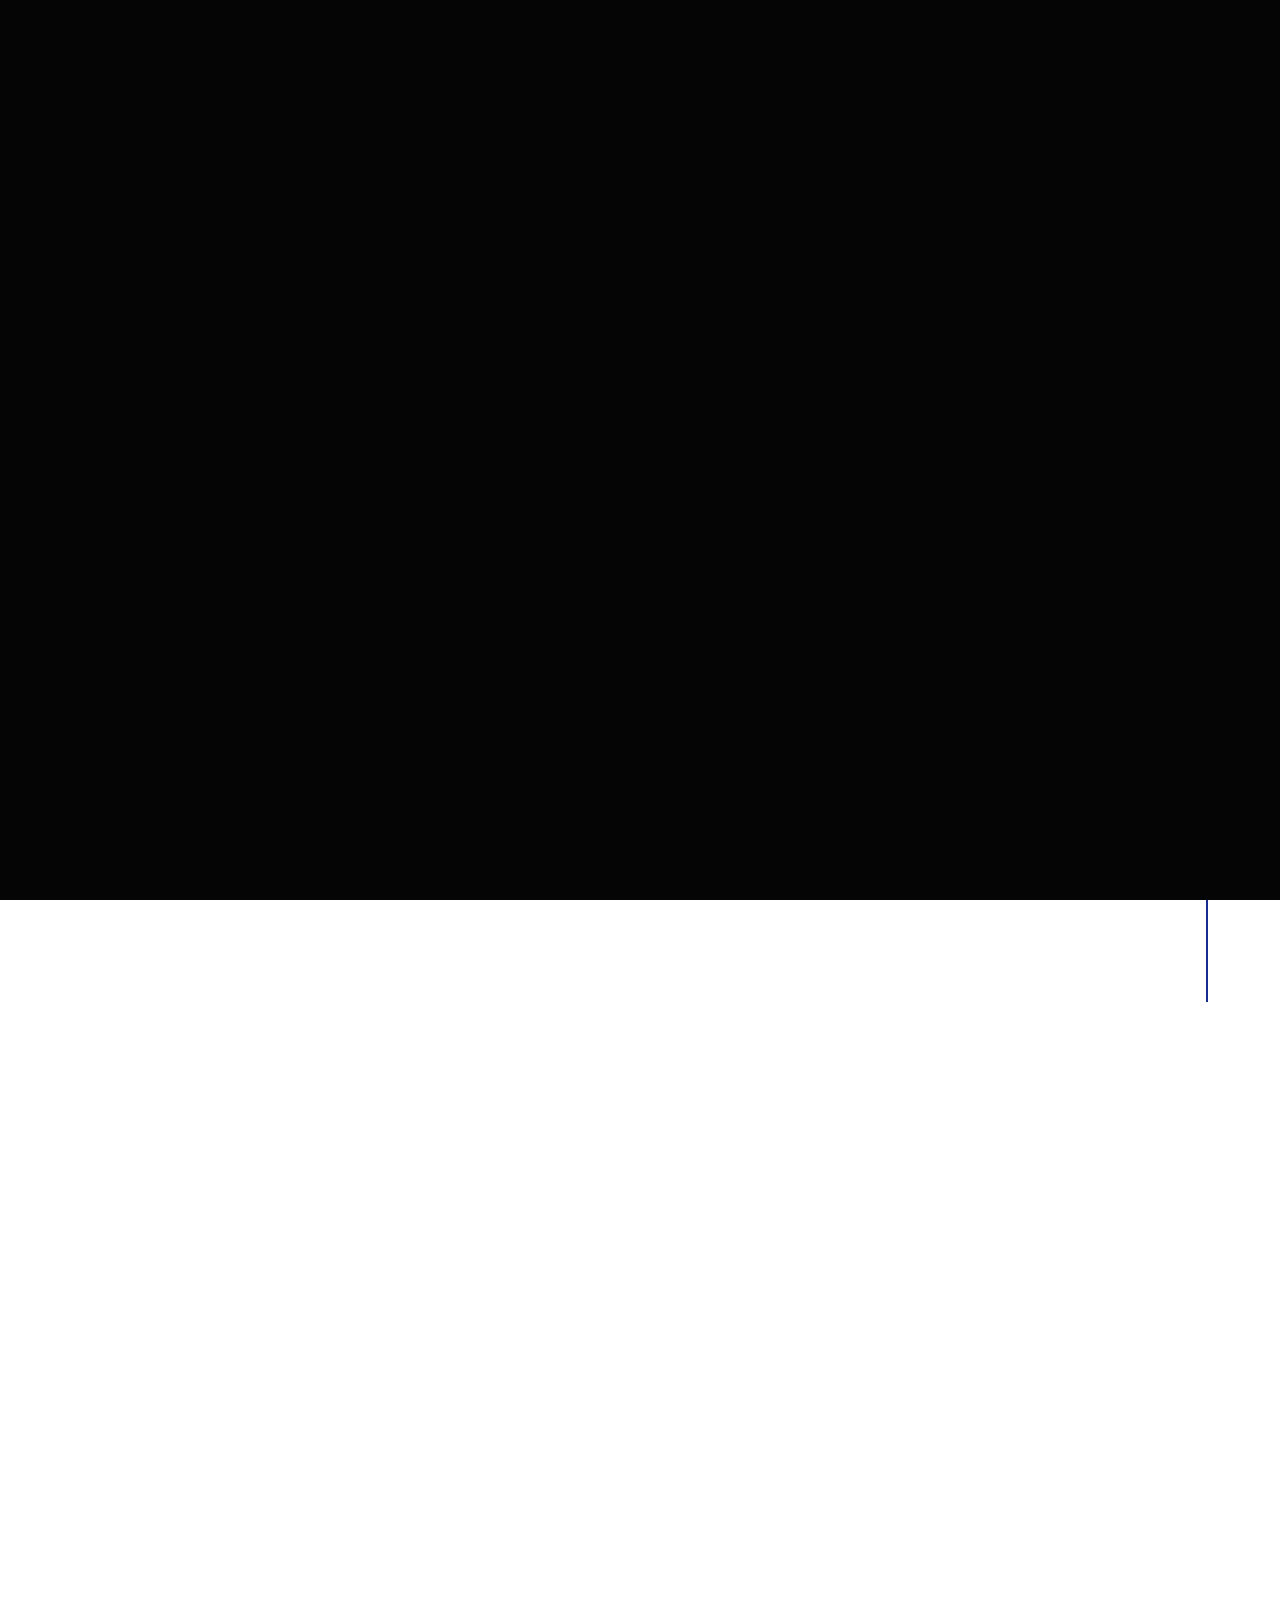
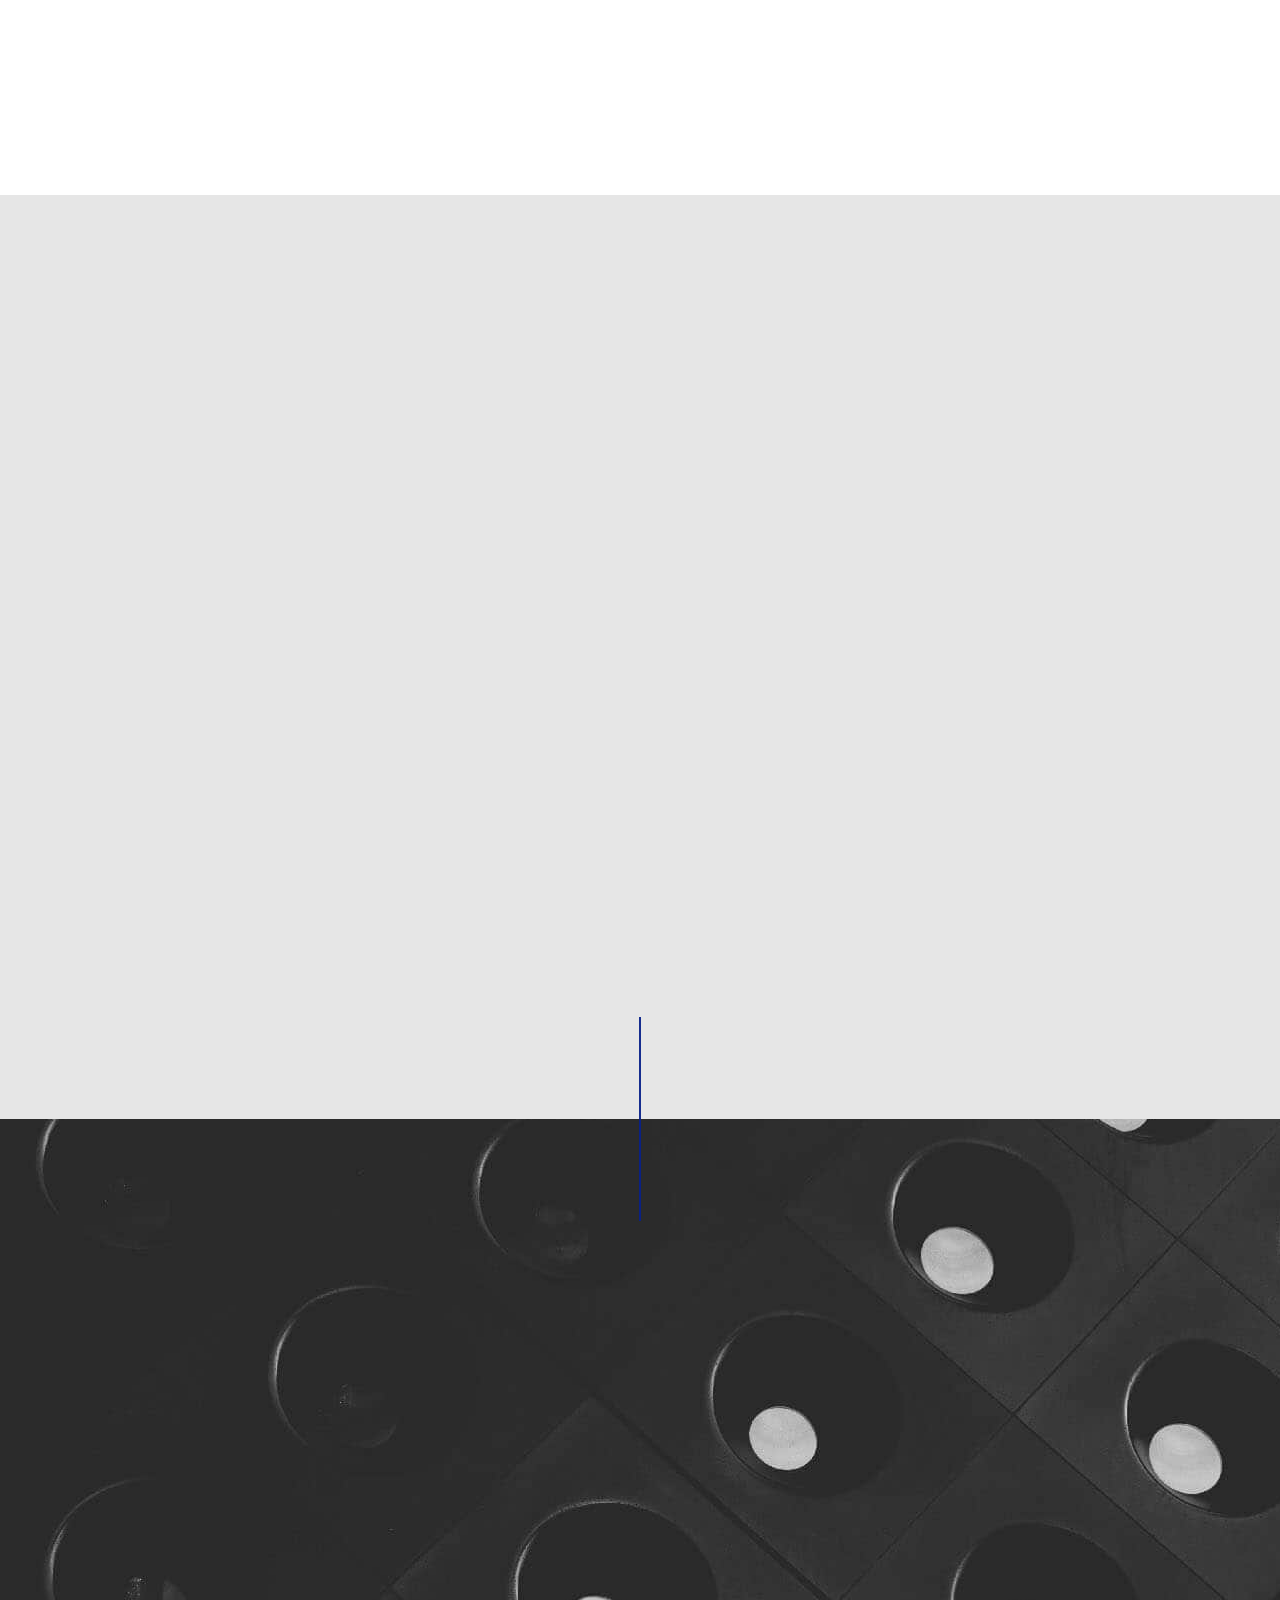
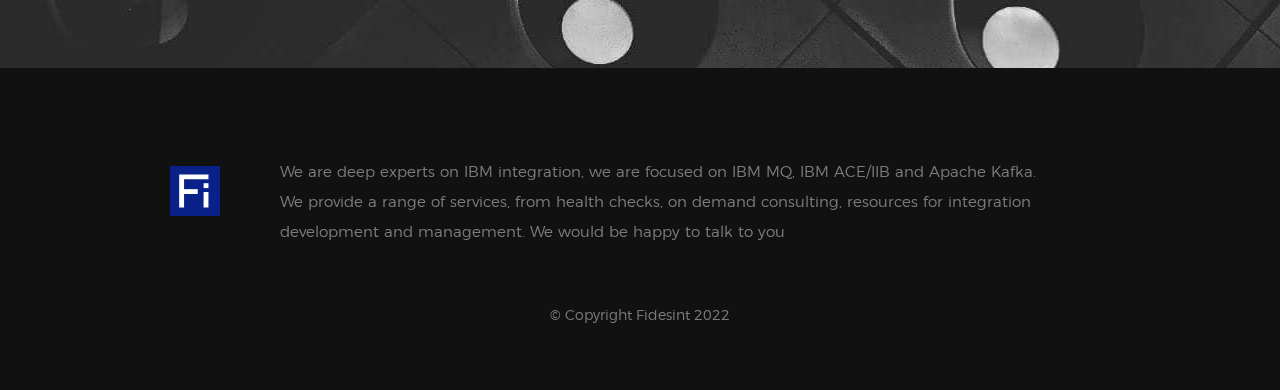
==== commit 31967b44: "Updates with pagespeed mobile improvements" ====
--- a/index.html
+++ b/index.html
@@ -21,24 +21,33 @@
     ================================================== -->
     <meta name="author" content="fidesint">
     <meta name="description"
-        content="Fidesint provides you with deep experts in IBM MQ, IBM IIB/ACE and IBM Event Streams. You can engage us to design, develop, implement and/or maintain integration solutions." />
+        content="Fidesint provides you with experts in IBM MQ, IBM IIB/ACE and IBM Event Streams. You can engage us to design, develop, implement and/or maintain integration solutions." />
     <meta name="keywords" content="integration, solution architecture, development, deployment, integration architecture, confluent, enterprise messaging, code automation, Apache Kafka, design solution, architecture
     implementation, IBM MQ, IBM ACE, IBM IIB, IBM Event Streams, queue managers, managing, maintaining, training" />
     <link rel="canonical" href="https://fidesint.com/" />
     <meta property="og:locale" content="en_EN" />
     <meta property="og:type" content="website" />
-    <meta property="og:title" content="Fisedint - Deep experts in IBM MQ and IBM IIB/ACE" />
+    <meta property="og:title" content="Fidesint - Experts in IBM MQ and IBM IIB/ACE" />
     <meta property="og:description"
-        content="Fidesint provides you with deep experts in IBM MQ, IBM IIB/ACE and IBM Event Streams. You can engage us to design, develop, implement and/or maintain integration solutions." />
-    <meta property="og:url" content="https://fidesint.com/" />
+        content="Fidesint provides you with experts in IBM MQ, IBM IIB/ACE and IBM Event Streams. You can engage us to design, develop, implement and/or maintain integration solutions." />
+    <meta property="og:url" content="https://www.fidesint.com/" />
     <meta property="og:site_name" content="fidesint" />
-
+    <meta property="og:image" content="https://fidesint.com/images/fidesint_preview.jpg" />
+    <meta property="og:image:secure_url" content="https://fidesint.com/images/fidesint_preview.jpg" />
+    <meta property="og:image:type" content="image/jpeg" />
+    <meta property="og:image:width" content="400" />
+    <meta property="og:image:height" content="300" />
+    <meta property="og:image:alt" content="Fidesint logotype image" />
+    <meta property="article:publisher" content="https://www.facebook.com/fidesint" />
+    <meta property="article:modified_time" content="2022-01-05T09:00:16+00:00" />
+    <meta name="apple-mobile-web-app-title" content="Fidesint">
+    <meta name="application-name" content="Fidesint">
 
     <!-- CSS
     ================================================== -->
-    <link rel="stylesheet" href="css/base.css">
-    <link rel="stylesheet" href="css/vendor.css">
-    <link rel="stylesheet" href="css/main.css">
+    <link rel="stylesheet" href="css/base.min.css">
+    <link rel="stylesheet" href="css/vendor.min.css">
+    <link rel="stylesheet" href="css/main.min.css">
 
     <!-- script
     ================================================== -->
@@ -47,9 +56,17 @@
 
     <!-- favicons
     ================================================== -->
-    <link rel="shortcut icon" href="favicon.ico" type="image/x-icon">
-    <link rel="icon" href="favicon.ico" type="image/x-icon">
-
+
+
+    <link rel="apple-touch-icon" sizes="180x180" href="https://fidesint.com/apple-touch-icon.png?v=2">
+    <link rel="icon" type="image/png" sizes="48x48" href="https://fidesint.com/favicon.png?v=2">
+    <link rel="icon" type="image/png" sizes="32x32" href="https://fidesint.com/favicon-32x32.png?v=2">
+    <link rel="icon" type="image/png" sizes="16x16" href="https://fidesint.com/favicon-16x16.png?v=2">
+    <link rel="manifest" href="https://fidesint.com/site.webmanifest">
+    <link rel="mask-icon" href="https://fidesint.com/safari-pinned-tab.svg" color="#092189">
+    <link rel="shortcut icon" href="https://fidesint.com/favicon.ico?v=3" type="image/x-icon" />
+    <meta name="msapplication-TileColor" content="#000000">
+    <meta name="theme-color" content="#000000">
 </head>
 
 <body id="top">
@@ -73,7 +90,7 @@
 
                 <ul class="header-nav__list">
                     <li class="current"><a class="smoothscroll" href="#home" title="home">Home</a></li>
-                    <li><a class="smoothscroll" href="#benefits" title="about">About</a></li>
+                    <li><a class="smoothscroll" href="#benefits" title="about">Services</a></li>
                     <li><a class="smoothscroll" href="#about" title="benefits">Why us?</a></li>
                     <li><a class="smoothscroll" href="#contact" title="contact">Contacts</a></li>
                 </ul>
@@ -87,26 +104,31 @@
                 <ul class="header-nav__social">
                     <li>
                         <a href="tel:+380665155561">
+                            <span>Phone</span>
                             <i class="fa fa-phone" aria-hidden="true"></i>
                         </a>
                     </li>
                     <li>
                         <a href="https://www.linkedin.com/company/fidesint/">
+                            <span>LinkedIn</span>
                             <i class="fa fa-linkedin" aria-hidden="true"></i>
                         </a>
                     </li>
                     <li>
                         <a href="https://www.facebook.com/fidesint">
+                            <span>Facebook</span>
                             <i class="fa fa-facebook" aria-hidden="true"></i>
                         </a>
                     </li>
                     <li>
                         <a href="https://t.me/ashlinjoseph">
+                            <span>Telegram</span>
                             <i class="fa fa-paper-plane" aria-hidden="true"></i>
                         </a>
                     </li>
                     <li>
                         <a href="https://wa.me/447788972240">
+                            <span>WhatsAp</span>
                             <i class="fa fa-whatsapp" aria-hidden="true"></i>
                         </a>
                     </li>
@@ -139,9 +161,12 @@
                 <h3>Welcome to Fidesint </h3>
 
                 <h1>
-                    We are deep experts in <br>
+                    We are experts in <br>
                     IBM MQ and IBM ACE / IIB
                 </h1>
+
+                <p class="special-offer">We offer a <span>free consultation</span> on the topic of your choice from MQ
+                    HealthCheck</p>
 
                 <div class="home-content__buttons">
                     <a href="mailto:contact@fidesint.com?subject=Tell us more" class="btn btn--stroke">
@@ -308,7 +333,7 @@
 
             <div class="col-1-3 tab-full">
                 <div class="about-img">
-                    <img src="./images/aj.jpg" alt="Ashlin Joseph, Fidesint managing director">
+                    <img src="./images/aj.jpg" alt="Ashlin Joseph, Fidesint managing director" loading="lazy">
                     <p>Ashlin Joseph</p>
                 </div>
 
@@ -357,21 +382,24 @@
 
                 <ul class="contact-social">
                     <li>
-                        <a href="tel:+380665155561"><i class="fa fa-phone" aria-hidden="true"></i></a>
+                        <a href="tel:+380665155561">
+                            <i class="fa fa-phone" aria-hidden="true"></i><span>Phone</span></a>
                     </li>
                     <li>
                         <a href="https://www.linkedin.com/company/fidesint/">
-                            <i class="fa fa-linkedin" aria-hidden="true"></i></a>
+                            <i class="fa fa-linkedin" aria-hidden="true"></i><span>LinkedIn</span></a>
                     </li>
                     <li>
                         <a href="https://www.facebook.com/fidesint">
-                            <i class="fa fa-facebook" aria-hidden="true"></i></a>
-                    </li>
-                    <li>
-                        <a href="https://t.me/ashlinjoseph"><i class="fa fa-telegram" aria-hidden="true"></i></a>
-                    </li>
-                    <li>
-                        <a href="https://wa.me/447788972240"><i class="fa fa-whatsapp" aria-hidden="true"></i></a>
+                            <i class="fa fa-facebook" aria-hidden="true"></i><span>Facebook</span></a>
+                    </li>
+                    <li>
+                        <a href="https://t.me/ashlinjoseph">
+                            <i class="fa fa-telegram" aria-hidden="true"></i><span>Telegram</span></a>
+                    </li>
+                    <li>
+                        <a href="https://wa.me/447788972240">
+                            <i class="fa fa-whatsapp" aria-hidden="true"></i><span>WhatsApp</span></a>
                     </li>
                 </ul> <!-- end contact-social -->
 
@@ -491,7 +519,7 @@
     ================================================== -->
     <script src="js/jquery-3.2.1.min.js"></script>
     <script src="js/plugins.js"></script>
-    <script src="js/main.js"></script>
+    <script src="js/main.min.js"></script>
 
 </body>
 
--- a/css/base.min.css
+++ b/css/base.min.css
@@ -0,0 +1,5 @@
+/* imports */
+@import url("font-awesome/css/font-awesome.min.css");
+@import url("micons/micons.min.css");
+@import url("fonts.css");
+html{font-family:sans-serif;line-height:1.15;-ms-text-size-adjust:100%;-webkit-text-size-adjust:100%}body{margin:0}article,aside,footer,header,nav,section{display:block}h1{font-size:2em;margin:.67em 0}figcaption,figure,main{display:block}figure{margin:1em 40px}hr{-webkit-box-sizing:content-box;box-sizing:content-box;height:0;overflow:visible}pre{font-family:monospace,monospace;font-size:1em}a{background-color:transparent;-webkit-text-decoration-skip:objects}a:active,a:hover{outline-width:0}abbr[title]{border-bottom:none;text-decoration:underline;-webkit-text-decoration:underline dotted;text-decoration:underline dotted}b,strong{font-weight:inherit}b,strong{font-weight:bolder}code,kbd,samp{font-family:monospace,monospace;font-size:1em}dfn{font-style:italic}mark{background-color:#ff0;color:#000}small{font-size:80%}sub,sup{font-size:75%;line-height:0;position:relative;vertical-align:baseline}sub{bottom:-.25em}sup{top:-.5em}audio,video{display:inline-block}audio:not([controls]){display:none;height:0}img{border-style:none}svg:not(:root){overflow:hidden}button,input,optgroup,select,textarea{font-family:sans-serif;font-size:100%;line-height:1.15;margin:0}button,input{overflow:visible}button,select{text-transform:none}[type=reset],[type=submit],button,html [type=button]{-webkit-appearance:button}[type=button]::-moz-focus-inner,[type=reset]::-moz-focus-inner,[type=submit]::-moz-focus-inner,button::-moz-focus-inner{border-style:none;padding:0}[type=button]:-moz-focusring,[type=reset]:-moz-focusring,[type=submit]:-moz-focusring,button:-moz-focusring{outline:1px dotted ButtonText}fieldset{border:1px solid silver;margin:0 2px;padding:.35em .625em .75em}legend{-webkit-box-sizing:border-box;box-sizing:border-box;color:inherit;display:table;max-width:100%;padding:0;white-space:normal}progress{display:inline-block;vertical-align:baseline}textarea{overflow:auto}[type=checkbox],[type=radio]{-webkit-box-sizing:border-box;box-sizing:border-box;padding:0}[type=number]::-webkit-inner-spin-button,[type=number]::-webkit-outer-spin-button{height:auto}[type=search]{-webkit-appearance:textfield;outline-offset:-2px}[type=search]::-webkit-search-cancel-button,[type=search]::-webkit-search-decoration{-webkit-appearance:none}::-webkit-file-upload-button{-webkit-appearance:button;font:inherit}details,menu{display:block}summary{display:list-item}canvas{display:inline-block}template{display:none}[hidden]{display:none}html{font-size:62.5%;-webkit-box-sizing:border-box;box-sizing:border-box}*,::after,::before{-webkit-box-sizing:inherit;box-sizing:inherit}body{font-weight:400;line-height:1;word-wrap:break-word;text-rendering:optimizeLegibility;-webkit-overflow-scrolling:touch;-webkit-text-size-adjust:none}body,button,input{-moz-osx-font-smoothing:grayscale;-webkit-font-smoothing:antialiased}img,video{max-width:100%;height:auto}blockquote,dd,div,dl,dt,form,h1,h2,h3,h4,h5,h6,li,ol,p,pre,td,th,ul{margin:0;padding:0}h1,h2,h3,h4,h5,h6{-webkit-font-smoothing:auto;-webkit-font-smoothing:antialiased;-webkit-font-variant-ligatures:common-ligatures;font-variant-ligatures:common-ligatures;text-rendering:optimizeLegibility}em,i{font-style:italic;line-height:inherit}b,strong{font-weight:700;line-height:inherit}small{font-size:60%;line-height:inherit}ol,ul{list-style:none}li{display:block}a{text-decoration:none;line-height:inherit}a img{border:none}fieldset{margin:0;padding:0}input[type=email],input[type=number],input[type=password],input[type=search],input[type=tel],input[type=text],input[type=url],textarea{-webkit-appearance:none;-moz-appearance:none;-ms-appearance:none;-o-appearance:none;appearance:none}.row{width:94%;max-width:1200px;margin:0 auto}.row:after{content:"";display:table;clear:both}.row .row{width:auto;max-width:none;margin-left:-20px;margin-right:-20px}[class*=col-]{float:left;padding:0 20px}[class*=col-]+[class*=col-].end{float:right}.col-one{width:8.33333%}.col-1-6,.col-two{width:16.66667%}.col-1-4,.col-three{width:25%}.col-1-3,.col-four{width:33.33333%}.col-five{width:41.66667%}.col-1-2,.col-six{width:50%}.col-seven{width:58.33333%}.col-2-3,.col-eight{width:66.66667%}.col-3-4,.col-nine{width:75%}.col-5-6,.col-ten{width:83.33333%}.col-eleven{width:91.66667%}.col-full,.col-twelve{width:100%}@media only screen and (max-width:1200px){.row .row{margin-left:-15px;margin-right:-15px}[class*=col-]{padding:0 15px}.md-1-6,.md-two{width:16.66667%}.md-one{width:8.33333%}.md-1-4,.md-three{width:25%}.md-1-3,.md-four{width:33.33333%}.md-five{width:41.66667%}.md-1-2,.md-six{width:50%}.md-seven{width:58.33333%}.md-2-3,.md-eight{width:66.66667%}.md-3-4,.md-nine{width:75%}.md-5-6,.md-ten{width:83.33333%}.md-eleven{width:91.66667%}.md-full,.md-twelve{width:100%}}@media only screen and (max-width:800px){.row{width:90%}.tab-1-4{width:25%}.tab-1-3{width:33.33333%}.tab-1-2{width:50%}.tab-2-3{width:66.66667%}.tab-3-4{width:75%}.tab-full{width:100%}}@media only screen and (max-width:600px){.row{width:auto;padding-left:25px;padding-right:25px}.row .row{margin-left:-10px;margin-right:-10px}[class*=col-]{padding:0 10px}.mob-1-4{width:25%}.mob-1-3{width:33.33333%}.mob-1-2{width:50%}.mob-2-3{width:66.66667%}.mob-3-4{width:75%}.mob-full{width:100%}}@media only screen and (max-width:400px){.row .row{padding-left:0;padding-right:0;margin-left:0;margin-right:0}[class*=col-]{width:100%!important;float:none!important;clear:both!important;margin-left:0;margin-right:0;padding:0}[class*=col-]+[class*=col-].end{float:none}}[class*=block-]:after{content:"";display:table;clear:both}.block-1-6 .col-block{width:16.66667%}.block-1-5 .col-block{width:20%}.block-1-4 .col-block{width:25%}.block-1-3 .col-block{width:33.33333%}.block-1-2 .col-block{width:50%}.block-1-2 .col-block:nth-child(2n+1),.block-1-3 .col-block:nth-child(3n+1),.block-1-4 .col-block:nth-child(4n+1),.block-1-5 .col-block:nth-child(5n+1),.block-1-6 .col-block:nth-child(6n+1){clear:both}@media only screen and (max-width:1200px){.block-m-1-6 .col-block{width:16.66667%}.block-m-1-5 .col-block{width:20%}.block-m-1-4 .col-block{width:25%}.block-m-1-3 .col-block{width:33.33333%}.block-m-1-2 .col-block{width:50%}.block-m-full .col-block{width:100%;clear:both}[class*=block-m-] .col-block:nth-child(n){clear:none}.block-m-1-2 .col-block:nth-child(2n+1),.block-m-1-3 .col-block:nth-child(3n+1),.block-m-1-4 .col-block:nth-child(4n+1),.block-m-1-5 .col-block:nth-child(5n+1),.block-m-1-6 .col-block:nth-child(6n+1){clear:both}}@media only screen and (max-width:800px){.block-tab-1-6 .col-block{width:16.66667%}.block-tab-1-5 .col-block{width:20%}.block-tab-1-4 .col-block{width:25%}.block-tab-1-3 .col-block{width:33.33333%}.block-tab-1-2 .col-block{width:50%}.block-tab-full .col-block{width:100%;clear:both}[class*=block-tab-] .col-block:nth-child(n){clear:none}.block-tab-1-2 .col-block:nth-child(2n+1),.block-tab-1-3 .col-block:nth-child(3n+1),.block-tab-1-4 .col-block:nth-child(4n+1),.block-tab-1-6 .col-block:nth-child(5n+1),.block-tab-1-6 .col-block:nth-child(6n+1){clear:both}}@media only screen and (max-width:600px){.block-mob-1-6 .col-block{width:16.66667%}.block-mob-1-5 .col-block{width:20%}.block-mob-1-4 .col-block{width:25%}.block-mob-1-3 .col-block{width:33.33333%}.block-mob-1-2 .col-block{width:50%}.block-mob-full .col-block{width:100%;clear:both}[class*=block-mob-] .col-block:nth-child(n){clear:none}.block-mob-1-2 .col-block:nth-child(2n+1),.block-mob-1-3 .col-block:nth-child(3n+1),.block-mob-1-4 .col-block:nth-child(4n+1),.block-mob-1-5 .col-block:nth-child(5n+1),.block-mob-1-6 .col-block:nth-child(6n+1){clear:both}}@media only screen and (max-width:400px){.stack .col-block{width:100%!important;float:none!important;clear:both!important;margin-left:0;margin-right:0}}.group:after{content:"";display:table;clear:both}.is-hidden{display:none}.is-invisible{visibility:hidden}.antialiased{-webkit-font-smoothing:antialiased;-moz-osx-font-smoothing:grayscale}.overflow-hidden{overflow:hidden}.remove-bottom{margin-bottom:0}.half-bottom{margin-bottom:1.5rem!important}.add-bottom{margin-bottom:3rem!important}.no-border{border:none}.full-width{width:100%}.text-center{text-align:center}.text-left{text-align:left}.text-right{text-align:right}.pull-left{float:left}.pull-right{float:right}.align-center{margin-left:auto;margin-right:auto;text-align:center}--- a/css/main.min.css
+++ b/css/main.min.css
@@ -0,0 +1 @@
+body{--main-color:#092189f0;--main-color-dark-bg:#0c2cb7f0;--icons-color:#092189f0;--about-text-color:rgba(255, 255, 255, 0.5);--icons-headers-color:#fff;--about-bg-color:#e6e6e6;--main-highlits:#e00e0e}html{font-size:10px}@media only screen and (max-width:400px){html{font-size:9.411764705882353px}}body,html{height:100%}body{background:#111;font-family:lora-regular,serif;font-size:1.7rem;font-style:normal;font-weight:400;line-height:1.765;color:#757575;margin:0;padding:0}a{color:#0087cc;-webkit-transition:all .3s ease-in-out;-o-transition:all .3s ease-in-out;transition:all .3s ease-in-out}a:active,a:focus,a:hover{color:var(--main-color)}a:active,a:hover{outline:0}.h1,.h2,.h3,.h4,.h5,.h6,h1,h2,h3,h4,h5,h6{font-family:montserrat-medium,sans-serif;color:#000;font-style:normal;font-weight:400;text-rendering:optimizeLegibility}.h1,.h2,.h3,.h4,h1,h2,h3,h4{margin-top:6rem;margin-bottom:1.8rem}@media only screen and (max-width:600px){.h1,.h2,.h3,.h4,h1,h2,h3,h4{margin-top:5.1rem}}.h5,.h6,h5,h6{margin-top:4.2rem;margin-bottom:1.5rem}@media only screen and (max-width:600px){.h5,.h6,h5,h6{margin-top:3.6rem;margin-bottom:.9rem}}.h1,h1{font-size:3.6rem;line-height:1.25;letter-spacing:-.1rem}@media only screen and (max-width:600px){.h1,h1{font-size:3.3rem;letter-spacing:-.07rem}}.h2,h2{font-size:2.3rem;line-height:1.3}.h3,h3{font-size:2.4rem;line-height:1.25}.h4,h4{font-size:2.1rem;line-height:1.286}.h5,h5{font-size:1.6rem;line-height:1.313}.h6,h6{font-size:1.3rem;line-height:1.385;text-transform:uppercase;letter-spacing:.16rem}p img{margin:0}p.lead{font-family:montserrat-regular,sans-serif;font-size:2rem;font-weight:300;line-height:1.8;margin-bottom:3.6rem;color:#000}@media only screen and (max-width:800px){p.lead{font-size:1.8rem}}b,em,i,strong{font-size:inherit;line-height:inherit;font-style:normal;font-weight:400}em,i{font-family:lora-italic,serif}b,strong{font-family:lora-bold,serif}small{font-size:1.2rem;line-height:inherit}blockquote{margin:3.9rem 0;padding-left:4.5rem;position:relative}blockquote:before{content:"\201C";font-size:10rem;line-height:0;margin:0;color:rgba(0,0,0,.25);font-family:arial,sans-serif;position:absolute;top:3.6rem;left:0}blockquote p{font-family:montserrat-regular,sans-serif;padding:0;font-size:2.1rem;line-height:1.857;color:#111}blockquote cite{display:block;font-family:montserrat-regular,sans-serif;font-size:1.4rem;font-style:normal;line-height:1.5}blockquote cite:before{content:"\2014 \0020"}blockquote cite a,blockquote cite a:visited{color:#828282;border:none}abbr{font-family:lora-bold,serif;font-variant:small-caps;text-transform:lowercase;letter-spacing:.05rem;color:#828282}code,kbd,pre,samp,var{font-family:Consolas,"Andale Mono",Courier,"Courier New",monospace}pre{padding:2.4rem 3rem 3rem;background:#f1f1f1;overflow-x:auto}code{font-size:1.4rem;margin:0 .2rem;padding:.3rem .6rem;white-space:nowrap;background:#f1f1f1;border:1px solid #e1e1e1;border-radius:3px}pre>code{display:block;white-space:pre;line-height:2;padding:0;margin:0}pre.prettyprint>code{border:none}del{text-decoration:line-through}abbr[title],dfn[title]{border-bottom:1px dotted;cursor:help;text-decoration:none}mark{background:#ffd900;color:#000}hr{border:solid rgba(0,0,0,.1);border-width:1px 0 0;clear:both;margin:2.4rem 0 1.5rem;height:0}ol{list-style:decimal}ul{list-style:disc}li{display:list-item}ol,ul{margin-left:1.7rem}ul li{padding-left:.4rem}ol ol,ol ul,ul ol,ul ul{margin:.6rem 0 .6rem 1.7rem}ul.disc li{display:list-item;list-style:none;padding:0 0 0 .8rem;position:relative}ul.disc li::before{content:"";display:inline-block;width:8px;height:8px;border-radius:50%;background:var(--main-color);position:absolute;left:-17px;top:11px;vertical-align:middle}dt{margin:0;color:var(--main-color)}dd{margin:0 0 0 2rem}.video-container{position:relative;padding-bottom:56.25%;height:0;overflow:hidden}.video-container embed,.video-container iframe,.video-container object,.video-container video{position:absolute;top:0;left:0;width:100%;height:100%}img.pull-right{margin:1.5rem 0 0 3rem}img.pull-left{margin:1.5rem 3rem 0 0}table{border-width:0;width:100%;max-width:100%;font-family:lora-regular,serif}td,th{padding:1.5rem 3rem;text-align:left;border-bottom:1px solid #e8e8e8}th{color:#000;font-family:montserrat-bold,sans-serif}td{line-height:1.5}td:first-child,th:first-child{padding-left:0}td:last-child,th:last-child{padding-right:0}.table-responsive{overflow-x:auto;-webkit-overflow-scrolling:touch}.btn,button{margin-bottom:1.2rem}fieldset{margin-bottom:1.5rem}.cl-custom-select,.video-container,blockquote,dl,figure,form,input,ol,p,pre,select,table,textarea,ul{margin-bottom:3rem}.pace{-webkit-pointer-events:none;pointer-events:none;-webkit-user-select:none;-moz-user-select:none;-ms-user-select:none;user-select:none}.pace-inactive{display:none}.pace .pace-progress{background:var(--main-color);position:fixed;z-index:900;top:0;right:100%;width:100%;height:4px}.oldie .pace{display:none}#preloader{position:fixed;top:0;left:0;right:0;bottom:0;background:#050505;z-index:800;height:100%;width:100%;display:table}.no-js #preloader,.oldie #preloader{display:none}#loader{display:table-cell;text-align:center;vertical-align:middle}.line-scale-pulse-out>div{background-color:var(--main-color);width:4px;height:35px;border-radius:2px;margin:2px;-webkit-animation-fill-mode:both;animation-fill-mode:both;display:inline-block;-webkit-animation:line-scale-pulse-out .9s -.6s infinite cubic-bezier(.85,.25,.37,.85);animation:line-scale-pulse-out .9s -.6s infinite cubic-bezier(.85,.25,.37,.85)}.line-scale-pulse-out>div:nth-child(2),.line-scale-pulse-out>div:nth-child(4){-webkit-animation-delay:-.4s!important;animation-delay:-.4s!important}.line-scale-pulse-out>div:nth-child(1),.line-scale-pulse-out>div:nth-child(5){-webkit-animation-delay:-.2s!important;animation-delay:-.2s!important}@-webkit-keyframes line-scale-pulse-out{0%{-webkit-transform:scaley(1);transform:scaley(1)}50%{-webkit-transform:scaley(.4);transform:scaley(.4)}100%{-webkit-transform:scaley(1);transform:scaley(1)}}@keyframes line-scale-pulse-out{0%{-webkit-transform:scaley(1);transform:scaley(1)}50%{-webkit-transform:scaley(.4);transform:scaley(.4)}100%{-webkit-transform:scaley(1);transform:scaley(1)}}fieldset{border:none}input[type=email],input[type=number],input[type=password],input[type=search],input[type=tel],input[type=text],input[type=url],select,textarea{display:block;height:6rem;padding:1.5rem 0;border:0;outline:0;color:#333;font-family:montserrat-light,sans-serif;font-size:1.4rem;line-height:3rem;max-width:100%;background:0 0;border-bottom:2px solid rgba(0,0,0,.15);-webkit-transition:all .3s ease-in-out;-o-transition:all .3s ease-in-out;transition:all .3s ease-in-out}.cl-custom-select{position:relative;padding:0}.cl-custom-select select{-webkit-appearance:none;-moz-appearance:none;-ms-appearance:none;-o-appearance:none;appearance:none;text-indent:.01px;-o-text-overflow:'';text-overflow:'';margin:0;line-height:3rem;vertical-align:middle}.cl-custom-select select option{padding-left:2rem;padding-right:2rem}.cl-custom-select select::-ms-expand{display:none}.cl-custom-select::after{border-bottom:2px solid rgba(0,0,0,.5);border-right:2px solid rgba(0,0,0,.5);content:'';display:block;height:8px;width:8px;margin-top:-7px;pointer-events:none;position:absolute;right:2.4rem;top:50%;-webkit-transform-origin:66% 66%;-ms-transform-origin:66% 66%;transform-origin:66% 66%;-webkit-transform:rotate(45deg);-ms-transform:rotate(45deg);transform:rotate(45deg);-webkit-transition:all .15s ease-in-out;-o-transition:all .15s ease-in-out;transition:all .15s ease-in-out}.oldie .cl-custom-select::after{display:none}textarea{min-height:25rem}input[type=email]:focus,input[type=number]:focus,input[type=password]:focus,input[type=search]:focus,input[type=tel]:focus,input[type=text]:focus,input[type=url]:focus,select:focus,textarea:focus{color:#000;border-bottom:2px solid #000}label,legend{font-family:montserrat-regular,sans-serif;font-size:1.4rem;font-weight:700;margin-bottom:.9rem;line-height:1.714;color:#000;display:block}input[type=checkbox],input[type=radio]{display:inline}label>.label-text{display:inline-block;margin-left:1rem;font-family:montserrat-regular,sans-serif;font-weight:400;line-height:inherit}label>input[type=checkbox],label>input[type=radio]{margin:0;position:relative;top:.15rem}::-webkit-input-placeholder{color:#828282}:-moz-placeholder{color:#828282}::-moz-placeholder{color:#828282}:-ms-input-placeholder{color:#828282}.placeholder{color:#828282!important}input:-webkit-autofill,input:-webkit-autofill:focus input:-webkit-autofill,input:-webkit-autofill:hover,select:-webkit-autofill,select:-webkit-autofill:focus,select:-webkit-autofill:hover,textarea:-webkit-autofill,textarea:-webkit-autofill:hover textarea:-webkit-autofill:focus{-webkit-text-fill-color:var(--main-color);-webkit-transition:background-color 5000s ease-in-out 0s;transition:background-color 5000s ease-in-out 0s}.btn,button,input[type=button],input[type=reset],input[type=submit]{display:inline-block;font-family:montserrat-medium,sans-serif;font-size:1.2rem;text-transform:uppercase;letter-spacing:.3rem;height:5.4rem;line-height:calc(5.4rem - .4rem);padding:0 3rem;margin:0 .3rem 1.2rem 0;color:#000;text-decoration:none;text-align:center;white-space:nowrap;cursor:pointer;-webkit-transition:all .3s ease-in-out;-o-transition:all .3s ease-in-out;transition:all .3s ease-in-out;background-color:#c5c5c5;border:.2rem solid #c5c5c5}.btn:focus,.btn:hover,button:focus,button:hover,input[type=button]:focus,input[type=button]:hover,input[type=reset]:focus,input[type=reset]:hover,input[type=submit]:focus,input[type=submit]:hover{background-color:#b8b8b8;border-color:#b8b8b8;color:#000;outline:0}.btn.btn--primary,button.btn--primary,input[type=button].btn--primary,input[type=reset].btn--primary,input[type=submit].btn--primary{background:var(--main-color);border-color:var(--main-color);color:#fff}.btn.btn--primary:focus,.btn.btn--primary:hover,button.btn--primary:focus,button.btn--primary:hover,input[type=button].btn--primary:focus,input[type=button].btn--primary:hover,input[type=reset].btn--primary:focus,input[type=reset].btn--primary:hover,input[type=submit].btn--primary:focus,input[type=submit].btn--primary:hover{background:#33a242;border-color:#33a242}.btn.full-width,button.full-width{width:100%;margin-right:0}.btn--medium,button.btn--medium{height:5.7rem!important;line-height:calc(5.7rem - .4rem)!important}.btn--large,button.btn--large{height:6rem!important;line-height:calc(6rem - .4rem)!important}.btn--stroke,button.btn--stroke{background:0 0!important;border:.2rem solid var(--main-color);color:var(--main-color)}.btn--stroke:hover,button.btn--stroke:hover{border:.2rem solid #000;color:#000}.btn--pill,button.btn--pill{padding-left:3rem!important;padding-right:3rem!important;border-radius:1000px!important}button::-moz-focus-inner,input::-moz-focus-inner{border:0;padding:0}.alert-box{padding:2.1rem 4rem 2.1rem 3rem;position:relative;margin-bottom:3rem;border-radius:3px;font-family:montserrat-regular,sans-serif;font-size:1.5rem;line-height:1.6}.alert-box__close{position:absolute;right:1.8rem;top:1.8rem;cursor:pointer}.alert-box__close.fa{font-size:12px}.alert-box--error{background-color:#ffd1d2;color:#e65153}.alert-box--success{background-color:#c8e675;color:#758c36}.alert-box--info{background-color:#d7ecfb;color:#4a95cc}.alert-box--notice{background-color:#fff099;color:#bba31b}.drop-cap:first-letter{float:left;margin:0;padding:1.5rem .6rem 0 0;font-size:8.4rem;font-family:montserrat-regular,sans-serif;font-weight:700;line-height:6rem;text-indent:0;background:0 0;color:#000}.lining dd,.lining dt{display:inline;margin:0}.lining dd+dt:before,.lining dt+dt:before{content:"\A";white-space:pre}.lining dd+dd:before{content:", "}.lining dd+dd:before{content:", "}.lining dd:before{content:": ";margin-left:-.2em}.dictionary-style dt{display:inline;counter-reset:definitions}.dictionary-style dt+dt:before{content:", ";margin-left:-.2em}.dictionary-style dd{display:block;counter-increment:definitions}.dictionary-style dd:before{content:counter(definitions,decimal) ". "}.pull-quote{position:relative;padding:2.1rem 3rem 2.1rem 0}.pull-quote:after,.pull-quote:before{height:1em;position:absolute;font-size:10rem;font-family:Arial,Sans-Serif;color:rgba(0,0,0,.25)}.pull-quote:before{content:"\201C";top:-3.6rem;left:0}.pull-quote:after{content:'\201D';bottom:3.6rem;right:0}.pull-quote blockquote{margin:0}.pull-quote blockquote:before{content:none}.stats-tabs{padding:0;margin:3rem 0}.stats-tabs li{display:inline-block;margin:0 1.5rem 3rem 0;padding:0 1.5rem 0 0;border-right:1px solid rgba(0,0,0,.1)}.stats-tabs li:last-child{margin:0;padding:0;border:none}.stats-tabs li a{display:inline-block;font-size:2.5rem;font-family:montserrat-regular,sans-serif;font-weight:700;border:none;color:#000}.stats-tabs li a:hover{color:var(--main-color)}.stats-tabs li a em{display:block;margin:.6rem 0 0 0;font-size:1.4rem;font-family:montserrat-regular,sans-serif;color:#828282}.skill-bars{list-style:none;margin:6rem 0 3rem}.skill-bars li{height:.6rem;background:#c9c9c9;width:100%;margin-bottom:6.9rem;padding:0;position:relative}.skill-bars li strong{position:absolute;left:0;top:-3rem;font-family:montserrat-bold,sans-serif;color:#000;text-transform:uppercase;letter-spacing:.2rem;font-size:1.4rem;line-height:2.4rem}.skill-bars li .progress{background:#000;position:relative;height:100%}.skill-bars li .progress span{position:absolute;right:0;top:-3.6rem;display:block;font-family:montserrat-regular,sans-serif;color:#fff;font-size:1.1rem;line-height:1;background:#000;padding:.6rem .6rem;border-radius:3px}.skill-bars li .progress span::after{position:absolute;left:50%;bottom:-5px;margin-left:-5px;border-right:5px solid transparent;border-left:5px solid transparent;border-top:5px solid #000;content:""}.skill-bars li .percent5{width:5%}.skill-bars li .percent10{width:10%}.skill-bars li .percent15{width:15%}.skill-bars li .percent20{width:20%}.skill-bars li .percent25{width:25%}.skill-bars li .percent30{width:30%}.skill-bars li .percent35{width:35%}.skill-bars li .percent40{width:40%}.skill-bars li .percent45{width:45%}.skill-bars li .percent50{width:50%}.skill-bars li .percent55{width:55%}.skill-bars li .percent60{width:60%}.skill-bars li .percent65{width:65%}.skill-bars li .percent70{width:70%}.skill-bars li .percent75{width:75%}.skill-bars li .percent80{width:80%}.skill-bars li .percent85{width:85%}.skill-bars li .percent90{width:90%}.skill-bars li .percent95{width:95%}.skill-bars li .percent100{width:100%}.wide{max-width:1400px}.narrow{max-width:800px}.display-1{font-family:montserrat-medium,sans-serif;font-size:7.8rem;line-height:1.25;color:#000;margin-top:0}.display-1--light{color:#000}.display-2{font-family:montserrat-medium,sans-serif;font-size:5.2rem;line-height:1.255;color:#000;margin-top:0}.display-2--light{color:#fff}.subhead+.display-2{margin-top:.6rem}.subhead{font-family:montserrat-bold,sans-serif;font-size:1.7rem;line-height:1.333;text-transform:uppercase;letter-spacing:.25rem;color:var(--main-color-dark-bg);margin-top:0;margin-bottom:0}.subhead--dark{color:#000}@media only screen and (max-width:1200px){.display-1{font-size:7.2rem}.display-2{font-size:4.4rem}}@media only screen and (max-width:800px){.display-1{font-size:6.5rem}.display-2{font-size:4rem}}@media only screen and (max-width:600px){.display-1{font-size:5rem}.display-2{font-size:3.3rem}.subhead{font-size:1.5rem}}@media only screen and (max-width:400px){.display-1{font-size:4.2rem}.display-2{font-size:3rem}}.section-header{text-align:center;position:relative;margin-bottom:3.6rem;max-width:960px}.section-header.has-bottom-sep{padding-bottom:2.1rem;position:relative}.section-header.has-bottom-sep::before{content:"";display:inline-block;height:1px;width:550px;background-color:rgba(0,0,0,.1);position:absolute;bottom:0;left:50%;-webkit-transform:translateX(-50%);-ms-transform:translateX(-50%);transform:translateX(-50%)}.section-header.has-bottom-sep.light-sep::before{background-color:rgba(255,255,255,.05)}@media only screen and (max-width:1200px){.section-header{max-width:800px}}@media only screen and (max-width:900px){.section-header{max-width:700px}}@media only screen and (max-width:800px){.s-clients{padding-bottom:17.4rem}.section-header.has-bottom-sep::before{width:400px}}@media only screen and (max-width:600px){.section-header.has-bottom-sep{padding-bottom:0}.section-header.has-bottom-sep::before{width:250px}}.slick-slider .slick-slide{outline:0}.slick-slider .slick-dots{display:block;list-style:none;width:100%;padding:0;margin:3rem 0 0 0;text-align:center;position:absolute;top:100%;left:0}.slick-slider .slick-dots li{display:inline-block;width:27px;height:27px;margin:0;padding:9px;cursor:pointer}.slick-slider .slick-dots li button{display:block;width:10px;height:10px;border-radius:50%;background:#959595;border:none;line-height:10px;padding:0;margin:0;cursor:pointer;font:0/0 a;text-shadow:none;color:transparent}.slick-slider .slick-dots li button:focus,.slick-slider .slick-dots li button:hover{outline:0}.slick-slider .slick-dots li.slick-active button,.slick-slider .slick-dots li:hover button{background:var(--main-color)}.s-header{width:100%;height:96px;background-color:transparent;position:absolute;top:0;z-index:500}.header-logo{display:inline-block;position:absolute;margin:0;padding:0;left:40px;top:50%;-webkit-transform:translateY(-50%);-ms-transform:translateY(-50%);transform:translateY(-50%);z-index:501}.header-logo a{display:block;margin:9px 0 0 0;padding:0;outline:0;border:none;width:40px;-webkit-transition:all .3s ease-in-out;-o-transition:all .3s ease-in-out;transition:all .3s ease-in-out}.header-logo img{width:40px;height:40px}.header-nav{background:#0c0c0c;color:rgba(255,255,255,.25);font-family:montserrat-light,sans-serif;font-size:1.3rem;line-height:1.846;padding:3.6rem 3rem 3.6rem 3.6rem;height:100%;width:280px;position:fixed;right:0;top:0;z-index:700;overflow-y:auto;overflow-x:hidden;-webkit-transition:all .5s ease;-o-transition:all .5s ease;transition:all .5s ease;-webkit-transform:translateZ(0);-webkit-transform:translateX(100%);-ms-transform:translateX(100%);transform:translateX(100%);visibility:hidden}.header-nav a,.header-nav a:visited{color:rgba(255,255,255,.5)}.header-nav a:active,.header-nav a:focus,.header-nav a:hover{color:#fff}.header-nav h3{font-family:montserrat-semibold,sans-serif;font-size:11px;line-height:1.5;text-transform:uppercase;letter-spacing:.25rem;margin-bottom:4.8rem;margin-top:.9rem;color:var(--main-color-dark-bg)}.header-nav p{margin-bottom:2.7rem}.header-nav p span{color:rgba(255,255,255,.4)}.header-nav__content{position:relative;left:50px;opacity:0;visibility:hidden}.header-nav__list{font-family:montserrat-regular,sans-serif;font-size:1.8rem;margin:3.6rem 0 3rem 0;padding:0 0 1.8rem 0;list-style:none}.header-nav__list li{padding-left:0;line-height:4.5rem}.header-nav__list a,.header-nav__list a:visited{color:#fff}.header-nav__social{list-style:none;display:inline-block;margin:0;font-size:1.8rem}.header-nav__social li{margin-right:12px;padding-left:0;display:inline-block}.header-nav__social li a{color:rgba(255,255,255,.15)}.header-nav__social li a:focus,.header-nav__social li a:hover{color:#fff}.header-nav__social li:last-child{margin:0}.header-nav__social li a span{display:none}.header-nav__close{display:block;height:30px;width:30px;border-radius:3px;background-color:rgba(0,0,0,.3);position:absolute;top:36px;right:30px;font:0/0 a;text-shadow:none;color:transparent;z-index:800}.header-nav__close span::after,.header-nav__close span::before{content:"";display:block;height:2px;width:12px;background-color:#fff;position:absolute;top:50%;left:9px;margin-top:-1px}.header-nav__close span::before{-webkit-transform:rotate(-45deg);-ms-transform:rotate(-45deg);transform:rotate(-45deg)}.header-nav__close span::after{-webkit-transform:rotate(45deg);-ms-transform:rotate(45deg);transform:rotate(45deg)}.menu-is-open .header-nav{-webkit-transform:translateX(0);-ms-transform:translateX(0);transform:translateX(0);visibility:visible;-webkit-overflow-scrolling:touch}.menu-is-open .header-nav .header-nav__content{opacity:1;visibility:visible;-webkit-transition-property:all;-o-transition-property:all;transition-property:all;-webkit-transition-duration:.5s;-o-transition-duration:.5s;transition-duration:.5s;-webkit-transition-timing-function:ease-in-out;-o-transition-timing-function:ease-in-out;transition-timing-function:ease-in-out;-webkit-transition-delay:.3s;-o-transition-delay:.3s;transition-delay:.3s;left:0}.header-menu-toggle{position:fixed;right:38px;top:24px;height:42px;width:42px;line-height:42px;font-family:montserrat-medium,sans-serif;font-size:1.3rem;text-transform:uppercase;letter-spacing:.3rem;color:var(--main-color);-webkit-transition:all .5s ease-in-out;-o-transition:all .5s ease-in-out;transition:all .5s ease-in-out}.header-menu-toggle.opaque{background-color:#fff}.header-menu-toggle.opaque .header-menu-text{background-color:#fff}.header-menu-toggle:focus,.header-menu-toggle:hover{color:#000}.header-menu-text{display:block;position:absolute;top:0;left:-70px;width:70px;padding-left:12px}.header-menu-icon{display:block;width:22px;height:2px;margin-top:-1px;position:absolute;left:10px;top:50%;right:auto;bottom:auto;background-color:var(--main-color);-webkit-transition:all .5s ease-in-out;-o-transition:all .5s ease-in-out;transition:all .5s ease-in-out}.header-menu-icon::after,.header-menu-icon::before{content:'';width:100%;height:100%;background-color:inherit;position:absolute;left:0;-webkit-transition:all .5s ease-in-out;-o-transition:all .5s ease-in-out;transition:all .5s ease-in-out}.header-menu-icon::before{top:-9px}.header-menu-icon::after{bottom:-9px}@media only screen and (max-width:600px){.s-header{height:90px}.header-logo{left:30px}.header-menu-toggle{right:25px}}@media only screen and (max-width:400px){.header-menu-text{display:none}}.s-home{width:100%;height:100%;min-height:786px;background-color:transparent;position:relative;display:table}.s-home .shadow-overlay{position:absolute;top:0;left:0;width:100%;height:100%;opacity:.35;background:-o-linear-gradient(top,transparent 0,rgba(0,0,0,1) 100%);background:-webkit-gradient(linear,left top,left bottom,from(transparent),to(rgba(0,0,0,1)));background:linear-gradient(to bottom,transparent 0,rgba(0,0,0,1) 100%)}.s-home .overlay{position:absolute;top:0;left:0;width:100%;height:100%;opacity:.7;background-color:#f9faff}.s-home .overlay-dark{position:absolute;top:0;left:0;width:100%;height:100%;opacity:.6;background-color:#000}.no-js .s-home{background:#000}.home-content{display:table-cell;width:100%;height:100%;vertical-align:middle;padding-bottom:15.6rem;position:relative;overflow:hidden}.home-content h3{font-family:montserrat-medium,sans-serif;font-size:2.3rem;color:#88888a;text-transform:uppercase;letter-spacing:.3rem;position:relative;margin-top:0;margin-bottom:1.2rem;margin-left:6px}.home-content h1{font-family:montserrat-medium,sans-serif;font-size:6.3rem;line-height:1.333;margin-top:0;color:#000}.home-content p.special-offer{font-size:2.1rem;font-family:montserrat-medium,sans-serif;color:#000;font-style:normal;font-weight:400;text-rendering:optimizeLegibility;font-variant-ligatures:common-ligatures;line-height:1.3em;opacity:.9;margin-top:3rem}.home-content p.special-offer span{color:var(--main-highlits)}.home-content__main{padding-top:24rem;position:relative}.home-content__buttons{padding-top:6rem;text-align:left}.home-content__buttons .btn{width:215px;border-color:#fff;color:#fff;margin:1.5rem 1.5rem 0 0;letter-spacing:.25rem;-webkit-transition:all .5s ease-in-out;-o-transition:all .5s ease-in-out;transition:all .5s ease-in-out}.home-content__buttons .btn:last-child{margin-right:0}.home-content__buttons .btn:focus,.home-content__buttons .btn:hover{background:#fff!important;color:#000}.home-content__scroll{position:absolute;right:9.5rem;bottom:8.4rem}.home-content__scroll a{font-family:montserrat-semibold,sans-serif;font-size:1rem;text-transform:uppercase;letter-spacing:.3rem;color:#fff;position:relative;display:inline-block;line-height:3rem;padding-left:2.5rem}.home-content__scroll a::before{border-bottom:2px solid var(--main-color);border-right:2px solid var(--main-color);content:'';display:block;height:8px;width:8px;margin-top:-6px;pointer-events:none;position:absolute;left:0;top:50%;-webkit-transform-origin:66% 66%;-ms-transform-origin:66% 66%;transform-origin:66% 66%;-webkit-transform:rotate(45deg);-ms-transform:rotate(45deg);transform:rotate(45deg);-webkit-transition:all .15s ease-in-out;-o-transition:all .15s ease-in-out;transition:all .15s ease-in-out}.home-content__line{display:block;width:2px;height:10.2rem;background-color:var(--main-color);position:absolute;right:7.2rem;bottom:0}.home-social{font-family:montserrat-regular,sans-serif;list-style:none;margin:0;position:absolute;top:50%;right:5.4rem;-webkit-transform:translate3d(0,-50%,0);-ms-transform:translate3d(0,-50%,0);transform:translate3d(0,-50%,0)}.home-social a{color:#fff;-webkit-transition:all .5s ease-in-out;-o-transition:all .5s ease-in-out;transition:all .5s ease-in-out}.home-social li{position:relative;padding:.9rem 0}.home-social li a{display:block;width:33px;height:33px}.home-social i,.home-social span{position:absolute;top:0;line-height:33px;-webkit-transition:all .5s ease-in-out;-o-transition:all .5s ease-in-out;transition:all .5s ease-in-out}.home-social i{font-size:14px;right:0;text-align:center;display:inline-block;width:33px;height:33px;line-height:calc(33px - 4px);border:2px solid var(--main-color);color:var(--main-color);border-radius:50%}.home-social span{color:var(--main-color);right:4.5rem;font-size:1.3rem;opacity:0;visibility:hidden;-webkit-transform:scale(0);-ms-transform:scale(0);transform:scale(0);-webkit-transform-origin:100% 50%;-ms-transform-origin:100% 50%;transform-origin:100% 50%}.home-social li:hover span{opacity:1;visibility:visible;-webkit-transform:scale(1);-ms-transform:scale(1);transform:scale(1)}html.cl-preload .home-content__main{opacity:0}html.cl-loaded .home-content__main{-webkit-animation-duration:2s;animation-duration:2s;-webkit-animation-name:fadeIn;animation-name:fadeIn}html.no-csstransitions .home-content__main{opacity:1}@-webkit-keyframes fadeIn{from{opacity:0;-webkit-transform:translate3d(0,150%,0);-ms-transform:translate3d(0,150%,0);transform:translate3d(0,150%,0)}to{opacity:1;-webkit-transform:translate3d(0,0,0);-ms-transform:translate3d(0,0,0);transform:translate3d(0,0,0)}}@keyframes fadeIn{from{opacity:0;-webkit-transform:translate3d(0,150%,0);-ms-transform:translate3d(0,150%,0);transform:translate3d(0,150%,0)}to{opacity:1;-webkit-transform:translate3d(0,0,0);-ms-transform:translate3d(0,0,0);transform:translate3d(0,0,0)}}@-webkit-keyframes fadeOut{from{opacity:1}to{opacity:0;-webkit-transform:translate3d(0,-150%,0);-ms-transform:translate3d(0,-150%,0);transform:translate3d(0,-150%,0)}}@keyframes fadeOut{from{opacity:1}to{opacity:0;-webkit-transform:translate3d(0,-150%,0);-ms-transform:translate3d(0,-150%,0);transform:translate3d(0,-150%,0)}}@media only screen and (max-width:1500px){.home-content h1{font-size:6rem}.home-content__main{max-width:1000px}}@media only screen and (max-width:1200px){.home-content h1{font-size:5.5rem}.home-content__main{max-width:800px}}@media only screen and (max-width:1000px){.home-content h1{font-size:4.6rem}.home-content br{display:none}.home-content__main{padding-top:21rem;padding-right:80px;max-width:680px}}@media only screen and (max-width:800px){.home-content h3{font-size:1.7rem}.home-content h1{font-size:4rem}.home-content__main{padding-right:70px;max-width:550px}}@media only screen and (max-width:700px){.home-content__main{max-width:490px}.home-content__buttons{padding-top:1.2rem;text-align:center}.home-content__buttons .btn{display:block;width:70%;margin:1.5rem 0 0 0}.home-social{right:4rem}.home-content__scroll{right:7.5rem}.home-content__line{right:5.5rem}}@media only screen and (max-width:600px){.home-content h1{font-size:3.8rem}.home-social{right:2rem}.home-social li{padding:.6rem 0}.home-social i{font-size:17px;border:none}.home-social span{display:none}.home-content__scroll{bottom:5.4rem}.home-content__line{height:7.2rem}}@media only screen and (max-width:500px){.s-home{min-height:642px}.home-content h1{font-size:3.5rem}.home-content__main{text-align:center;max-width:none;padding-top:15rem;padding-right:25px;width:85%}.home-content__buttons{padding-top:1.2rem}.home-content__buttons .btn{width:auto;margin:1.5rem 0 0 0}.home-social{display:none}}@media only screen and (max-width:450px){.home-content h1{font-size:3.3rem}}@media only screen and (max-width:400px){.s-home{min-height:630px}.home-content h1{font-size:3.2rem}.home-content__main{padding-top:16.2rem;width:auto}}.s-about{padding-top:16.2rem;padding-bottom:9rem;background-color:var(--about-bg-color);color:var(--about-text-color);position:relative}.s-about .section-header.has-bottom-sep::before{background-color:rgba(255,255,255,.25)}.about-desc{font-size:2.3rem;line-height:1.75;text-align:center;max-width:1024px;margin-top:6rem;margin-bottom:6rem}.about-desc p{color:#555;text-align:left}.about-img img{border:7px solid rgba(255,255,255,.15);width:100%;height:100%}.about-img p{color:#000;text-transform:uppercase;text-align:center;font-size:1.45rem;font-weight:700;margin-top:0;margin-bottom:4rem;font-family:montserrat-semibold,sans-serif}.about-text{padding-left:2rem}.about-stats{text-align:center}.stats__col{margin:5.4rem 0;padding:0 2rem;position:relative;overflow:hidden;white-space:nowrap;border-right:1px solid rgba(255,255,255,.25)}.stats__col:last-child{border-right:none}.stats__count{font-family:montserrat-bold,sans-serif;font-size:8.4rem;line-height:1;color:#000;position:relative;overflow:hidden;-o-text-overflow:ellipsis;text-overflow:ellipsis;white-space:nowrap}.stats h5{font-family:montserrat-semibold,sans-serif;margin-top:1.8rem;color:#000;font-size:1.8rem;line-height:1.333;position:relative}.about__line{display:block;width:2px;height:10.2rem;background-color:var(--main-color);position:absolute;right:7.2rem;top:0}@media only screen and (max-width:1200px){.about-desc{font-size:2.2rem;max-width:940px}.about-stats{padding-top:3rem;padding-bottom:3.9rem}.about-stats{max-width:800px}.stats__col{margin:1.5rem 0}.stats__col:nth-child(n){border:none}.stats__col:nth-child(2n+1){border-right:1px solid rgba(255,255,255,.25)}.about-text{padding-left:2rem}}@media only screen and (max-width:800px){.about-desc{font-size:2rem;max-width:600px}.about-desc p{text-align:center}.about-text{padding-left:0}.about-img{max-width:400px;margin:0 auto}.contrast__buttons{padding-left:0}.stats__count{font-size:8rem}.stats h5{margin-top:1.2rem}}@media only screen and (max-width:700px){.about__line{right:5.5rem}}@media only screen and (max-width:600px){.s-about{padding-top:12rem}.about-desc{font-size:1.9rem}.about-stats{padding-top:0}.stats__col{margin:0;padding-top:3rem;padding-bottom:3rem;position:relative}.stats__col::after{content:"";display:block;height:1px;width:250px;background-color:rgba(255,255,255,.25);position:absolute;bottom:0;left:50%;margin-left:-125px}.stats__col:last-child::after{display:none}.stats__col:nth-child(n){border:none}.about__line{height:7.2rem}}@media only screen and (max-width:400px){.about-desc{font-size:1.8rem}.stats__count{font-size:7.8rem}}.contrast__buttons{padding-top:.5rem;text-align:left;padding-left:2rem;margin-bottom:8rem}.contrast__buttons .btn{width:215px;background-color:var(--main-color)!important;border-color:var(--main-color);color:#fff;margin:1.5rem 1.5rem 0 0;letter-spacing:.25rem;-webkit-transition:all .5s ease-in-out;-o-transition:all .5s ease-in-out;transition:all .5s ease-in-out}.contrast__buttons .btn:last-child{margin-right:0}.contrast__buttons .btn:focus,.contrast__buttons .btn:hover{background:0 0!important;border-color:var(--main-color);color:var(--main-color)}.s-services{padding-top:16.2rem;padding-bottom:13.2rem;background-color:#fff;color:#757575;position:relative}.services-list{margin-top:6rem}.services-list .service-item{margin-bottom:.9rem;min-height:100%}.services-list .service-item h3{margin-top:0}.services-list .service-item{padding-right:35px;padding-left:35px}.services-list .service-text{font-size:2rem;text-align:center}.services-list .service-text .h2{color:var(--icons-headers-color)}.services-list .service-icon{margin:auto;color:var(--icons-color);font-size:4.8rem;margin-top:-.6rem}.service-item-wrapper{display:-webkit-box;display:-ms-flexbox;display:flex;-webkit-box-orient:vertical;-webkit-box-direction:normal;-ms-flex-direction:column;flex-direction:column;-webkit-box-pack:center;-ms-flex-pack:center;justify-content:center;-ms-flex-line-pack:center;align-content:center;padding-right:25px;padding-left:25px;padding-top:3rem;padding-bottom:3rem}.service-item-wrapper:hover{-webkit-box-shadow:0 10px 20px rgb(0 0 0 / 4%);box-shadow:0 10px 20px rgb(0 0 0 / 4%)}.service-item-wrapper p{margin-bottom:0}@media only screen and (max-width:1200px){.services-list{max-width:1000px}.services-list .service-item:nth-child(2n+1){padding-right:30px}.services-list .service-item:nth-child(2n+2){padding-left:30px}}@media only screen and (max-width:1000px){.services-list h3{font-size:2.5rem}.services-list .service-item:nth-child(2n+1){padding-right:20px}.services-list .service-item:nth-child(2n+2){padding-left:20px}}@media only screen and (max-width:800px){.contrast__buttons{text-align:center}.services-list{margin-top:4.2rem;max-width:500px;text-align:center}.services-list .service-item:nth-child(n){padding-right:15px;padding-left:15px}.services-list h3{font-size:3rem}.services-list .service-text{margin-left:0;font-size:2rem}.services-list .service-icon{font-size:4.5rem;float:none;margin-top:0}}@media only screen and (max-width:600px){.s-services{padding-top:12rem}.services-list .service-item:nth-child(n){padding-right:10px;padding-left:10px}.services-list h3{font-size:2.5rem}.services-list .service-text{font-size:1.9rem}.contrast__buttons{margin-bottom:4rem}}@media only screen and (max-width:400px){.services-list .service-item:nth-child(n){padding-right:0;padding-left:0}.services-list h3{font-size:2.5rem}}.s-contact{background-color:#151515;background-image:url(../images/contact-bg.jpg);background-repeat:no-repeat;background-position:center,center;padding-top:15rem;padding-bottom:12rem;color:rgba(255,255,255,.5);position:relative}.s-contact .overlay{position:absolute;top:0;left:0;width:100%;height:100%;opacity:.8;background-color:#fafeff}.s-contact .form-field{position:relative}.s-contact .form-field:after{content:"";display:table;clear:both}.s-contact .form-field label{font-family:montserrat-light,sans-serif;font-size:1rem;line-height:2.4rem;position:absolute;bottom:-.3rem;right:.6rem;text-transform:uppercase;letter-spacing:.1rem;padding:0 2rem;margin:0;color:#fff;background:var(--main-color)}.s-contact .form-field label::after{content:"";position:absolute;left:-5px;top:50%;margin-top:-6px;border-top:5px solid transparent;border-bottom:5px solid transparent;border-right:5px solid var(--main-color)}.contact__line{display:block;width:2px;height:20.4rem;background-color:var(--main-color);position:absolute;left:50%;top:-10.2rem;margin-left:-1px}.contact-content{max-width:1000px;background-color:rgba(0,0,0,.4);color:rgba(255,255,255,.4);padding-top:5rem;padding-bottom:5rem;font-family:montserrat-light,sans-serif;font-size:1.5rem;line-height:2;position:relative}.contact-content h3{margin-top:0;margin-bottom:6.6rem;color:#fff}.contact-content h5{margin-top:0;color:var(--main-color-dark-bg)}.contact-content input[type=email],.contact-content input[type=number],.contact-content input[type=password],.contact-content input[type=search],.contact-content input[type=tel],.contact-content input[type=text],.contact-content input[type=url],.contact-content select,.contact-content textarea{color:rgba(255,255,255,.6);border-bottom:1px solid rgba(255,255,255,.07);margin-bottom:.9rem}.contact-content input[type=email]:focus,.contact-content input[type=number]:focus,.contact-content input[type=password]:focus,.contact-content input[type=search]:focus,.contact-content input[type=tel]:focus,.contact-content input[type=text]:focus,.contact-content input[type=url]:focus,.contact-content select:focus,.contact-content textarea:focus{color:#fff;border-bottom:1px solid var(--main-color)}.contact-content .btn,.contact-content button{margin-top:3.6rem}.contact-content input::-webkit-input-placeholder,.contact-content select::-webkit-input-placeholder,.contact-content textarea::-webkit-input-placeholder{color:#4f4f4f}.contact-content input:-moz-placeholder,.contact-content select:-moz-placeholder,.contact-content textarea:-moz-placeholder{color:#4f4f4f}.contact-content input::-moz-placeholder,.contact-content select::-moz-placeholder,.contact-content textarea::-moz-placeholder{color:#4f4f4f}.contact-content input:-ms-input-placeholder,.contact-content select:-ms-input-placeholder,.contact-content textarea:-ms-input-placeholder{color:#4f4f4f}.contact-content input.placeholder,.contact-content select.placeholder,.contact-content textarea.placeholder{color:#4f4f4f!important}.contact-primary,.contact-secondary{float:left;padding:0 5rem}.contact-primary{width:100%;text-align:center}.contact-primary #contactForm{margin-top:-1.5rem}.contact-secondary{width:35%}.contact-secondary::before{content:"";display:block;width:35%;position:absolute;top:0;bottom:0;right:0;background-color:#121212}.contact-secondary .contact-info{position:relative}.contact-secondary .cinfo{margin-bottom:4.8rem}.contact-social{list-style:none;display:inline-block;margin:0;font-size:3rem}.contact-social li{margin-right:25px;padding-left:0;display:inline-block}.contact-social li a{color:#fff}.contact-social li a:focus,.contact-social li a:hover{color:var(--main-color-dark-bg)}.contact-social li:last-child{margin:0}.contact-social li a span{display:none}.message-success,.message-warning{display:none;background:#111;font-size:1.5rem;line-height:2;padding:3rem;margin-bottom:3.6rem;width:100%}.message-warning{color:#ff6163}.message-success{color:var(--main-color)}.message-success i,.message-warning i{margin-right:10px;font-size:1.2rem}.submit-loader{display:none;position:relative;left:0;top:1.8rem;width:100%;text-align:center;margin-bottom:3rem}.submit-loader .text-loader{display:none;font-family:montserrat-regular,sans-serif;font-size:1.3rem;font-weight:700;line-height:1.846;color:#fff;letter-spacing:.2rem;text-transform:uppercase}.oldie .submit-loader .s-loader{display:none}.oldie .submit-loader .text-loader{display:block}.s-loader{margin:1.2rem auto 3rem;width:70px;text-align:center;-webkit-transform:translateX(.45rem);-ms-transform:translateX(.45rem);transform:translateX(.45rem)}.s-loader>div{width:9px;height:9px;background-color:#fff;border-radius:100%;display:inline-block;margin-right:.9rem;-webkit-animation:bouncedelay 1.4s infinite ease-in-out both;animation:bouncedelay 1.4s infinite ease-in-out both}.s-loader .bounce1{-webkit-animation-delay:-.32s;animation-delay:-.32s}.s-loader .bounce2{-webkit-animation-delay:-.16s;animation-delay:-.16s}@-webkit-keyframes bouncedelay{0%,100%,80%{-webkit-transform:scale(0);-ms-transform:scale(0);transform:scale(0)}40%{-webkit-transform:scale(1);-ms-transform:scale(1);transform:scale(1)}}@keyframes bouncedelay{0%,100%,80%{-webkit-transform:scale(0);-ms-transform:scale(0);transform:scale(0)}40%{-webkit-transform:scale(1);-ms-transform:scale(1);transform:scale(1)}}@media only screen and (max-width:1200px){.contact-content{max-width:900px}}@media only screen and (max-width:1000px){.contact-content{max-width:700px}.contact-primary,.contact-secondary{float:none;width:100%}.contact-primary #contactForm{margin-top:-1.5rem;margin-bottom:7.2rem}.contact-secondary .hide-on-fullwidth{display:none}.contact-secondary::before{display:none}.message-success,.message-warning{margin-bottom:6rem}}@media only screen and (max-width:800px){.contact-content h3{text-align:center}}@media only screen and (max-width:600px){.s-contact{padding-top:12rem;padding-bottom:0}.contact__line{height:14.4rem;top:-7.2rem}.contact-content{padding-bottom:5rem;text-align:center;background-color:rgba(0,0,0,.2)}.contact-primary,.contact-secondary{padding:0 20px}}@media only screen and (max-width:400px){.contact-primary,.contact-secondary{padding:0 5px}}footer{padding:9rem 0 6rem;font-family:montserrat-light,sans-serif;font-size:15px;line-height:2;text-align:center;color:rgba(255,255,255,.45)}footer h4{color:#fff;font-size:1.6rem;line-height:1.313;margin-top:0;margin-bottom:3.6rem}footer a{color:#fff}footer a:active,footer a:focus,footer a:hover{color:var(--main-color)}footer .row{max-width:980px}.footer-main{text-align:left}.footer-main .left{padding-right:40px}.footer-main .right{padding-left:40px}.footer-logo{display:block;margin:.8rem 0 1.6rem 0;padding:0;outline:0;border:none;width:50px;height:50px;background:url(../images/logo.svg) no-repeat center;background-size:50px 50px;font:0/0 a;text-shadow:none;color:transparent;-webkit-transition:all .3s ease-in-out;-o-transition:all .3s ease-in-out;transition:all .3s ease-in-out}.footer-subscribe .subscribe-form{margin:0;padding:0;position:relative}.footer-subscribe #mc-form{width:100%}.footer-subscribe #mc-form input[type=email]{width:100%;height:5.4rem;padding:1.2rem 160px 1.2rem 60px;background:url(../images/email-icon.png) 20px center no-repeat,rgba(0,0,0,.1);background-size:24px 16px,auto;border:none;margin-bottom:1.8rem;color:rgba(255,255,255,.5)}.footer-subscribe #mc-form input[type=email]:focus{color:#fff}.footer-subscribe #mc-form input[type=email]::-webkit-input-placeholder{color:rgba(255,255,255,.2)}.footer-subscribe #mc-form input[type=email]:-moz-placeholder{color:rgba(255,255,255,.2)}.footer-subscribe #mc-form input[type=email]::-moz-placeholder{color:rgba(255,255,255,.2)}.footer-subscribe #mc-form input[type=email]:-ms-input-placeholder{color:rgba(255,255,255,.2)}.footer-subscribe #mc-form input[type=email].placeholder{color:rgba(255,255,255,.2)!important}.footer-subscribe #mc-form input[type=submit]{position:absolute;top:0;right:0;color:#fff;background:var(--main-color);border-color:var(--main-color);padding:0 20px}.footer-subscribe #mc-form label{color:#fff;font-family:montserrat-regular,sans-serif;font-size:1.3rem;padding:0 2rem}.footer-subscribe #mc-form label i{padding-right:6px}.footer-bottom{margin-top:5.4rem;text-align:center;font-size:14px}.footer-bottom .copyright span{display:inline-block}.footer-bottom .copyright span::after{content:"|";display:inline-block;padding:0 1rem 0 1.2rem;color:rgba(255,255,255,.05)}.footer-bottom .copyright span:last-child::after{display:none}.go-top{position:fixed;bottom:30px;right:30px;z-index:600;display:none}.go-top a,.go-top a:visited{text-decoration:none;border:0 none;display:block;height:60px;width:60px;line-height:60px;text-align:center;background:#000;color:rgba(255,255,255,.5);text-align:center;text-transform:uppercase;-webkit-transition:all .3s ease-in-out;-o-transition:all .3s ease-in-out;transition:all .3s ease-in-out}.go-top a i,.go-top a:visited i{font-size:18px;line-height:inherit}.go-top a:focus,.go-top a:hover{color:#fff}@media only screen and (max-width:900px){.footer-main .left{padding-right:20px}.footer-main .right{padding-left:20px}}@media only screen and (max-width:800px){footer .row{max-width:600px}.footer-main .left{padding-right:15px;margin-bottom:4.2rem}.footer-main .right{padding-left:15px}}@media only screen and (max-width:600px){.footer-main .left{padding-right:10px}.footer-main .right{padding-left:10px}.footer-logo{margin:1rem auto 0}.footer-bottom{padding-bottom:.6rem}.footer-bottom .copyright span{display:block}.footer-bottom .copyright span::after{display:none}.go-top{right:0;bottom:0}}@media only screen and (max-width:500px){.footer-subscribe #mc-form input[type=email]{padding:1.2rem 20px 1.2rem;background:rgba(0,0,0,.1);text-align:center}.footer-subscribe #mc-form input[type=submit]{position:static;width:100%;margin-bottom:1.8rem}.footer-subscribe #mc-form label{text-align:center}}@media only screen and (max-width:400px){.footer-main .left{padding-right:0}.footer-main .right{padding-left:0}}